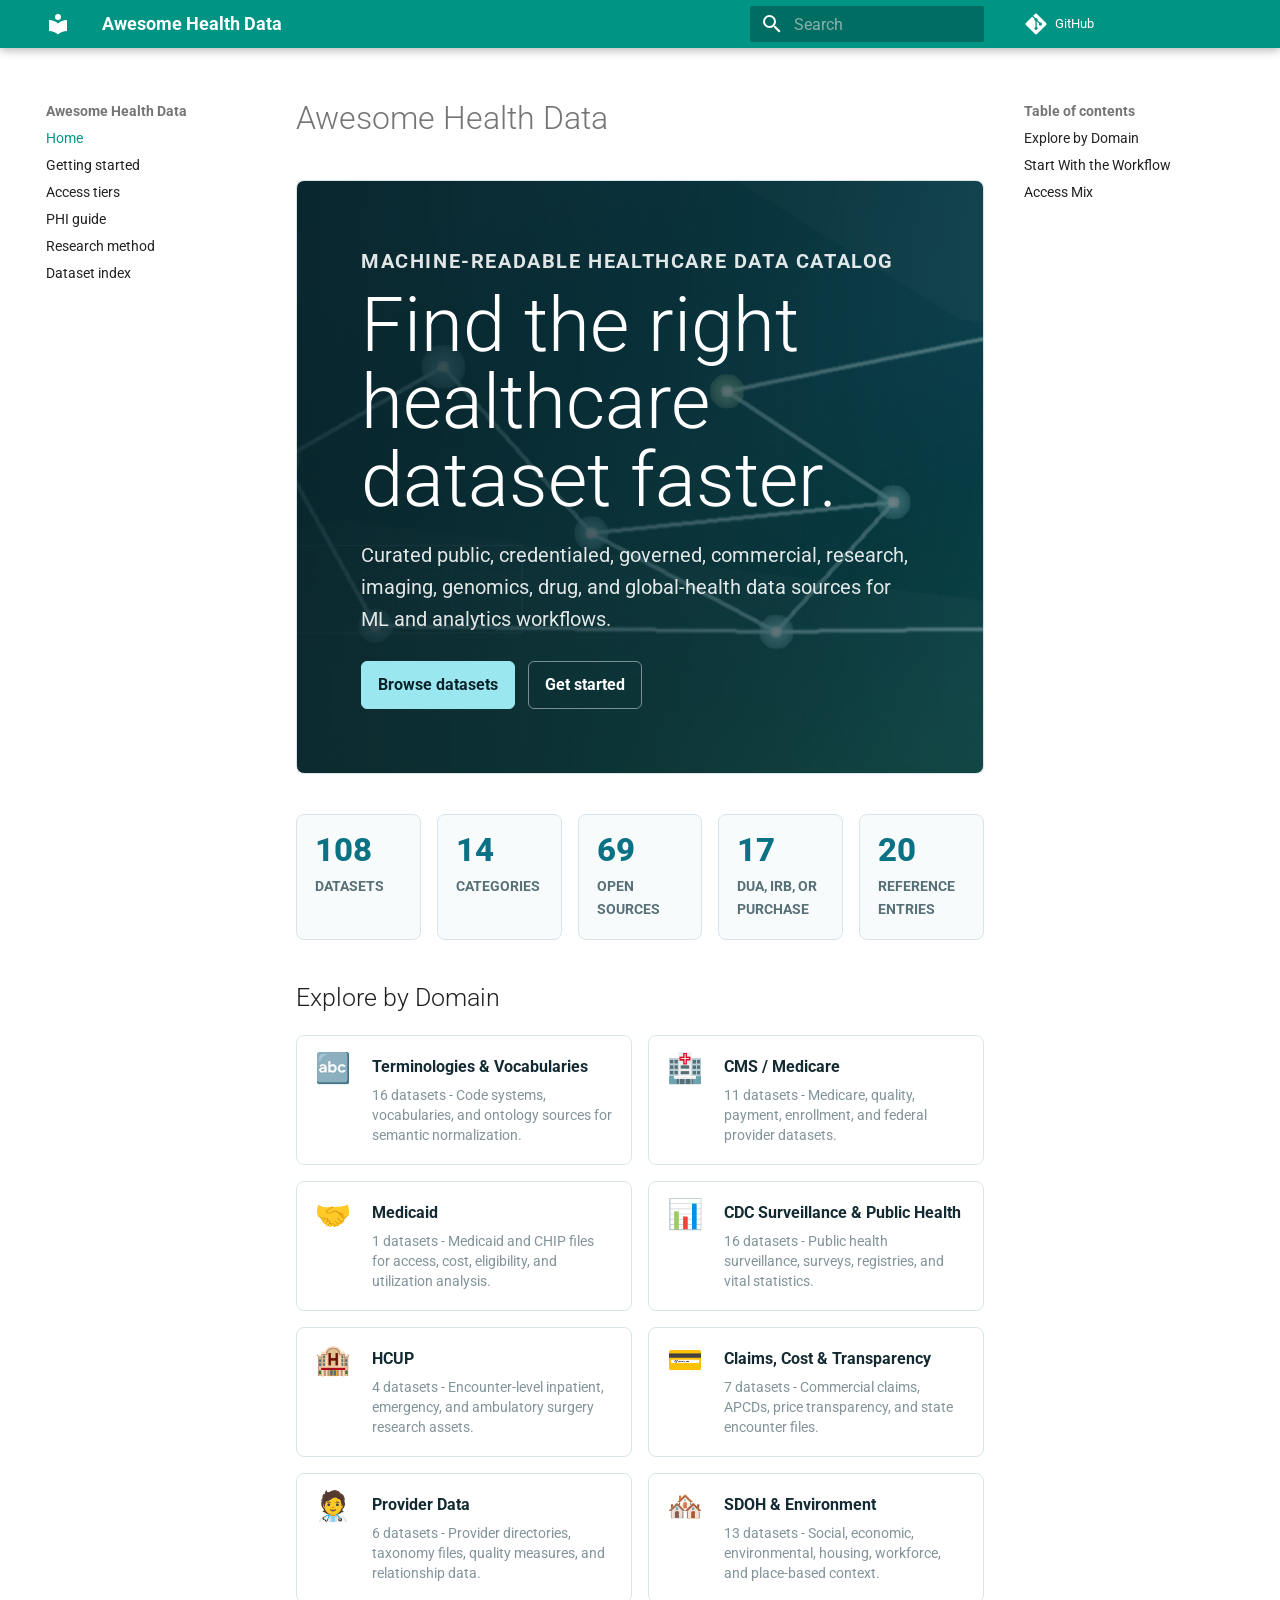
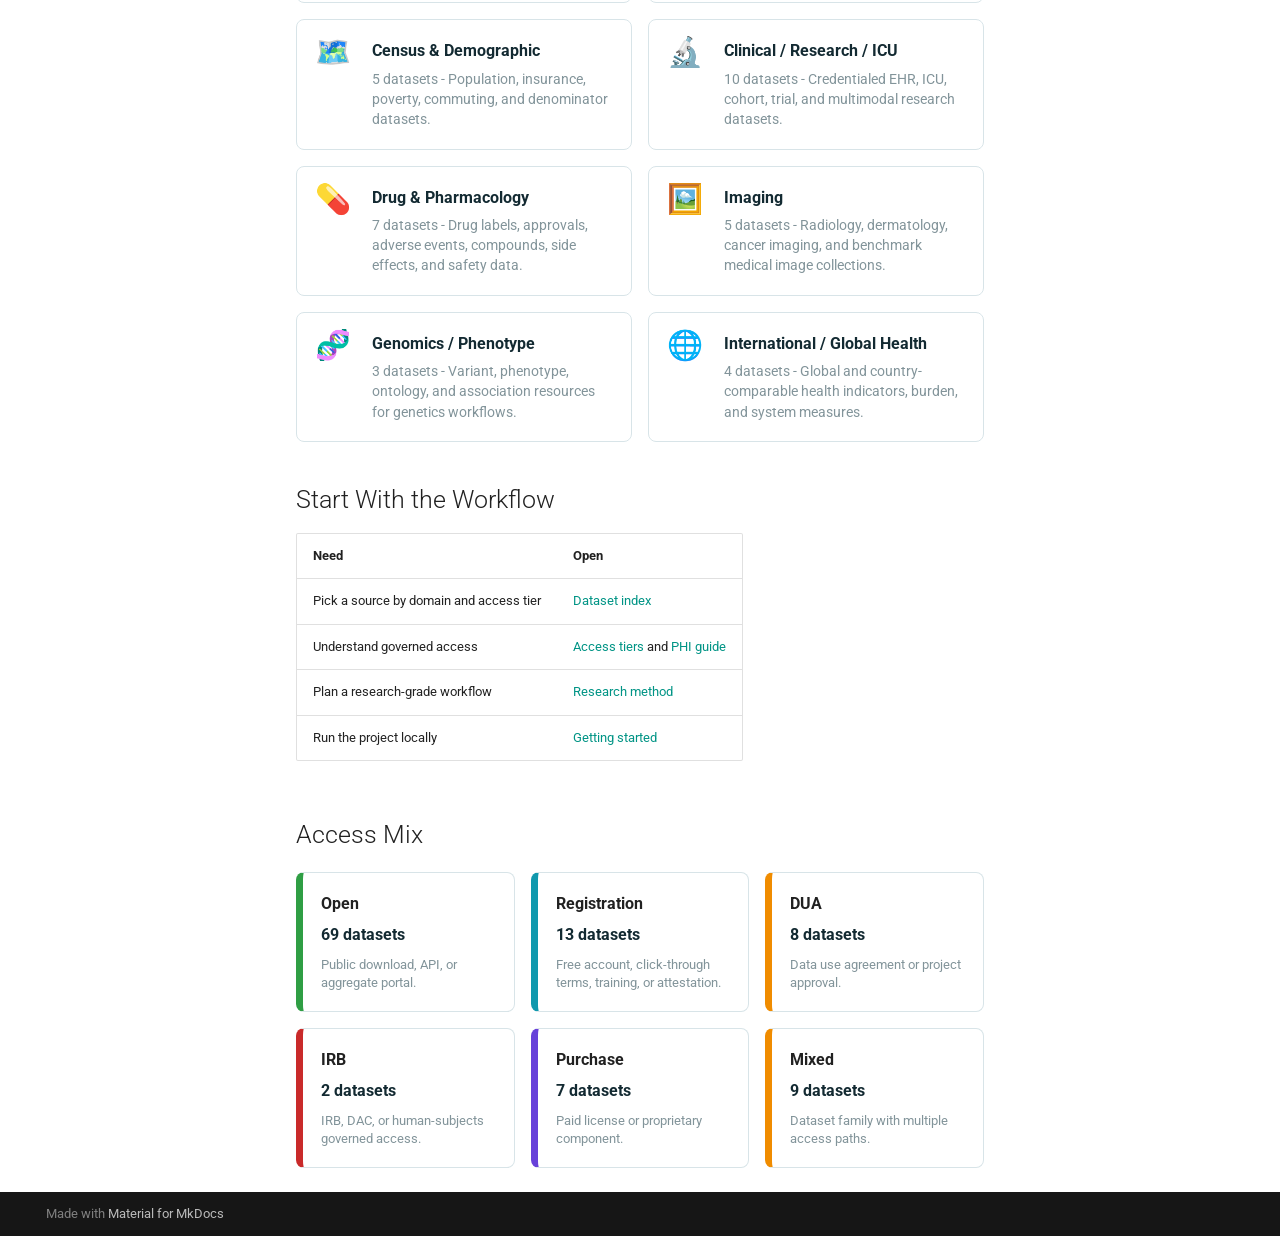
==== site/index.html @ 402366c4 "Add generated site and update docs/build scripts Add generated site output and many static assets (H" ====
<!doctype html>
<html lang="en" class="no-js">
  <head>
    
      <meta charset="utf-8">
      <meta name="viewport" content="width=device-width,initial-scale=1">
      
        <meta name="description" content="Machine-readable healthcare dataset catalog for ML and analytics">
      
      
      
      
      
        <link rel="next" href="getting-started/">
      
      
        
      
      
      <link rel="icon" href="assets/images/favicon.png">
      <meta name="generator" content="mkdocs-1.6.1, mkdocs-material-9.7.6">
    
    
      
        <title>Awesome Health Data</title>
      
    
    
      <link rel="stylesheet" href="assets/stylesheets/main.484c7ddc.min.css">
      
        
        <link rel="stylesheet" href="assets/stylesheets/palette.ab4e12ef.min.css">
      
      


    
    
      
    
    
      
        
        
        <link rel="preconnect" href="https://fonts.gstatic.com" crossorigin>
        <link rel="stylesheet" href="https://fonts.googleapis.com/css?family=Roboto:300,300i,400,400i,700,700i%7CRoboto+Mono:400,400i,700,700i&display=fallback">
        <style>:root{--md-text-font:"Roboto";--md-code-font:"Roboto Mono"}</style>
      
    
    
      <link rel="stylesheet" href="stylesheets/extra.css">
    
    <script>__md_scope=new URL(".",location),__md_hash=e=>[...e].reduce(((e,_)=>(e<<5)-e+_.charCodeAt(0)),0),__md_get=(e,_=localStorage,t=__md_scope)=>JSON.parse(_.getItem(t.pathname+"."+e)),__md_set=(e,_,t=localStorage,a=__md_scope)=>{try{t.setItem(a.pathname+"."+e,JSON.stringify(_))}catch(e){}}</script>
    
      

    
    
  </head>
  
  
    
    
    
    
    
    <body dir="ltr" data-md-color-scheme="default" data-md-color-primary="teal" data-md-color-accent="cyan">
  
    
    <input class="md-toggle" data-md-toggle="drawer" type="checkbox" id="__drawer" autocomplete="off">
    <input class="md-toggle" data-md-toggle="search" type="checkbox" id="__search" autocomplete="off">
    <label class="md-overlay" for="__drawer"></label>
    <div data-md-component="skip">
      
        
        <a href="#awesome-health-data" class="md-skip">
          Skip to content
        </a>
      
    </div>
    <div data-md-component="announce">
      
    </div>
    
    
      

  

<header class="md-header md-header--shadow" data-md-component="header">
  <nav class="md-header__inner md-grid" aria-label="Header">
    <a href="." title="Awesome Health Data" class="md-header__button md-logo" aria-label="Awesome Health Data" data-md-component="logo">
      
  
  <svg xmlns="http://www.w3.org/2000/svg" viewBox="0 0 24 24"><path d="M12 8a3 3 0 0 0 3-3 3 3 0 0 0-3-3 3 3 0 0 0-3 3 3 3 0 0 0 3 3m0 3.54C9.64 9.35 6.5 8 3 8v11c3.5 0 6.64 1.35 9 3.54 2.36-2.19 5.5-3.54 9-3.54V8c-3.5 0-6.64 1.35-9 3.54"/></svg>

    </a>
    <label class="md-header__button md-icon" for="__drawer">
      
      <svg xmlns="http://www.w3.org/2000/svg" viewBox="0 0 24 24"><path d="M3 6h18v2H3zm0 5h18v2H3zm0 5h18v2H3z"/></svg>
    </label>
    <div class="md-header__title" data-md-component="header-title">
      <div class="md-header__ellipsis">
        <div class="md-header__topic">
          <span class="md-ellipsis">
            Awesome Health Data
          </span>
        </div>
        <div class="md-header__topic" data-md-component="header-topic">
          <span class="md-ellipsis">
            
              Home
            
          </span>
        </div>
      </div>
    </div>
    
      
    
    
    
    
      
      
        <label class="md-header__button md-icon" for="__search">
          
          <svg xmlns="http://www.w3.org/2000/svg" viewBox="0 0 24 24"><path d="M9.5 3A6.5 6.5 0 0 1 16 9.5c0 1.61-.59 3.09-1.56 4.23l.27.27h.79l5 5-1.5 1.5-5-5v-.79l-.27-.27A6.52 6.52 0 0 1 9.5 16 6.5 6.5 0 0 1 3 9.5 6.5 6.5 0 0 1 9.5 3m0 2C7 5 5 7 5 9.5S7 14 9.5 14 14 12 14 9.5 12 5 9.5 5"/></svg>
        </label>
        <div class="md-search" data-md-component="search" role="dialog">
  <label class="md-search__overlay" for="__search"></label>
  <div class="md-search__inner" role="search">
    <form class="md-search__form" name="search">
      <input type="text" class="md-search__input" name="query" aria-label="Search" placeholder="Search" autocapitalize="off" autocorrect="off" autocomplete="off" spellcheck="false" data-md-component="search-query" required>
      <label class="md-search__icon md-icon" for="__search">
        
        <svg xmlns="http://www.w3.org/2000/svg" viewBox="0 0 24 24"><path d="M9.5 3A6.5 6.5 0 0 1 16 9.5c0 1.61-.59 3.09-1.56 4.23l.27.27h.79l5 5-1.5 1.5-5-5v-.79l-.27-.27A6.52 6.52 0 0 1 9.5 16 6.5 6.5 0 0 1 3 9.5 6.5 6.5 0 0 1 9.5 3m0 2C7 5 5 7 5 9.5S7 14 9.5 14 14 12 14 9.5 12 5 9.5 5"/></svg>
        
        <svg xmlns="http://www.w3.org/2000/svg" viewBox="0 0 24 24"><path d="M20 11v2H8l5.5 5.5-1.42 1.42L4.16 12l7.92-7.92L13.5 5.5 8 11z"/></svg>
      </label>
      <nav class="md-search__options" aria-label="Search">
        
        <button type="reset" class="md-search__icon md-icon" title="Clear" aria-label="Clear" tabindex="-1">
          
          <svg xmlns="http://www.w3.org/2000/svg" viewBox="0 0 24 24"><path d="M19 6.41 17.59 5 12 10.59 6.41 5 5 6.41 10.59 12 5 17.59 6.41 19 12 13.41 17.59 19 19 17.59 13.41 12z"/></svg>
        </button>
      </nav>
      
        <div class="md-search__suggest" data-md-component="search-suggest"></div>
      
    </form>
    <div class="md-search__output">
      <div class="md-search__scrollwrap" tabindex="0" data-md-scrollfix>
        <div class="md-search-result" data-md-component="search-result">
          <div class="md-search-result__meta">
            Initializing search
          </div>
          <ol class="md-search-result__list" role="presentation"></ol>
        </div>
      </div>
    </div>
  </div>
</div>
      
    
    
      <div class="md-header__source">
        <a href="https://github.com/adnanmasood/awesome-health-data" title="Go to repository" class="md-source" data-md-component="source">
  <div class="md-source__icon md-icon">
    
    <svg xmlns="http://www.w3.org/2000/svg" viewBox="0 0 448 512"><!--! Font Awesome Free 7.1.0 by @fontawesome - https://fontawesome.com License - https://fontawesome.com/license/free (Icons: CC BY 4.0, Fonts: SIL OFL 1.1, Code: MIT License) Copyright 2025 Fonticons, Inc.--><path d="M439.6 236.1 244 40.5c-5.4-5.5-12.8-8.5-20.4-8.5s-15 3-20.4 8.4L162.5 81l51.5 51.5c27.1-9.1 52.7 16.8 43.4 43.7l49.7 49.7c34.2-11.8 61.2 31 35.5 56.7-26.5 26.5-70.2-2.9-56-37.3L240.3 199v121.9c25.3 12.5 22.3 41.8 9.1 55-6.4 6.4-15.2 10.1-24.3 10.1s-17.8-3.6-24.3-10.1c-17.6-17.6-11.1-46.9 11.2-56v-123c-20.8-8.5-24.6-30.7-18.6-45L142.6 101 8.5 235.1C3 240.6 0 247.9 0 255.5s3 15 8.5 20.4l195.6 195.7c5.4 5.4 12.7 8.4 20.4 8.4s15-3 20.4-8.4l194.7-194.7c5.4-5.4 8.4-12.8 8.4-20.4s-3-15-8.4-20.4"/></svg>
  </div>
  <div class="md-source__repository">
    GitHub
  </div>
</a>
      </div>
    
  </nav>
  
</header>
    
    <div class="md-container" data-md-component="container">
      
      
        
          
        
      
      <main class="md-main" data-md-component="main">
        <div class="md-main__inner md-grid">
          
            
              
              <div class="md-sidebar md-sidebar--primary" data-md-component="sidebar" data-md-type="navigation" >
                <div class="md-sidebar__scrollwrap">
                  <div class="md-sidebar__inner">
                    



<nav class="md-nav md-nav--primary" aria-label="Navigation" data-md-level="0">
  <label class="md-nav__title" for="__drawer">
    <a href="." title="Awesome Health Data" class="md-nav__button md-logo" aria-label="Awesome Health Data" data-md-component="logo">
      
  
  <svg xmlns="http://www.w3.org/2000/svg" viewBox="0 0 24 24"><path d="M12 8a3 3 0 0 0 3-3 3 3 0 0 0-3-3 3 3 0 0 0-3 3 3 3 0 0 0 3 3m0 3.54C9.64 9.35 6.5 8 3 8v11c3.5 0 6.64 1.35 9 3.54 2.36-2.19 5.5-3.54 9-3.54V8c-3.5 0-6.64 1.35-9 3.54"/></svg>

    </a>
    Awesome Health Data
  </label>
  
    <div class="md-nav__source">
      <a href="https://github.com/adnanmasood/awesome-health-data" title="Go to repository" class="md-source" data-md-component="source">
  <div class="md-source__icon md-icon">
    
    <svg xmlns="http://www.w3.org/2000/svg" viewBox="0 0 448 512"><!--! Font Awesome Free 7.1.0 by @fontawesome - https://fontawesome.com License - https://fontawesome.com/license/free (Icons: CC BY 4.0, Fonts: SIL OFL 1.1, Code: MIT License) Copyright 2025 Fonticons, Inc.--><path d="M439.6 236.1 244 40.5c-5.4-5.5-12.8-8.5-20.4-8.5s-15 3-20.4 8.4L162.5 81l51.5 51.5c27.1-9.1 52.7 16.8 43.4 43.7l49.7 49.7c34.2-11.8 61.2 31 35.5 56.7-26.5 26.5-70.2-2.9-56-37.3L240.3 199v121.9c25.3 12.5 22.3 41.8 9.1 55-6.4 6.4-15.2 10.1-24.3 10.1s-17.8-3.6-24.3-10.1c-17.6-17.6-11.1-46.9 11.2-56v-123c-20.8-8.5-24.6-30.7-18.6-45L142.6 101 8.5 235.1C3 240.6 0 247.9 0 255.5s3 15 8.5 20.4l195.6 195.7c5.4 5.4 12.7 8.4 20.4 8.4s15-3 20.4-8.4l194.7-194.7c5.4-5.4 8.4-12.8 8.4-20.4s-3-15-8.4-20.4"/></svg>
  </div>
  <div class="md-source__repository">
    GitHub
  </div>
</a>
    </div>
  
  <ul class="md-nav__list" data-md-scrollfix>
    
      
      
  
  
    
  
  
  
    <li class="md-nav__item md-nav__item--active">
      
      <input class="md-nav__toggle md-toggle" type="checkbox" id="__toc">
      
      
        
      
      
        <label class="md-nav__link md-nav__link--active" for="__toc">
          
  
  
  <span class="md-ellipsis">
    
  
    Home
  

    
  </span>
  
  

          <span class="md-nav__icon md-icon"></span>
        </label>
      
      <a href="." class="md-nav__link md-nav__link--active">
        
  
  
  <span class="md-ellipsis">
    
  
    Home
  

    
  </span>
  
  

      </a>
      
        

<nav class="md-nav md-nav--secondary" aria-label="Table of contents">
  
  
  
    
  
  
    <label class="md-nav__title" for="__toc">
      <span class="md-nav__icon md-icon"></span>
      Table of contents
    </label>
    <ul class="md-nav__list" data-md-component="toc" data-md-scrollfix>
      
        <li class="md-nav__item">
  <a href="#explore-by-domain" class="md-nav__link">
    <span class="md-ellipsis">
      
        Explore by Domain
      
    </span>
  </a>
  
</li>
      
        <li class="md-nav__item">
  <a href="#start-with-the-workflow" class="md-nav__link">
    <span class="md-ellipsis">
      
        Start With the Workflow
      
    </span>
  </a>
  
</li>
      
        <li class="md-nav__item">
  <a href="#access-mix" class="md-nav__link">
    <span class="md-ellipsis">
      
        Access Mix
      
    </span>
  </a>
  
</li>
      
    </ul>
  
</nav>
      
    </li>
  

    
      
      
  
  
  
  
    <li class="md-nav__item">
      <a href="getting-started/" class="md-nav__link">
        
  
  
  <span class="md-ellipsis">
    
  
    Getting started
  

    
  </span>
  
  

      </a>
    </li>
  

    
      
      
  
  
  
  
    <li class="md-nav__item">
      <a href="access-tiers/" class="md-nav__link">
        
  
  
  <span class="md-ellipsis">
    
  
    Access tiers
  

    
  </span>
  
  

      </a>
    </li>
  

    
      
      
  
  
  
  
    <li class="md-nav__item">
      <a href="phi-guide/" class="md-nav__link">
        
  
  
  <span class="md-ellipsis">
    
  
    PHI guide
  

    
  </span>
  
  

      </a>
    </li>
  

    
      
      
  
  
  
  
    <li class="md-nav__item">
      <a href="research-method/" class="md-nav__link">
        
  
  
  <span class="md-ellipsis">
    
  
    Research method
  

    
  </span>
  
  

      </a>
    </li>
  

    
      
      
  
  
  
  
    <li class="md-nav__item">
      <a href="datasets/" class="md-nav__link">
        
  
  
  <span class="md-ellipsis">
    
  
    Dataset index
  

    
  </span>
  
  

      </a>
    </li>
  

    
  </ul>
</nav>
                  </div>
                </div>
              </div>
            
            
              
              <div class="md-sidebar md-sidebar--secondary" data-md-component="sidebar" data-md-type="toc" >
                <div class="md-sidebar__scrollwrap">
                  <div class="md-sidebar__inner">
                    

<nav class="md-nav md-nav--secondary" aria-label="Table of contents">
  
  
  
    
  
  
    <label class="md-nav__title" for="__toc">
      <span class="md-nav__icon md-icon"></span>
      Table of contents
    </label>
    <ul class="md-nav__list" data-md-component="toc" data-md-scrollfix>
      
        <li class="md-nav__item">
  <a href="#explore-by-domain" class="md-nav__link">
    <span class="md-ellipsis">
      
        Explore by Domain
      
    </span>
  </a>
  
</li>
      
        <li class="md-nav__item">
  <a href="#start-with-the-workflow" class="md-nav__link">
    <span class="md-ellipsis">
      
        Start With the Workflow
      
    </span>
  </a>
  
</li>
      
        <li class="md-nav__item">
  <a href="#access-mix" class="md-nav__link">
    <span class="md-ellipsis">
      
        Access Mix
      
    </span>
  </a>
  
</li>
      
    </ul>
  
</nav>
                  </div>
                </div>
              </div>
            
          
          
            <div class="md-content" data-md-component="content">
              
              <article class="md-content__inner md-typeset">
                
                  


  
  


<h1 id="awesome-health-data">Awesome Health Data</h1>
<section class="catalog-hero" aria-label="Abstract healthcare data network banner">
  <div class="catalog-hero__content">
    <p class="catalog-hero__kicker">Machine-readable healthcare data catalog</p>
    <h1>Find the right healthcare dataset faster.</h1>
    <p>Curated public, credentialed, governed, commercial, research, imaging, genomics, drug, and global-health data sources for ML and analytics workflows.</p>
    <div class="catalog-hero__actions">
      <a class="catalog-button catalog-button--primary" href="datasets.md">Browse datasets</a>
      <a class="catalog-button" href="getting-started.md">Get started</a>
    </div>
  </div>
</section>

<section class="stat-grid" aria-label="Catalog statistics">
<div class="stat-card"><span class="stat-card__value">108</span><span class="stat-card__label">datasets</span></div>
<div class="stat-card"><span class="stat-card__value">14</span><span class="stat-card__label">categories</span></div>
<div class="stat-card"><span class="stat-card__value">69</span><span class="stat-card__label">open sources</span></div>
<div class="stat-card"><span class="stat-card__value">17</span><span class="stat-card__label">DUA, IRB, or purchase</span></div>
<div class="stat-card"><span class="stat-card__value">20</span><span class="stat-card__label">reference entries</span></div>
</section>

<h2 id="explore-by-domain">Explore by Domain</h2>
<section class="category-grid">
  <a class="category-card" href="datasets.md#terminologies">
    <span class="category-card__icon">&#x1F524;</span>
    <span>
      <strong>Terminologies & Vocabularies</strong>
      <small>16 datasets - Code systems, vocabularies, and ontology sources for semantic normalization.</small>
    </span>
  </a>
  <a class="category-card" href="datasets.md#cms-medicare">
    <span class="category-card__icon">&#x1F3E5;</span>
    <span>
      <strong>CMS / Medicare</strong>
      <small>11 datasets - Medicare, quality, payment, enrollment, and federal provider datasets.</small>
    </span>
  </a>
  <a class="category-card" href="datasets.md#medicaid">
    <span class="category-card__icon">&#x1F91D;</span>
    <span>
      <strong>Medicaid</strong>
      <small>1 datasets - Medicaid and CHIP files for access, cost, eligibility, and utilization analysis.</small>
    </span>
  </a>
  <a class="category-card" href="datasets.md#cdc-surveillance">
    <span class="category-card__icon">&#x1F4CA;</span>
    <span>
      <strong>CDC Surveillance & Public Health</strong>
      <small>16 datasets - Public health surveillance, surveys, registries, and vital statistics.</small>
    </span>
  </a>
  <a class="category-card" href="datasets.md#hcup">
    <span class="category-card__icon">&#x1F3E8;</span>
    <span>
      <strong>HCUP</strong>
      <small>4 datasets - Encounter-level inpatient, emergency, and ambulatory surgery research assets.</small>
    </span>
  </a>
  <a class="category-card" href="datasets.md#claims-commercial">
    <span class="category-card__icon">&#x1F4B3;</span>
    <span>
      <strong>Claims, Cost & Transparency</strong>
      <small>7 datasets - Commercial claims, APCDs, price transparency, and state encounter files.</small>
    </span>
  </a>
  <a class="category-card" href="datasets.md#provider">
    <span class="category-card__icon">&#x1F9D1;&#x200D;&#x2695;&#xFE0F;</span>
    <span>
      <strong>Provider Data</strong>
      <small>6 datasets - Provider directories, taxonomy files, quality measures, and relationship data.</small>
    </span>
  </a>
  <a class="category-card" href="datasets.md#sdoh">
    <span class="category-card__icon">&#x1F3D8;&#xFE0F;</span>
    <span>
      <strong>SDOH & Environment</strong>
      <small>13 datasets - Social, economic, environmental, housing, workforce, and place-based context.</small>
    </span>
  </a>
  <a class="category-card" href="datasets.md#census">
    <span class="category-card__icon">&#x1F5FA;&#xFE0F;</span>
    <span>
      <strong>Census & Demographic</strong>
      <small>5 datasets - Population, insurance, poverty, commuting, and denominator datasets.</small>
    </span>
  </a>
  <a class="category-card" href="datasets.md#clinical-research">
    <span class="category-card__icon">&#x1F52C;</span>
    <span>
      <strong>Clinical / Research / ICU</strong>
      <small>10 datasets - Credentialed EHR, ICU, cohort, trial, and multimodal research datasets.</small>
    </span>
  </a>
  <a class="category-card" href="datasets.md#drug-pharma">
    <span class="category-card__icon">&#x1F48A;</span>
    <span>
      <strong>Drug & Pharmacology</strong>
      <small>7 datasets - Drug labels, approvals, adverse events, compounds, side effects, and safety data.</small>
    </span>
  </a>
  <a class="category-card" href="datasets.md#imaging">
    <span class="category-card__icon">&#x1F5BC;&#xFE0F;</span>
    <span>
      <strong>Imaging</strong>
      <small>5 datasets - Radiology, dermatology, cancer imaging, and benchmark medical image collections.</small>
    </span>
  </a>
  <a class="category-card" href="datasets.md#genomics">
    <span class="category-card__icon">&#x1F9EC;</span>
    <span>
      <strong>Genomics / Phenotype</strong>
      <small>3 datasets - Variant, phenotype, ontology, and association resources for genetics workflows.</small>
    </span>
  </a>
  <a class="category-card" href="datasets.md#international">
    <span class="category-card__icon">&#x1F310;</span>
    <span>
      <strong>International / Global Health</strong>
      <small>4 datasets - Global and country-comparable health indicators, burden, and system measures.</small>
    </span>
  </a>
</section>

<h2 id="start-with-the-workflow">Start With the Workflow</h2>
<table>
<thead>
<tr>
<th>Need</th>
<th>Open</th>
</tr>
</thead>
<tbody>
<tr>
<td>Pick a source by domain and access tier</td>
<td><a href="datasets/">Dataset index</a></td>
</tr>
<tr>
<td>Understand governed access</td>
<td><a href="access-tiers/">Access tiers</a> and <a href="phi-guide/">PHI guide</a></td>
</tr>
<tr>
<td>Plan a research-grade workflow</td>
<td><a href="research-method/">Research method</a></td>
</tr>
<tr>
<td>Run the project locally</td>
<td><a href="getting-started/">Getting started</a></td>
</tr>
</tbody>
</table>
<h2 id="access-mix">Access Mix</h2>
<section class="tier-grid">
  <div class="tier-card tier-card--open">
    <strong>Open</strong>
    <span>69 datasets</span>
    <small>Public download, API, or aggregate portal.</small>
  </div>
  <div class="tier-card tier-card--registration">
    <strong>Registration</strong>
    <span>13 datasets</span>
    <small>Free account, click-through terms, training, or attestation.</small>
  </div>
  <div class="tier-card tier-card--dua">
    <strong>DUA</strong>
    <span>8 datasets</span>
    <small>Data use agreement or project approval.</small>
  </div>
  <div class="tier-card tier-card--irb">
    <strong>IRB</strong>
    <span>2 datasets</span>
    <small>IRB, DAC, or human-subjects governed access.</small>
  </div>
  <div class="tier-card tier-card--purchase">
    <strong>Purchase</strong>
    <span>7 datasets</span>
    <small>Paid license or proprietary component.</small>
  </div>
  <div class="tier-card tier-card--mixed">
    <strong>Mixed</strong>
    <span>9 datasets</span>
    <small>Dataset family with multiple access paths.</small>
  </div>
</section>












                
              </article>
            </div>
          
          
<script>var target=document.getElementById(location.hash.slice(1));target&&target.name&&(target.checked=target.name.startsWith("__tabbed_"))</script>
        </div>
        
          <button type="button" class="md-top md-icon" data-md-component="top" hidden>
  
  <svg xmlns="http://www.w3.org/2000/svg" viewBox="0 0 24 24"><path d="M13 20h-2V8l-5.5 5.5-1.42-1.42L12 4.16l7.92 7.92-1.42 1.42L13 8z"/></svg>
  Back to top
</button>
        
      </main>
      
        <footer class="md-footer">
  
  <div class="md-footer-meta md-typeset">
    <div class="md-footer-meta__inner md-grid">
      <div class="md-copyright">
  
  
    Made with
    <a href="https://squidfunk.github.io/mkdocs-material/" target="_blank" rel="noopener">
      Material for MkDocs
    </a>
  
</div>
      
    </div>
  </div>
</footer>
      
    </div>
    <div class="md-dialog" data-md-component="dialog">
      <div class="md-dialog__inner md-typeset"></div>
    </div>
    
    
    
      
      
      <script id="__config" type="application/json">{"annotate": null, "base": ".", "features": ["navigation.sections", "navigation.expand", "search.suggest", "search.highlight", "navigation.top", "content.code.copy"], "search": "assets/javascripts/workers/search.2c215733.min.js", "tags": null, "translations": {"clipboard.copied": "Copied to clipboard", "clipboard.copy": "Copy to clipboard", "search.result.more.one": "1 more on this page", "search.result.more.other": "# more on this page", "search.result.none": "No matching documents", "search.result.one": "1 matching document", "search.result.other": "# matching documents", "search.result.placeholder": "Type to start searching", "search.result.term.missing": "Missing", "select.version": "Select version"}, "version": null}</script>
    
    
      <script src="assets/javascripts/bundle.79ae519e.min.js"></script>
      
    
  </body>
</html>
---- site/assets/stylesheets/main.484c7ddc.min.css ----
@charset "UTF-8";html{-webkit-text-size-adjust:none;-moz-text-size-adjust:none;text-size-adjust:none;box-sizing:border-box}*,:after,:before{box-sizing:inherit}@media (prefers-reduced-motion){*,:after,:before{transition:none!important}}body{margin:0}a,button,input,label{-webkit-tap-highlight-color:transparent}a{color:inherit;text-decoration:none}hr{border:0;box-sizing:initial;display:block;height:.05rem;overflow:visible;padding:0}small{font-size:80%}sub,sup{line-height:1em}img{border-style:none}table{border-collapse:initial;border-spacing:0}td,th{font-weight:400;vertical-align:top}button{background:#0000;border:0;font-family:inherit;font-size:inherit;margin:0;padding:0}input{border:0;outline:none}:root{--md-primary-fg-color:#4051b5;--md-primary-fg-color--light:#5d6cc0;--md-primary-fg-color--dark:#303fa1;--md-primary-bg-color:#fff;--md-primary-bg-color--light:#ffffffb3;--md-accent-fg-color:#526cfe;--md-accent-fg-color--transparent:#526cfe1a;--md-accent-bg-color:#fff;--md-accent-bg-color--light:#ffffffb3}[data-md-color-scheme=default]{color-scheme:light}[data-md-color-scheme=default] img[src$="#gh-dark-mode-only"],[data-md-color-scheme=default] img[src$="#only-dark"]{display:none}:root,[data-md-color-scheme=default]{--md-hue:225deg;--md-default-fg-color:#000000de;--md-default-fg-color--light:#0000008a;--md-default-fg-color--lighter:#00000052;--md-default-fg-color--lightest:#00000012;--md-default-bg-color:#fff;--md-default-bg-color--light:#ffffffb3;--md-default-bg-color--lighter:#ffffff4d;--md-default-bg-color--lightest:#ffffff1f;--md-code-fg-color:#36464e;--md-code-bg-color:#f5f5f5;--md-code-bg-color--light:#f5f5f5b3;--md-code-bg-color--lighter:#f5f5f54d;--md-code-hl-color:#4287ff;--md-code-hl-color--light:#4287ff1a;--md-code-hl-number-color:#d52a2a;--md-code-hl-special-color:#db1457;--md-code-hl-function-color:#a846b9;--md-code-hl-constant-color:#6e59d9;--md-code-hl-keyword-color:#3f6ec6;--md-code-hl-string-color:#1c7d4d;--md-code-hl-name-color:var(--md-code-fg-color);--md-code-hl-operator-color:var(--md-default-fg-color--light);--md-code-hl-punctuation-color:var(--md-default-fg-color--light);--md-code-hl-comment-color:var(--md-default-fg-color--light);--md-code-hl-generic-color:var(--md-default-fg-color--light);--md-code-hl-variable-color:var(--md-default-fg-color--light);--md-typeset-color:var(--md-default-fg-color);--md-typeset-a-color:var(--md-primary-fg-color);--md-typeset-del-color:#f5503d26;--md-typeset-ins-color:#0bd57026;--md-typeset-kbd-color:#fafafa;--md-typeset-kbd-accent-color:#fff;--md-typeset-kbd-border-color:#b8b8b8;--md-typeset-mark-color:#ffff0080;--md-typeset-table-color:#0000001f;--md-typeset-table-color--light:rgba(0,0,0,.035);--md-admonition-fg-color:var(--md-default-fg-color);--md-admonition-bg-color:var(--md-default-bg-color);--md-warning-fg-color:#000000de;--md-warning-bg-color:#ff9;--md-footer-fg-color:#fff;--md-footer-fg-color--light:#ffffffb3;--md-footer-fg-color--lighter:#ffffff73;--md-footer-bg-color:#000000de;--md-footer-bg-color--dark:#00000052;--md-shadow-z1:0 0.2rem 0.5rem #0000000d,0 0 0.05rem #0000001a;--md-shadow-z2:0 0.2rem 0.5rem #0000001a,0 0 0.05rem #00000040;--md-shadow-z3:0 0.2rem 0.5rem #0003,0 0 0.05rem #00000059}.md-icon svg{fill:currentcolor;display:block;height:1.2rem;width:1.2rem}body{-webkit-font-smoothing:antialiased;-moz-osx-font-smoothing:grayscale;--md-text-font-family:var(--md-text-font,_),-apple-system,BlinkMacSystemFont,Helvetica,Arial,sans-serif;--md-code-font-family:var(--md-code-font,_),SFMono-Regular,Consolas,Menlo,monospace}aside,body,input{font-feature-settings:"kern","liga";color:var(--md-typeset-color);font-family:var(--md-text-font-family)}code,kbd,pre{font-feature-settings:"kern";font-family:var(--md-code-font-family)}:root{--md-typeset-table-sort-icon:url('data:image/svg+xml;charset=utf-8,<svg xmlns="http://www.w3.org/2000/svg" viewBox="0 0 24 24"><path d="m18 21-4-4h3V7h-3l4-4 4 4h-3v10h3M2 19v-2h10v2M2 13v-2h7v2M2 7V5h4v2z"/></svg>');--md-typeset-table-sort-icon--asc:url('data:image/svg+xml;charset=utf-8,<svg xmlns="http://www.w3.org/2000/svg" viewBox="0 0 24 24"><path d="M19 17h3l-4 4-4-4h3V3h2M2 17h10v2H2M6 5v2H2V5m0 6h7v2H2z"/></svg>');--md-typeset-table-sort-icon--desc:url('data:image/svg+xml;charset=utf-8,<svg xmlns="http://www.w3.org/2000/svg" viewBox="0 0 24 24"><path d="M19 7h3l-4-4-4 4h3v14h2M2 17h10v2H2M6 5v2H2V5m0 6h7v2H2z"/></svg>')}.md-typeset{-webkit-print-color-adjust:exact;color-adjust:exact;font-size:.8rem;line-height:1.6;overflow-wrap:break-word}@media print{.md-typeset{font-size:.68rem}}.md-typeset blockquote,.md-typeset dl,.md-typeset figure,.md-typeset ol,.md-typeset pre,.md-typeset ul{margin-bottom:1em;margin-top:1em}.md-typeset h1{color:var(--md-default-fg-color--light);font-size:2em;line-height:1.3;margin:0 0 1.25em}.md-typeset h1,.md-typeset h2{font-weight:300;letter-spacing:-.01em}.md-typeset h2{font-size:1.5625em;line-height:1.4;margin:1.6em 0 .64em}.md-typeset h3{font-size:1.25em;font-weight:400;letter-spacing:-.01em;line-height:1.5;margin:1.6em 0 .8em}.md-typeset h2+h3{margin-top:.8em}.md-typeset h4{font-weight:700;letter-spacing:-.01em;margin:1em 0}.md-typeset h5,.md-typeset h6{color:var(--md-default-fg-color--light);font-size:.8em;font-weight:700;letter-spacing:-.01em;margin:1.25em 0}.md-typeset h5{text-transform:uppercase}.md-typeset h5 code{text-transform:none}.md-typeset hr{border-bottom:.05rem solid var(--md-default-fg-color--lightest);display:flow-root;margin:1.5em 0}.md-typeset a{color:var(--md-typeset-a-color);word-break:break-word}.md-typeset a,.md-typeset a:before{transition:color 125ms}.md-typeset a:focus,.md-typeset a:hover{color:var(--md-accent-fg-color)}.md-typeset a:focus code,.md-typeset a:hover code{background-color:var(--md-accent-fg-color--transparent);color:var(--md-accent-fg-color)}.md-typeset a code{color:var(--md-typeset-a-color)}.md-typeset a.focus-visible{outline-color:var(--md-accent-fg-color);outline-offset:.2rem}.md-typeset code,.md-typeset kbd,.md-typeset pre{color:var(--md-code-fg-color);direction:ltr;font-variant-ligatures:none;transition:background-color 125ms}@media print{.md-typeset code,.md-typeset kbd,.md-typeset pre{white-space:pre-wrap}}.md-typeset code{background-color:var(--md-code-bg-color);border-radius:.1rem;-webkit-box-decoration-break:clone;box-decoration-break:clone;font-size:.85em;padding:0 .2941176471em;transition:color 125ms,background-color 125ms;word-break:break-word}.md-typeset code:not(.focus-visible){-webkit-tap-highlight-color:transparent;outline:none}.md-typeset pre{display:flow-root;line-height:1.4;position:relative}.md-typeset pre>code{-webkit-box-decoration-break:slice;box-decoration-break:slice;box-shadow:none;display:block;margin:0;outline-color:var(--md-accent-fg-color);overflow:auto;padding:.7720588235em 1.1764705882em;scrollbar-color:var(--md-default-fg-color--lighter) #0000;scrollbar-width:thin;touch-action:auto;word-break:normal}.md-typeset pre>code:hover{scrollbar-color:var(--md-accent-fg-color) #0000}.md-typeset pre>code::-webkit-scrollbar{height:.2rem;width:.2rem}.md-typeset pre>code::-webkit-scrollbar-thumb{background-color:var(--md-default-fg-color--lighter)}.md-typeset pre>code::-webkit-scrollbar-thumb:hover{background-color:var(--md-accent-fg-color)}.md-typeset kbd{background-color:var(--md-typeset-kbd-color);border-radius:.1rem;box-shadow:0 .1rem 0 .05rem var(--md-typeset-kbd-border-color),0 .1rem 0 var(--md-typeset-kbd-border-color),0 -.1rem .2rem var(--md-typeset-kbd-accent-color) inset;color:var(--md-default-fg-color);display:inline-block;font-size:.75em;padding:0 .6666666667em;vertical-align:text-top;word-break:break-word}.md-typeset mark{background-color:var(--md-typeset-mark-color);-webkit-box-decoration-break:clone;box-decoration-break:clone;color:inherit;word-break:break-word}.md-typeset abbr{cursor:help;text-decoration:none}.md-typeset [data-preview],.md-typeset abbr{border-bottom:.05rem dotted var(--md-default-fg-color--light)}.md-typeset small{opacity:.75}[dir=ltr] .md-typeset sub,[dir=ltr] .md-typeset sup{margin-left:.078125em}[dir=rtl] .md-typeset sub,[dir=rtl] .md-typeset sup{margin-right:.078125em}[dir=ltr] .md-typeset blockquote{padding-left:.6rem}[dir=rtl] .md-typeset blockquote{padding-right:.6rem}[dir=ltr] .md-typeset blockquote{border-left:.2rem solid var(--md-default-fg-color--lighter)}[dir=rtl] .md-typeset blockquote{border-right:.2rem solid var(--md-default-fg-color--lighter)}.md-typeset blockquote{color:var(--md-default-fg-color--light);margin-left:0;margin-right:0}.md-typeset ul{list-style-type:disc}.md-typeset ul[type]{list-style-type:revert-layer}[dir=ltr] .md-typeset ol,[dir=ltr] .md-typeset ul{margin-left:.625em}[dir=rtl] .md-typeset ol,[dir=rtl] .md-typeset ul{margin-right:.625em}.md-typeset ol,.md-typeset ul{padding:0}.md-typeset ol:not([hidden]),.md-typeset ul:not([hidden]){display:flow-root}.md-typeset ol ol,.md-typeset ul ol{list-style-type:lower-alpha}.md-typeset ol ol ol,.md-typeset ul ol ol{list-style-type:lower-roman}.md-typeset ol ol ol ol,.md-typeset ul ol ol ol{list-style-type:upper-alpha}.md-typeset ol ol ol ol ol,.md-typeset ul ol ol ol ol{list-style-type:upper-roman}.md-typeset ol[type],.md-typeset ul[type]{list-style-type:revert-layer}[dir=ltr] .md-typeset ol li,[dir=ltr] .md-typeset ul li{margin-left:1.25em}[dir=rtl] .md-typeset ol li,[dir=rtl] .md-typeset ul li{margin-right:1.25em}.md-typeset ol li,.md-typeset ul li{margin-bottom:.5em}.md-typeset ol li blockquote,.md-typeset ol li p,.md-typeset ul li blockquote,.md-typeset ul li p{margin:.5em 0}.md-typeset ol li:last-child,.md-typeset ul li:last-child{margin-bottom:0}[dir=ltr] .md-typeset ol li ol,[dir=ltr] .md-typeset ol li ul,[dir=ltr] .md-typeset ul li ol,[dir=ltr] .md-typeset ul li ul{margin-left:.625em}[dir=rtl] .md-typeset ol li ol,[dir=rtl] .md-typeset ol li ul,[dir=rtl] .md-typeset ul li ol,[dir=rtl] .md-typeset ul li ul{margin-right:.625em}.md-typeset ol li ol,.md-typeset ol li ul,.md-typeset ul li ol,.md-typeset ul li ul{margin-bottom:.5em;margin-top:.5em}[dir=ltr] .md-typeset dd{margin-left:1.875em}[dir=rtl] .md-typeset dd{margin-right:1.875em}.md-typeset dd{margin-bottom:1.5em;margin-top:1em}.md-typeset img,.md-typeset svg,.md-typeset video{height:auto;max-width:100%}.md-typeset img[align=left]{margin:1em 1em 1em 0}.md-typeset img[align=right]{margin:1em 0 1em 1em}.md-typeset img[align]:only-child{margin-top:0}.md-typeset figure{display:flow-root;margin:1em auto;max-width:100%;text-align:center;width:fit-content}.md-typeset figure img{display:block;margin:0 auto}.md-typeset figcaption{font-style:italic;margin:1em auto;max-width:24rem}.md-typeset iframe{max-width:100%}.md-typeset table:not([class]){background-color:var(--md-default-bg-color);border:.05rem solid var(--md-typeset-table-color);border-radius:.1rem;display:inline-block;font-size:.64rem;max-width:100%;overflow:auto;touch-action:auto}@media print{.md-typeset table:not([class]){display:table}}.md-typeset table:not([class])+*{margin-top:1.5em}.md-typeset table:not([class]) td>:first-child,.md-typeset table:not([class]) th>:first-child{margin-top:0}.md-typeset table:not([class]) td>:last-child,.md-typeset table:not([class]) th>:last-child{margin-bottom:0}.md-typeset table:not([class]) td:not([align]),.md-typeset table:not([class]) th:not([align]){text-align:left}[dir=rtl] .md-typeset table:not([class]) td:not([align]),[dir=rtl] .md-typeset table:not([class]) th:not([align]){text-align:right}.md-typeset table:not([class]) th{font-weight:700;min-width:5rem;padding:.9375em 1.25em;vertical-align:top}.md-typeset table:not([class]) td{border-top:.05rem solid var(--md-typeset-table-color);padding:.9375em 1.25em;vertical-align:top}.md-typeset table:not([class]) tbody tr{transition:background-color 125ms}.md-typeset table:not([class]) tbody tr:hover{background-color:var(--md-typeset-table-color--light);box-shadow:0 .05rem 0 var(--md-default-bg-color) inset}.md-typeset table:not([class]) a{word-break:normal}.md-typeset table th[role=columnheader]{cursor:pointer}[dir=ltr] .md-typeset table th[role=columnheader]:after{margin-left:.5em}[dir=rtl] .md-typeset table th[role=columnheader]:after{margin-right:.5em}.md-typeset table th[role=columnheader]:after{content:"";display:inline-block;height:1.2em;-webkit-mask-image:var(--md-typeset-table-sort-icon);mask-image:var(--md-typeset-table-sort-icon);-webkit-mask-repeat:no-repeat;mask-repeat:no-repeat;-webkit-mask-size:contain;mask-size:contain;transition:background-color 125ms;vertical-align:text-bottom;width:1.2em}.md-typeset table th[role=columnheader]:hover:after{background-color:var(--md-default-fg-color--lighter)}.md-typeset table th[role=columnheader][aria-sort=ascending]:after{background-color:var(--md-default-fg-color--light);-webkit-mask-image:var(--md-typeset-table-sort-icon--asc);mask-image:var(--md-typeset-table-sort-icon--asc)}.md-typeset table th[role=columnheader][aria-sort=descending]:after{background-color:var(--md-default-fg-color--light);-webkit-mask-image:var(--md-typeset-table-sort-icon--desc);mask-image:var(--md-typeset-table-sort-icon--desc)}.md-typeset__scrollwrap{margin:1em -.8rem;overflow-x:auto;touch-action:auto}.md-typeset__table{display:inline-block;margin-bottom:.5em;padding:0 .8rem}@media print{.md-typeset__table{display:block}}html .md-typeset__table table{display:table;margin:0;overflow:hidden;width:100%}@media screen and (max-width:44.984375em){.md-content__inner>pre{margin:1em -.8rem}.md-content__inner>pre code{border-radius:0}}.md-typeset .md-author{border-radius:100%;display:block;flex-shrink:0;height:1.6rem;overflow:hidden;position:relative;transition:color 125ms,transform 125ms;width:1.6rem}.md-typeset .md-author img{display:block}.md-typeset .md-author--more{background:var(--md-default-fg-color--lightest);color:var(--md-default-fg-color--lighter);font-size:.6rem;font-weight:700;line-height:1.6rem;text-align:center}.md-typeset .md-author--long{height:2.4rem;width:2.4rem}.md-typeset a.md-author{transform:scale(1)}.md-typeset a.md-author img{border-radius:100%;filter:grayscale(100%) opacity(75%);transition:filter 125ms}.md-typeset a.md-author:focus,.md-typeset a.md-author:hover{transform:scale(1.1);z-index:1}.md-typeset a.md-author:focus img,.md-typeset a.md-author:hover img{filter:grayscale(0)}.md-banner{background-color:var(--md-footer-bg-color);color:var(--md-footer-fg-color);overflow:auto}@media print{.md-banner{display:none}}.md-banner--warning{background-color:var(--md-warning-bg-color);color:var(--md-warning-fg-color)}.md-banner__inner{font-size:.7rem;margin:.6rem auto;padding:0 .8rem}[dir=ltr] .md-banner__button{float:right}[dir=rtl] .md-banner__button{float:left}.md-banner__button{color:inherit;cursor:pointer;transition:opacity .25s}.no-js .md-banner__button{display:none}.md-banner__button:hover{opacity:.7}html{font-size:125%;height:100%;overflow-x:hidden}@media screen and (min-width:100em){html{font-size:137.5%}}@media screen and (min-width:125em){html{font-size:150%}}body{background-color:var(--md-default-bg-color);display:flex;flex-direction:column;font-size:.5rem;min-height:100%;position:relative;width:100%}@media print{body{display:block}}@media screen and (max-width:59.984375em){body[data-md-scrolllock]{position:fixed}}.md-grid{margin-left:auto;margin-right:auto;max-width:61rem}.md-container{display:flex;flex-direction:column;flex-grow:1}@media print{.md-container{display:block}}.md-main{flex-grow:1}.md-main__inner{display:flex;height:100%;margin-top:1.5rem}.md-ellipsis{overflow:hidden;text-overflow:ellipsis}.md-toggle{display:none}.md-option{height:0;opacity:0;position:absolute;width:0}.md-option:checked+label:not([hidden]){display:block}.md-option.focus-visible+label{outline-color:var(--md-accent-fg-color);outline-style:auto}.md-skip{background-color:var(--md-default-fg-color);border-radius:.1rem;color:var(--md-default-bg-color);font-size:.64rem;margin:.5rem;opacity:0;outline-color:var(--md-accent-fg-color);padding:.3rem .5rem;position:fixed;transform:translateY(.4rem);z-index:-1}.md-skip:focus{opacity:1;transform:translateY(0);transition:transform .25s cubic-bezier(.4,0,.2,1),opacity 175ms 75ms;z-index:10}@page{margin:25mm}:root{--md-clipboard-icon:url('data:image/svg+xml;charset=utf-8,<svg xmlns="http://www.w3.org/2000/svg" viewBox="0 0 24 24"><path d="M19 21H8V7h11m0-2H8a2 2 0 0 0-2 2v14a2 2 0 0 0 2 2h11a2 2 0 0 0 2-2V7a2 2 0 0 0-2-2m-3-4H4a2 2 0 0 0-2 2v14h2V3h12z"/></svg>')}.md-clipboard{border-radius:.1rem;color:var(--md-default-fg-color--lightest);cursor:pointer;height:1.5em;outline-color:var(--md-accent-fg-color);outline-offset:.1rem;transition:color .25s;width:1.5em;z-index:1}@media print{.md-clipboard{display:none}}.md-clipboard:not(.focus-visible){-webkit-tap-highlight-color:transparent;outline:none}:hover>.md-clipboard{color:var(--md-default-fg-color--light)}.md-clipboard:focus,.md-clipboard:hover{color:var(--md-accent-fg-color)}.md-clipboard:after{background-color:currentcolor;content:"";display:block;height:1.125em;margin:0 auto;-webkit-mask-image:var(--md-clipboard-icon);mask-image:var(--md-clipboard-icon);-webkit-mask-position:center;mask-position:center;-webkit-mask-repeat:no-repeat;mask-repeat:no-repeat;-webkit-mask-size:contain;mask-size:contain;width:1.125em}.md-clipboard--inline{cursor:pointer}.md-clipboard--inline code{transition:color .25s,background-color .25s}.md-clipboard--inline:focus code,.md-clipboard--inline:hover code{background-color:var(--md-accent-fg-color--transparent);color:var(--md-accent-fg-color)}:root{--md-code-select-icon:url('data:image/svg+xml;charset=utf-8,<svg xmlns="http://www.w3.org/2000/svg" viewBox="0 0 24 24"><path d="M19 19h-4v2h4c1.1 0 2-.9 2-2v-4h-2m0-12h-4v2h4v4h2V5c0-1.1-.9-2-2-2M5 5h4V3H5c-1.1 0-2 .9-2 2v4h2m0 6H3v4c0 1.1.9 2 2 2h4v-2H5zm2-4h2v2H7zm4 0h2v2h-2zm4 0h2v2h-2zM7 7h2v2H7zm4 0h2v2h-2zm4 0h2v2h-2zm-8 8h2v2H7zm4 0h2v2h-2zm4 0h2v2h-2z"/></svg>');--md-code-copy-icon:url('data:image/svg+xml;charset=utf-8,<svg xmlns="http://www.w3.org/2000/svg" viewBox="0 0 24 24"><path d="M19 21H8V7h11m0-2H8a2 2 0 0 0-2 2v14a2 2 0 0 0 2 2h11a2 2 0 0 0 2-2V7a2 2 0 0 0-2-2m-3-4H4a2 2 0 0 0-2 2v14h2V3h12z"/></svg>')}.md-typeset .md-code__content{display:grid}.md-code__nav{background-color:var(--md-code-bg-color--lighter);border-radius:.1rem;display:flex;gap:.2rem;padding:.2rem;position:absolute;right:.25em;top:.25em;transition:background-color .25s;z-index:1}:hover>.md-code__nav{background-color:var(--md-code-bg-color--light)}.md-code__button{color:var(--md-default-fg-color--lightest);cursor:pointer;display:block;height:1.5em;outline-color:var(--md-accent-fg-color);outline-offset:.1rem;transition:color .25s;width:1.5em}:hover>*>.md-code__button{color:var(--md-default-fg-color--light)}.md-code__button.focus-visible,.md-code__button:hover{color:var(--md-accent-fg-color)}.md-code__button--active{color:var(--md-default-fg-color)!important}.md-code__button:after{background-color:currentcolor;content:"";display:block;height:1.125em;margin:0 auto;-webkit-mask-position:center;mask-position:center;-webkit-mask-repeat:no-repeat;mask-repeat:no-repeat;-webkit-mask-size:contain;mask-size:contain;width:1.125em}.md-code__button[data-md-type=select]:after{-webkit-mask-image:var(--md-code-select-icon);mask-image:var(--md-code-select-icon)}.md-code__button[data-md-type=copy]:after{-webkit-mask-image:var(--md-code-copy-icon);mask-image:var(--md-code-copy-icon)}@keyframes consent{0%{opacity:0;transform:translateY(100%)}to{opacity:1;transform:translateY(0)}}@keyframes overlay{0%{opacity:0}to{opacity:1}}.md-consent__overlay{animation:overlay .25s both;-webkit-backdrop-filter:blur(.1rem);backdrop-filter:blur(.1rem);background-color:#0000008a;height:100%;opacity:1;position:fixed;top:0;width:100%;z-index:5}.md-consent__inner{animation:consent .5s cubic-bezier(.1,.7,.1,1) both;background-color:var(--md-default-bg-color);border:0;border-radius:.1rem;bottom:0;box-shadow:0 0 .2rem #0000001a,0 .2rem .4rem #0003;max-height:100%;overflow:auto;padding:0;position:fixed;width:100%;z-index:5}.md-consent__form{padding:.8rem}.md-consent__settings{display:none;margin:1em 0}input:checked+.md-consent__settings{display:block}.md-consent__controls{margin-bottom:.8rem}.md-typeset .md-consent__controls .md-button{display:inline}@media screen and (max-width:44.984375em){.md-typeset .md-consent__controls .md-button{display:block;margin-top:.4rem;text-align:center;width:100%}}.md-consent label{cursor:pointer}.md-content{flex-grow:1;min-width:0}.md-content__inner{margin:0 .8rem 1.2rem;padding-top:.6rem}@media screen and (min-width:76.25em){[dir=ltr] .md-sidebar--primary:not([hidden])~.md-content>.md-content__inner{margin-left:1.2rem}[dir=ltr] .md-sidebar--secondary:not([hidden])~.md-content>.md-content__inner,[dir=rtl] .md-sidebar--primary:not([hidden])~.md-content>.md-content__inner{margin-right:1.2rem}[dir=rtl] .md-sidebar--secondary:not([hidden])~.md-content>.md-content__inner{margin-left:1.2rem}}.md-content__inner:before{content:"";display:block;height:.4rem}.md-content__inner>:last-child{margin-bottom:0}[dir=ltr] .md-content__button{float:right}[dir=rtl] .md-content__button{float:left}[dir=ltr] .md-content__button{margin-left:.4rem}[dir=rtl] .md-content__button{margin-right:.4rem}.md-content__button{margin:.4rem 0;padding:0}@media print{.md-content__button{display:none}}.md-typeset .md-content__button{color:var(--md-default-fg-color--lighter)}.md-content__button svg{display:inline;vertical-align:top}[dir=rtl] .md-content__button svg{transform:scaleX(-1)}[dir=ltr] .md-dialog{right:.8rem}[dir=rtl] .md-dialog{left:.8rem}.md-dialog{background-color:var(--md-default-fg-color);border-radius:.1rem;bottom:.8rem;box-shadow:var(--md-shadow-z3);min-width:11.1rem;opacity:0;padding:.4rem .6rem;pointer-events:none;position:fixed;transform:translateY(100%);transition:transform 0ms .4s,opacity .4s;z-index:4}@media print{.md-dialog{display:none}}.md-dialog--active{opacity:1;pointer-events:auto;transform:translateY(0);transition:transform .4s cubic-bezier(.075,.85,.175,1),opacity .4s}.md-dialog__inner{color:var(--md-default-bg-color);font-size:.7rem}.md-feedback{margin:2em 0 1em;text-align:center}.md-feedback fieldset{border:none;margin:0;padding:0}.md-feedback__title{font-weight:700;margin:1em auto}.md-feedback__inner{position:relative}.md-feedback__list{display:flex;flex-wrap:wrap;place-content:baseline center;position:relative}.md-feedback__list:hover .md-icon:not(:disabled){color:var(--md-default-fg-color--lighter)}:disabled .md-feedback__list{min-height:1.8rem}.md-feedback__icon{color:var(--md-default-fg-color--light);cursor:pointer;flex-shrink:0;margin:0 .1rem;transition:color 125ms}.md-feedback__icon:not(:disabled).md-icon:hover{color:var(--md-accent-fg-color)}.md-feedback__icon:disabled{color:var(--md-default-fg-color--lightest);pointer-events:none}.md-feedback__note{opacity:0;position:relative;transform:translateY(.4rem);transition:transform .4s cubic-bezier(.1,.7,.1,1),opacity .15s}.md-feedback__note>*{margin:0 auto;max-width:16rem}:disabled .md-feedback__note{opacity:1;transform:translateY(0)}@media print{.md-feedback{display:none}}.md-footer{background-color:var(--md-footer-bg-color);color:var(--md-footer-fg-color)}@media print{.md-footer{display:none}}.md-footer__inner{justify-content:space-between;overflow:auto;padding:.2rem}.md-footer__inner:not([hidden]){display:flex}.md-footer__link{align-items:end;display:flex;flex-grow:0.01;margin-bottom:.4rem;margin-top:1rem;max-width:100%;outline-color:var(--md-accent-fg-color);overflow:hidden;transition:opacity .25s}.md-footer__link:focus,.md-footer__link:hover{opacity:.7}[dir=rtl] .md-footer__link svg{transform:scaleX(-1)}@media screen and (max-width:44.984375em){.md-footer__link--prev{flex-shrink:0}.md-footer__link--prev .md-footer__title{display:none}}[dir=ltr] .md-footer__link--next{margin-left:auto}[dir=rtl] .md-footer__link--next{margin-right:auto}.md-footer__link--next{text-align:right}[dir=rtl] .md-footer__link--next{text-align:left}.md-footer__title{flex-grow:1;font-size:.9rem;margin-bottom:.7rem;max-width:calc(100% - 2.4rem);padding:0 1rem;white-space:nowrap}.md-footer__button{margin:.2rem;padding:.4rem}.md-footer__direction{font-size:.64rem;opacity:.7}.md-footer-meta{background-color:var(--md-footer-bg-color--dark)}.md-footer-meta__inner{display:flex;flex-wrap:wrap;justify-content:space-between;padding:.2rem}html .md-footer-meta.md-typeset a{color:var(--md-footer-fg-color--light)}html .md-footer-meta.md-typeset a:focus,html .md-footer-meta.md-typeset a:hover{color:var(--md-footer-fg-color)}.md-copyright{color:var(--md-footer-fg-color--lighter);font-size:.64rem;margin:auto .6rem;padding:.4rem 0;width:100%}@media screen and (min-width:45em){.md-copyright{width:auto}}.md-copyright__highlight{color:var(--md-footer-fg-color--light)}.md-social{display:inline-flex;gap:.2rem;margin:0 .4rem;padding:.2rem 0 .6rem}@media screen and (min-width:45em){.md-social{padding:.6rem 0}}.md-social__link{display:inline-block;height:1.6rem;text-align:center;width:1.6rem}.md-social__link:before{line-height:1.9}.md-social__link svg{fill:currentcolor;max-height:.8rem;vertical-align:-25%}.md-typeset .md-button{border:.1rem solid;border-radius:.1rem;color:var(--md-primary-fg-color);cursor:pointer;display:inline-block;font-weight:700;padding:.625em 2em;transition:color 125ms,background-color 125ms,border-color 125ms}.md-typeset .md-button--primary{background-color:var(--md-primary-fg-color);border-color:var(--md-primary-fg-color);color:var(--md-primary-bg-color)}.md-typeset .md-button:focus,.md-typeset .md-button:hover{background-color:var(--md-accent-fg-color);border-color:var(--md-accent-fg-color);color:var(--md-accent-bg-color)}[dir=ltr] .md-typeset .md-input{border-top-left-radius:.1rem}[dir=ltr] .md-typeset .md-input,[dir=rtl] .md-typeset .md-input{border-top-right-radius:.1rem}[dir=rtl] .md-typeset .md-input{border-top-left-radius:.1rem}.md-typeset .md-input{border-bottom:.1rem solid var(--md-default-fg-color--lighter);box-shadow:var(--md-shadow-z1);font-size:.8rem;height:1.8rem;padding:0 .6rem;transition:border .25s,box-shadow .25s}.md-typeset .md-input:focus,.md-typeset .md-input:hover{border-bottom-color:var(--md-accent-fg-color);box-shadow:var(--md-shadow-z2)}.md-typeset .md-input--stretch{width:100%}.md-header{background-color:var(--md-primary-fg-color);box-shadow:0 0 .2rem #0000,0 .2rem .4rem #0000;color:var(--md-primary-bg-color);display:block;left:0;position:sticky;right:0;top:0;z-index:4}@media print{.md-header{display:none}}.md-header[hidden]{transform:translateY(-100%);transition:transform .25s cubic-bezier(.8,0,.6,1),box-shadow .25s}.md-header--shadow{box-shadow:0 0 .2rem #0000001a,0 .2rem .4rem #0003;transition:transform .25s cubic-bezier(.1,.7,.1,1),box-shadow .25s}.md-header__inner{align-items:center;display:flex;padding:0 .2rem}.md-header__button{color:currentcolor;cursor:pointer;margin:.2rem;outline-color:var(--md-accent-fg-color);padding:.4rem;position:relative;transition:opacity .25s;vertical-align:middle;z-index:1}.md-header__button:hover{opacity:.7}.md-header__button:not([hidden]){display:inline-block}.md-header__button:not(.focus-visible){-webkit-tap-highlight-color:transparent;outline:none}.md-header__button.md-logo{margin:.2rem;padding:.4rem}@media screen and (max-width:76.234375em){.md-header__button.md-logo{display:none}}.md-header__button.md-logo img,.md-header__button.md-logo svg{fill:currentcolor;display:block;height:1.2rem;width:auto}@media screen and (min-width:60em){.md-header__button[for=__search]{display:none}}.no-js .md-header__button[for=__search]{display:none}[dir=rtl] .md-header__button[for=__search] svg{transform:scaleX(-1)}@media screen and (min-width:76.25em){.md-header__button[for=__drawer]{display:none}}.md-header__topic{display:flex;max-width:100%;position:absolute;transition:transform .4s cubic-bezier(.1,.7,.1,1),opacity .15s;white-space:nowrap}.md-header__topic+.md-header__topic{opacity:0;pointer-events:none;transform:translateX(1.25rem);transition:transform .4s cubic-bezier(1,.7,.1,.1),opacity .15s;z-index:-1}[dir=rtl] .md-header__topic+.md-header__topic{transform:translateX(-1.25rem)}.md-header__topic:first-child{font-weight:700}[dir=ltr] .md-header__title{margin-left:1rem;margin-right:.4rem}[dir=rtl] .md-header__title{margin-left:.4rem;margin-right:1rem}.md-header__title{flex-grow:1;font-size:.9rem;height:2.4rem;line-height:2.4rem}.md-header__title--active .md-header__topic{opacity:0;pointer-events:none;transform:translateX(-1.25rem);transition:transform .4s cubic-bezier(1,.7,.1,.1),opacity .15s;z-index:-1}[dir=rtl] .md-header__title--active .md-header__topic{transform:translateX(1.25rem)}.md-header__title--active .md-header__topic+.md-header__topic{opacity:1;pointer-events:auto;transform:translateX(0);transition:transform .4s cubic-bezier(.1,.7,.1,1),opacity .15s;z-index:0}.md-header__title>.md-header__ellipsis{height:100%;position:relative;width:100%}.md-header__option{display:flex;flex-shrink:0;max-width:100%;transition:max-width 0ms .25s,opacity .25s .25s;white-space:nowrap}[data-md-toggle=search]:checked~.md-header .md-header__option{max-width:0;opacity:0;transition:max-width 0ms,opacity 0ms}.md-header__option>input{bottom:0}.md-header__source{display:none}@media screen and (min-width:60em){[dir=ltr] .md-header__source{margin-left:1rem}[dir=rtl] .md-header__source{margin-right:1rem}.md-header__source{display:block;max-width:11.7rem;width:11.7rem}}@media screen and (min-width:76.25em){[dir=ltr] .md-header__source{margin-left:1.4rem}[dir=rtl] .md-header__source{margin-right:1.4rem}}.md-meta{color:var(--md-default-fg-color--light);font-size:.7rem;line-height:1.3}.md-meta__list{display:inline-flex;flex-wrap:wrap;list-style:none;margin:0;padding:0}.md-meta__item:not(:last-child):after{content:"·";margin-left:.2rem;margin-right:.2rem}.md-meta__link{color:var(--md-typeset-a-color)}.md-meta__link:focus,.md-meta__link:hover{color:var(--md-accent-fg-color)}.md-draft{background-color:#ff1744;border-radius:.125em;color:#fff;display:inline-block;font-weight:700;padding-left:.5714285714em;padding-right:.5714285714em}:root{--md-nav-icon--prev:url('data:image/svg+xml;charset=utf-8,<svg xmlns="http://www.w3.org/2000/svg" viewBox="0 0 24 24"><path d="M20 11v2H8l5.5 5.5-1.42 1.42L4.16 12l7.92-7.92L13.5 5.5 8 11z"/></svg>');--md-nav-icon--next:url('data:image/svg+xml;charset=utf-8,<svg xmlns="http://www.w3.org/2000/svg" viewBox="0 0 24 24"><path d="M8.59 16.58 13.17 12 8.59 7.41 10 6l6 6-6 6z"/></svg>');--md-toc-icon:url('data:image/svg+xml;charset=utf-8,<svg xmlns="http://www.w3.org/2000/svg" viewBox="0 0 24 24"><path d="M3 9h14V7H3zm0 4h14v-2H3zm0 4h14v-2H3zm16 0h2v-2h-2zm0-10v2h2V7zm0 6h2v-2h-2z"/></svg>')}.md-nav{font-size:.7rem;line-height:1.3}.md-nav__title{color:var(--md-default-fg-color--light);display:block;font-weight:700;overflow:hidden;padding:0 .6rem;text-overflow:ellipsis}.md-nav__title .md-nav__button{display:none}.md-nav__title .md-nav__button img{height:100%;width:auto}.md-nav__title .md-nav__button.md-logo img,.md-nav__title .md-nav__button.md-logo svg{fill:currentcolor;display:block;height:2.4rem;max-width:100%;object-fit:contain;width:auto}.md-nav__list{list-style:none;margin:0;padding:0}.md-nav__link{align-items:flex-start;display:flex;gap:.4rem;margin-top:.625em;scroll-snap-align:start;transition:color 125ms}.md-nav__link--passed,.md-nav__link--passed code{color:var(--md-default-fg-color--light)}.md-nav__item .md-nav__link--active,.md-nav__item .md-nav__link--active code{color:var(--md-typeset-a-color)}.md-nav__link .md-ellipsis{position:relative}.md-nav__link .md-ellipsis code{word-break:normal}[dir=ltr] .md-nav__link .md-icon:last-child{margin-left:auto}[dir=rtl] .md-nav__link .md-icon:last-child{margin-right:auto}.md-nav__link .md-typeset{font-size:.7rem;line-height:1.3}.md-nav__link svg{fill:currentcolor;flex-shrink:0;height:1.3em;position:relative}.md-nav__link[for]:focus,.md-nav__link[for]:hover,.md-nav__link[href]:focus,.md-nav__link[href]:hover{color:var(--md-accent-fg-color);cursor:pointer}.md-nav__link[for]:focus code,.md-nav__link[for]:hover code,.md-nav__link[href]:focus code,.md-nav__link[href]:hover code{background-color:var(--md-accent-fg-color--transparent);color:var(--md-accent-fg-color)}.md-nav__link.focus-visible{outline-color:var(--md-accent-fg-color);outline-offset:.2rem}.md-nav--primary .md-nav__link[for=__toc]{display:none}.md-nav--primary .md-nav__link[for=__toc] .md-icon:after{background-color:currentcolor;display:block;height:100%;-webkit-mask-image:var(--md-toc-icon);mask-image:var(--md-toc-icon);width:100%}.md-nav--primary .md-nav__link[for=__toc]~.md-nav{display:none}.md-nav__container>.md-nav__link{margin-top:0}.md-nav__container>.md-nav__link:first-child{flex-grow:1;min-width:0}.md-nav__icon{flex-shrink:0}.md-nav__source{display:none}@media screen and (max-width:76.234375em){.md-nav--primary,.md-nav--primary .md-nav{background-color:var(--md-default-bg-color);display:flex;flex-direction:column;height:100%;left:0;position:absolute;right:0;top:0;z-index:1}.md-nav--primary .md-nav__item,.md-nav--primary .md-nav__title{font-size:.8rem;line-height:1.5}.md-nav--primary .md-nav__title{background-color:var(--md-default-fg-color--lightest);color:var(--md-default-fg-color--light);cursor:pointer;height:5.6rem;line-height:2.4rem;padding:3rem .8rem .2rem;position:relative;white-space:nowrap}[dir=ltr] .md-nav--primary .md-nav__title .md-nav__icon{left:.4rem}[dir=rtl] .md-nav--primary .md-nav__title .md-nav__icon{right:.4rem}.md-nav--primary .md-nav__title .md-nav__icon{display:block;height:1.2rem;margin:.2rem;position:absolute;top:.4rem;width:1.2rem}.md-nav--primary .md-nav__title .md-nav__icon:after{background-color:currentcolor;content:"";display:block;height:100%;-webkit-mask-image:var(--md-nav-icon--prev);mask-image:var(--md-nav-icon--prev);-webkit-mask-position:center;mask-position:center;-webkit-mask-repeat:no-repeat;mask-repeat:no-repeat;-webkit-mask-size:contain;mask-size:contain;width:100%}.md-nav--primary .md-nav__title~.md-nav__list{background-color:var(--md-default-bg-color);box-shadow:0 .05rem 0 var(--md-default-fg-color--lightest) inset;overflow-y:auto;scroll-snap-type:y mandatory;touch-action:pan-y}.md-nav--primary .md-nav__title~.md-nav__list>:first-child{border-top:0}.md-nav--primary .md-nav__title[for=__drawer]{background-color:var(--md-primary-fg-color);color:var(--md-primary-bg-color);font-weight:700}.md-nav--primary .md-nav__title .md-logo{display:block;left:.2rem;margin:.2rem;padding:.4rem;position:absolute;right:.2rem;top:.2rem}.md-nav--primary .md-nav__list{flex:1}.md-nav--primary .md-nav__item{border-top:.05rem solid var(--md-default-fg-color--lightest)}.md-nav--primary .md-nav__item--active>.md-nav__link{color:var(--md-typeset-a-color)}.md-nav--primary .md-nav__item--active>.md-nav__link:focus,.md-nav--primary .md-nav__item--active>.md-nav__link:hover{color:var(--md-accent-fg-color)}.md-nav--primary .md-nav__link{margin-top:0;padding:.6rem .8rem}.md-nav--primary .md-nav__link svg{margin-top:.1em}.md-nav--primary .md-nav__link>.md-nav__link{padding:0}[dir=ltr] .md-nav--primary .md-nav__link .md-nav__icon{margin-right:-.2rem}[dir=rtl] .md-nav--primary .md-nav__link .md-nav__icon{margin-left:-.2rem}.md-nav--primary .md-nav__link .md-nav__icon{font-size:1.2rem;height:1.2rem;width:1.2rem}.md-nav--primary .md-nav__link .md-nav__icon:after{background-color:currentcolor;content:"";display:block;height:100%;-webkit-mask-image:var(--md-nav-icon--next);mask-image:var(--md-nav-icon--next);-webkit-mask-position:center;mask-position:center;-webkit-mask-repeat:no-repeat;mask-repeat:no-repeat;-webkit-mask-size:contain;mask-size:contain;width:100%}[dir=rtl] .md-nav--primary .md-nav__icon:after{transform:scale(-1)}.md-nav--primary .md-nav--secondary .md-nav{background-color:initial;position:static}[dir=ltr] .md-nav--primary .md-nav--secondary .md-nav .md-nav__link{padding-left:1.4rem}[dir=rtl] .md-nav--primary .md-nav--secondary .md-nav .md-nav__link{padding-right:1.4rem}[dir=ltr] .md-nav--primary .md-nav--secondary .md-nav .md-nav .md-nav__link{padding-left:2rem}[dir=rtl] .md-nav--primary .md-nav--secondary .md-nav .md-nav .md-nav__link{padding-right:2rem}[dir=ltr] .md-nav--primary .md-nav--secondary .md-nav .md-nav .md-nav .md-nav__link{padding-left:2.6rem}[dir=rtl] .md-nav--primary .md-nav--secondary .md-nav .md-nav .md-nav .md-nav__link{padding-right:2.6rem}[dir=ltr] .md-nav--primary .md-nav--secondary .md-nav .md-nav .md-nav .md-nav .md-nav__link{padding-left:3.2rem}[dir=rtl] .md-nav--primary .md-nav--secondary .md-nav .md-nav .md-nav .md-nav .md-nav__link{padding-right:3.2rem}.md-nav--secondary{background-color:initial}.md-nav__toggle~.md-nav{display:flex;opacity:0;transform:translateX(100%);transition:transform .25s cubic-bezier(.8,0,.6,1),opacity 125ms 50ms}[dir=rtl] .md-nav__toggle~.md-nav{transform:translateX(-100%)}.md-nav__toggle:checked~.md-nav{opacity:1;transform:translateX(0);transition:transform .25s cubic-bezier(.4,0,.2,1),opacity 125ms 125ms}.md-nav__toggle:checked~.md-nav>.md-nav__list{backface-visibility:hidden}}@media screen and (max-width:59.984375em){.md-nav--primary .md-nav__link[for=__toc]{display:flex}.md-nav--primary .md-nav__link[for=__toc] .md-icon:after{content:""}.md-nav--primary .md-nav__link[for=__toc]+.md-nav__link{display:none}.md-nav--primary .md-nav__link[for=__toc]~.md-nav{display:flex}.md-nav__source{background-color:var(--md-primary-fg-color--dark);color:var(--md-primary-bg-color);display:block;padding:0 .2rem}}@media screen and (min-width:60em) and (max-width:76.234375em){.md-nav--integrated .md-nav__link[for=__toc]{display:flex}.md-nav--integrated .md-nav__link[for=__toc] .md-icon:after{content:""}.md-nav--integrated .md-nav__link[for=__toc]+.md-nav__link{display:none}.md-nav--integrated .md-nav__link[for=__toc]~.md-nav{display:flex}}@media screen and (min-width:60em){.md-nav{margin-bottom:-.4rem}.md-nav--secondary .md-nav__title{background:var(--md-default-bg-color);box-shadow:0 0 .4rem .4rem var(--md-default-bg-color);position:sticky;top:0;z-index:1}.md-nav--secondary .md-nav__title[for=__toc]{scroll-snap-align:start}.md-nav--secondary .md-nav__title .md-nav__icon{display:none}[dir=ltr] .md-nav--secondary .md-nav__list{padding-left:.6rem}[dir=rtl] .md-nav--secondary .md-nav__list{padding-right:.6rem}.md-nav--secondary .md-nav__list{padding-bottom:.4rem}[dir=ltr] .md-nav--secondary .md-nav__item>.md-nav__link{margin-right:.4rem}[dir=rtl] .md-nav--secondary .md-nav__item>.md-nav__link{margin-left:.4rem}}@media screen and (min-width:76.25em){.md-nav{margin-bottom:-.4rem;transition:max-height .25s cubic-bezier(.86,0,.07,1)}.md-nav--primary .md-nav__title{background:var(--md-default-bg-color);box-shadow:0 0 .4rem .4rem var(--md-default-bg-color);position:sticky;top:0;z-index:1}.md-nav--primary .md-nav__title[for=__drawer]{scroll-snap-align:start}.md-nav--primary .md-nav__title .md-nav__icon{display:none}[dir=ltr] .md-nav--primary .md-nav__list{padding-left:.6rem}[dir=rtl] .md-nav--primary .md-nav__list{padding-right:.6rem}.md-nav--primary .md-nav__list{padding-bottom:.4rem}[dir=ltr] .md-nav--primary .md-nav__item>.md-nav__link{margin-right:.4rem}[dir=rtl] .md-nav--primary .md-nav__item>.md-nav__link{margin-left:.4rem}.md-nav__toggle~.md-nav{display:grid;grid-template-rows:minmax(.4rem,0fr);opacity:0;transition:grid-template-rows .25s cubic-bezier(.86,0,.07,1),opacity .25s,visibility 0ms .25s;visibility:collapse}.md-nav__toggle~.md-nav>.md-nav__list{overflow:hidden}.md-nav__toggle.md-toggle--indeterminate~.md-nav,.md-nav__toggle:checked~.md-nav{grid-template-rows:minmax(.4rem,1fr);opacity:1;transition:grid-template-rows .25s cubic-bezier(.86,0,.07,1),opacity .15s .1s,visibility 0ms;visibility:visible}.md-nav__toggle.md-toggle--indeterminate~.md-nav{transition:none}.md-nav__item--nested>.md-nav>.md-nav__title{display:none}.md-nav__item--section{display:block;margin:1.25em 0}.md-nav__item--section:last-child{margin-bottom:0}.md-nav__item--section>.md-nav__link{font-weight:700}.md-nav__item--section>.md-nav__link[for]{color:var(--md-default-fg-color--light)}.md-nav__item--section>.md-nav__link:not(.md-nav__container){pointer-events:none}.md-nav__item--section>.md-nav__link .md-icon,.md-nav__item--section>.md-nav__link>[for]{display:none}[dir=ltr] .md-nav__item--section>.md-nav{margin-left:-.6rem}[dir=rtl] .md-nav__item--section>.md-nav{margin-right:-.6rem}.md-nav__item--section>.md-nav{display:block;opacity:1;visibility:visible}.md-nav__item--section>.md-nav>.md-nav__list>.md-nav__item{padding:0}.md-nav__icon{border-radius:100%;height:.9rem;transition:background-color .25s;width:.9rem}.md-nav__icon:hover{background-color:var(--md-accent-fg-color--transparent)}.md-nav__icon:after{background-color:currentcolor;border-radius:100%;content:"";display:inline-block;height:100%;-webkit-mask-image:var(--md-nav-icon--next);mask-image:var(--md-nav-icon--next);-webkit-mask-position:center;mask-position:center;-webkit-mask-repeat:no-repeat;mask-repeat:no-repeat;-webkit-mask-size:contain;mask-size:contain;transition:transform .25s;vertical-align:-.1rem;width:100%}[dir=rtl] .md-nav__icon:after{transform:rotate(180deg)}.md-nav__item--nested .md-nav__toggle:checked~.md-nav__link .md-nav__icon:after,.md-nav__item--nested .md-toggle--indeterminate~.md-nav__link .md-nav__icon:after{transform:rotate(90deg)}.md-nav--lifted>.md-nav__list>.md-nav__item,.md-nav--lifted>.md-nav__title{display:none}.md-nav--lifted>.md-nav__list>.md-nav__item--active{display:block}.md-nav--lifted>.md-nav__list>.md-nav__item--active>.md-nav__link{background:var(--md-default-bg-color);box-shadow:0 0 .4rem .4rem var(--md-default-bg-color);margin-top:0;position:sticky;top:0;z-index:1}.md-nav--lifted>.md-nav__list>.md-nav__item--active>.md-nav__link:not(.md-nav__container){pointer-events:none}.md-nav--lifted>.md-nav__list>.md-nav__item--active.md-nav__item--section{margin:0}[dir=ltr] .md-nav--lifted>.md-nav__list>.md-nav__item>.md-nav:not(.md-nav--secondary){margin-left:-.6rem}[dir=rtl] .md-nav--lifted>.md-nav__list>.md-nav__item>.md-nav:not(.md-nav--secondary){margin-right:-.6rem}.md-nav--lifted>.md-nav__list>.md-nav__item>[for]{color:var(--md-default-fg-color--light)}.md-nav--lifted .md-nav[data-md-level="1"]{grid-template-rows:minmax(.4rem,1fr);opacity:1;visibility:visible}[dir=ltr] .md-nav--integrated>.md-nav__list>.md-nav__item--active .md-nav--secondary{border-left:.05rem solid var(--md-primary-fg-color)}[dir=rtl] .md-nav--integrated>.md-nav__list>.md-nav__item--active .md-nav--secondary{border-right:.05rem solid var(--md-primary-fg-color)}.md-nav--integrated>.md-nav__list>.md-nav__item--active .md-nav--secondary{display:block;margin-bottom:1.25em;opacity:1;visibility:visible}.md-nav--integrated>.md-nav__list>.md-nav__item--active .md-nav--secondary>.md-nav__list{overflow:visible;padding-bottom:0}.md-nav--integrated>.md-nav__list>.md-nav__item--active .md-nav--secondary>.md-nav__title{display:none}}.md-pagination{font-size:.8rem;font-weight:700;gap:.4rem}.md-pagination,.md-pagination>*{align-items:center;display:flex;justify-content:center}.md-pagination>*{border-radius:.2rem;height:1.8rem;min-width:1.8rem;text-align:center}.md-pagination__current{background-color:var(--md-default-fg-color--lightest);color:var(--md-default-fg-color--light)}.md-pagination__link{transition:color 125ms,background-color 125ms}.md-pagination__link:focus,.md-pagination__link:hover{background-color:var(--md-accent-fg-color--transparent);color:var(--md-accent-fg-color)}.md-pagination__link:focus svg,.md-pagination__link:hover svg{color:var(--md-accent-fg-color)}.md-pagination__link.focus-visible{outline-color:var(--md-accent-fg-color);outline-offset:.2rem}.md-pagination__link svg{fill:currentcolor;color:var(--md-default-fg-color--lighter);display:block;max-height:100%;width:1.2rem}:root{--md-path-icon:url('data:image/svg+xml;charset=utf-8,<svg xmlns="http://www.w3.org/2000/svg" viewBox="0 0 24 24"><path d="M8.59 16.58 13.17 12 8.59 7.41 10 6l6 6-6 6z"/></svg>')}.md-path{font-size:.7rem;margin:0 .8rem;overflow:auto;padding-top:1.2rem}.md-path:not([hidden]){display:block}@media screen and (min-width:76.25em){.md-path{margin:0 1.2rem}}.md-path__list{align-items:center;display:flex;gap:.2rem;list-style:none;margin:0;padding:0}.md-path__item:not(:first-child){display:inline-flex;gap:.2rem;white-space:nowrap}.md-path__item:not(:first-child):before{background-color:var(--md-default-fg-color--lighter);content:"";display:inline;height:.8rem;-webkit-mask-image:var(--md-path-icon);mask-image:var(--md-path-icon);width:.8rem}.md-path__link{align-items:center;color:var(--md-default-fg-color--light);display:flex}.md-path__link:focus,.md-path__link:hover{color:var(--md-accent-fg-color)}:root{--md-post-pin-icon:url('data:image/svg+xml;charset=utf-8,<svg xmlns="http://www.w3.org/2000/svg" viewBox="0 0 24 24"><path d="M16 12V4h1V2H7v2h1v8l-2 2v2h5.2v6h1.6v-6H18v-2z"/></svg>')}.md-post__back{border-bottom:.05rem solid var(--md-default-fg-color--lightest);margin-bottom:1.2rem;padding-bottom:1.2rem}@media screen and (max-width:76.234375em){.md-post__back{display:none}}[dir=rtl] .md-post__back svg{transform:scaleX(-1)}.md-post__authors{display:flex;flex-direction:column;gap:.6rem;margin:0 .6rem 1.2rem}.md-post .md-post__meta a{transition:color 125ms}.md-post .md-post__meta a:focus,.md-post .md-post__meta a:hover{color:var(--md-accent-fg-color)}.md-post__title{color:var(--md-default-fg-color--light);font-weight:700}.md-post--excerpt{margin-bottom:3.2rem}.md-post--excerpt .md-post__header{align-items:center;display:flex;gap:.6rem;min-height:1.6rem}.md-post--excerpt .md-post__authors{align-items:center;display:inline-flex;flex-direction:row;gap:.2rem;margin:0;min-height:2.4rem}[dir=ltr] .md-post--excerpt .md-post__meta .md-meta__list{margin-right:.4rem}[dir=rtl] .md-post--excerpt .md-post__meta .md-meta__list{margin-left:.4rem}.md-post--excerpt .md-post__content>:first-child{--md-scroll-margin:6rem;margin-top:0}.md-post>.md-nav--secondary{margin:1em 0}.md-pin{background:var(--md-default-fg-color--lightest);border-radius:1rem;margin-top:-.05rem;padding:.2rem}.md-pin:after{background-color:currentcolor;content:"";display:block;height:.6rem;margin:0 auto;-webkit-mask-image:var(--md-post-pin-icon);mask-image:var(--md-post-pin-icon);-webkit-mask-position:center;mask-position:center;-webkit-mask-repeat:no-repeat;mask-repeat:no-repeat;-webkit-mask-size:contain;mask-size:contain;width:.6rem}.md-profile{align-items:center;display:flex;font-size:.7rem;gap:.6rem;line-height:1.4;width:100%}.md-profile__description{flex-grow:1}.md-content--post{display:flex}@media screen and (max-width:76.234375em){.md-content--post{flex-flow:column-reverse}}.md-content--post>.md-content__inner{flex-grow:1;min-width:0}@media screen and (min-width:76.25em){[dir=ltr] .md-content--post>.md-content__inner{margin-left:1.2rem}[dir=rtl] .md-content--post>.md-content__inner{margin-right:1.2rem}}@media screen and (max-width:76.234375em){.md-sidebar.md-sidebar--post{padding:0;position:static;width:100%}.md-sidebar.md-sidebar--post .md-sidebar__scrollwrap{overflow:visible}.md-sidebar.md-sidebar--post .md-sidebar__inner{padding:0}.md-sidebar.md-sidebar--post .md-post__meta{margin-left:.6rem;margin-right:.6rem}.md-sidebar.md-sidebar--post .md-nav__item{border:none;display:inline}.md-sidebar.md-sidebar--post .md-nav__list{display:inline-flex;flex-wrap:wrap;gap:.6rem;padding-bottom:.6rem;padding-top:.6rem}.md-sidebar.md-sidebar--post .md-nav__link{padding:0}.md-sidebar.md-sidebar--post .md-nav{height:auto;margin-bottom:0;position:static}}:root{--md-progress-value:0;--md-progress-delay:400ms}.md-progress{background:var(--md-primary-bg-color);height:.075rem;opacity:min(clamp(0,var(--md-progress-value),1),clamp(0,100 - var(--md-progress-value),1));position:fixed;top:0;transform:scaleX(calc(var(--md-progress-value)*1%));transform-origin:left;transition:transform .5s cubic-bezier(.19,1,.22,1),opacity .25s var(--md-progress-delay);width:100%;z-index:4}:root{--md-search-result-icon:url('data:image/svg+xml;charset=utf-8,<svg xmlns="http://www.w3.org/2000/svg" viewBox="0 0 24 24"><path d="M14 2H6a2 2 0 0 0-2 2v16a2 2 0 0 0 2 2h7c-.41-.25-.8-.56-1.14-.9-.33-.33-.61-.7-.86-1.1H6V4h7v5h5v1.18c.71.16 1.39.43 2 .82V8zm6.31 16.9c1.33-2.11.69-4.9-1.4-6.22-2.11-1.33-4.91-.68-6.22 1.4-1.34 2.11-.69 4.89 1.4 6.22 1.46.93 3.32.93 4.79.02L22 23.39 23.39 22zm-3.81.1a2.5 2.5 0 0 1-2.5-2.5 2.5 2.5 0 0 1 2.5-2.5 2.5 2.5 0 0 1 2.5 2.5 2.5 2.5 0 0 1-2.5 2.5"/></svg>')}.md-search{position:relative}@media screen and (min-width:60em){.md-search{padding:.2rem 0}}.no-js .md-search{display:none}.md-search__overlay{opacity:0;z-index:1}@media screen and (max-width:59.984375em){[dir=ltr] .md-search__overlay{left:-2.2rem}[dir=rtl] .md-search__overlay{right:-2.2rem}.md-search__overlay{background-color:var(--md-default-bg-color);border-radius:1rem;height:2rem;overflow:hidden;pointer-events:none;position:absolute;top:-1rem;transform-origin:center;transition:transform .3s .1s,opacity .2s .2s;width:2rem}[data-md-toggle=search]:checked~.md-header .md-search__overlay{opacity:1;transition:transform .4s,opacity .1s}}@media screen and (min-width:60em){[dir=ltr] .md-search__overlay{left:0}[dir=rtl] .md-search__overlay{right:0}.md-search__overlay{background-color:#0000008a;cursor:pointer;height:0;position:fixed;top:0;transition:width 0ms .25s,height 0ms .25s,opacity .25s;width:0}[data-md-toggle=search]:checked~.md-header .md-search__overlay{height:200vh;opacity:1;transition:width 0ms,height 0ms,opacity .25s;width:100%}}@media screen and (max-width:29.984375em){[data-md-toggle=search]:checked~.md-header .md-search__overlay{transform:scale(45)}}@media screen and (min-width:30em) and (max-width:44.984375em){[data-md-toggle=search]:checked~.md-header .md-search__overlay{transform:scale(60)}}@media screen and (min-width:45em) and (max-width:59.984375em){[data-md-toggle=search]:checked~.md-header .md-search__overlay{transform:scale(75)}}.md-search__inner{backface-visibility:hidden}@media screen and (max-width:59.984375em){[dir=ltr] .md-search__inner{left:0}[dir=rtl] .md-search__inner{right:0}.md-search__inner{height:0;opacity:0;overflow:hidden;position:fixed;top:0;transform:translateX(5%);transition:width 0ms .3s,height 0ms .3s,transform .15s cubic-bezier(.4,0,.2,1) .15s,opacity .15s .15s;width:0;z-index:2}[dir=rtl] .md-search__inner{transform:translateX(-5%)}[data-md-toggle=search]:checked~.md-header .md-search__inner{height:100%;opacity:1;transform:translateX(0);transition:width 0ms 0ms,height 0ms 0ms,transform .15s cubic-bezier(.1,.7,.1,1) .15s,opacity .15s .15s;width:100%}}@media screen and (min-width:60em){[dir=ltr] .md-search__inner{float:right}[dir=rtl] .md-search__inner{float:left}.md-search__inner{padding:.1rem 0;position:relative;transition:width .25s cubic-bezier(.1,.7,.1,1);width:11.7rem}}@media screen and (min-width:60em) and (max-width:76.234375em){[data-md-toggle=search]:checked~.md-header .md-search__inner{width:23.4rem}}@media screen and (min-width:76.25em){[data-md-toggle=search]:checked~.md-header .md-search__inner{width:34.4rem}}.md-search__form{background-color:var(--md-default-bg-color);box-shadow:0 0 .6rem #0000;height:2.4rem;position:relative;transition:color .25s,background-color .25s;z-index:2}@media screen and (min-width:60em){.md-search__form{background-color:#00000042;border-radius:.1rem;height:1.8rem}.md-search__form:hover{background-color:#ffffff1f}}[data-md-toggle=search]:checked~.md-header .md-search__form{background-color:var(--md-default-bg-color);border-radius:.1rem .1rem 0 0;box-shadow:0 0 .6rem #00000012;color:var(--md-default-fg-color)}[dir=ltr] .md-search__input{padding-left:3.6rem;padding-right:2.2rem}[dir=rtl] .md-search__input{padding-left:2.2rem;padding-right:3.6rem}.md-search__input{background:#0000;font-size:.9rem;height:100%;position:relative;text-overflow:ellipsis;width:100%;z-index:2}.md-search__input::placeholder{transition:color .25s}.md-search__input::placeholder,.md-search__input~.md-search__icon{color:var(--md-default-fg-color--light)}.md-search__input::-ms-clear{display:none}@media screen and (max-width:59.984375em){.md-search__input{font-size:.9rem;height:2.4rem;width:100%}}@media screen and (min-width:60em){[dir=ltr] .md-search__input{padding-left:2.2rem}[dir=rtl] .md-search__input{padding-right:2.2rem}.md-search__input{color:inherit;font-size:.8rem}.md-search__input::placeholder{color:var(--md-primary-bg-color--light)}.md-search__input+.md-search__icon{color:var(--md-primary-bg-color)}[data-md-toggle=search]:checked~.md-header .md-search__input{text-overflow:clip}[data-md-toggle=search]:checked~.md-header .md-search__input+.md-search__icon{color:var(--md-default-fg-color--light)}[data-md-toggle=search]:checked~.md-header .md-search__input::placeholder{color:#0000}}.md-search__icon{cursor:pointer;display:inline-block;height:1.2rem;transition:color .25s,opacity .25s;width:1.2rem}.md-search__icon:hover{opacity:.7}[dir=ltr] .md-search__icon[for=__search]{left:.5rem}[dir=rtl] .md-search__icon[for=__search]{right:.5rem}.md-search__icon[for=__search]{position:absolute;top:.3rem;z-index:2}[dir=rtl] .md-search__icon[for=__search] svg{transform:scaleX(-1)}@media screen and (max-width:59.984375em){[dir=ltr] .md-search__icon[for=__search]{left:.8rem}[dir=rtl] .md-search__icon[for=__search]{right:.8rem}.md-search__icon[for=__search]{top:.6rem}.md-search__icon[for=__search] svg:first-child{display:none}}@media screen and (min-width:60em){.md-search__icon[for=__search]{pointer-events:none}.md-search__icon[for=__search] svg:last-child{display:none}}[dir=ltr] .md-search__options{right:.5rem}[dir=rtl] .md-search__options{left:.5rem}.md-search__options{pointer-events:none;position:absolute;top:.3rem;z-index:2}@media screen and (max-width:59.984375em){[dir=ltr] .md-search__options{right:.8rem}[dir=rtl] .md-search__options{left:.8rem}.md-search__options{top:.6rem}}[dir=ltr] .md-search__options>.md-icon{margin-left:.2rem}[dir=rtl] .md-search__options>.md-icon{margin-right:.2rem}.md-search__options>.md-icon{color:var(--md-default-fg-color--light);opacity:0;transform:scale(.75);transition:transform .15s cubic-bezier(.1,.7,.1,1),opacity .15s}.md-search__options>.md-icon:not(.focus-visible){-webkit-tap-highlight-color:transparent;outline:none}[data-md-toggle=search]:checked~.md-header .md-search__input:valid~.md-search__options>.md-icon{opacity:1;pointer-events:auto;transform:scale(1)}[data-md-toggle=search]:checked~.md-header .md-search__input:valid~.md-search__options>.md-icon:hover{opacity:.7}[dir=ltr] .md-search__suggest{padding-left:3.6rem;padding-right:2.2rem}[dir=rtl] .md-search__suggest{padding-left:2.2rem;padding-right:3.6rem}.md-search__suggest{align-items:center;color:var(--md-default-fg-color--lighter);display:flex;font-size:.9rem;height:100%;opacity:0;position:absolute;top:0;transition:opacity 50ms;white-space:nowrap;width:100%}@media screen and (min-width:60em){[dir=ltr] .md-search__suggest{padding-left:2.2rem}[dir=rtl] .md-search__suggest{padding-right:2.2rem}.md-search__suggest{font-size:.8rem}}[data-md-toggle=search]:checked~.md-header .md-search__suggest{opacity:1;transition:opacity .3s .1s}[dir=ltr] .md-search__output{border-bottom-left-radius:.1rem}[dir=ltr] .md-search__output,[dir=rtl] .md-search__output{border-bottom-right-radius:.1rem}[dir=rtl] .md-search__output{border-bottom-left-radius:.1rem}.md-search__output{overflow:hidden;position:absolute;width:100%;z-index:1}@media screen and (max-width:59.984375em){.md-search__output{bottom:0;top:2.4rem}}@media screen and (min-width:60em){.md-search__output{opacity:0;top:1.9rem;transition:opacity .4s}[data-md-toggle=search]:checked~.md-header .md-search__output{box-shadow:var(--md-shadow-z3);opacity:1}}.md-search__scrollwrap{backface-visibility:hidden;background-color:var(--md-default-bg-color);height:100%;overflow-y:auto;touch-action:pan-y}@media (-webkit-max-device-pixel-ratio:1),(max-resolution:1dppx){.md-search__scrollwrap{transform:translateZ(0)}}@media screen and (min-width:60em) and (max-width:76.234375em){.md-search__scrollwrap{width:23.4rem}}@media screen and (min-width:76.25em){.md-search__scrollwrap{width:34.4rem}}@media screen and (min-width:60em){.md-search__scrollwrap{max-height:0;scrollbar-color:var(--md-default-fg-color--lighter) #0000;scrollbar-width:thin}[data-md-toggle=search]:checked~.md-header .md-search__scrollwrap{max-height:75vh}.md-search__scrollwrap:hover{scrollbar-color:var(--md-accent-fg-color) #0000}.md-search__scrollwrap::-webkit-scrollbar{height:.2rem;width:.2rem}.md-search__scrollwrap::-webkit-scrollbar-thumb{background-color:var(--md-default-fg-color--lighter)}.md-search__scrollwrap::-webkit-scrollbar-thumb:hover{background-color:var(--md-accent-fg-color)}}.md-search-result{color:var(--md-default-fg-color);word-break:break-word}.md-search-result__meta{background-color:var(--md-default-fg-color--lightest);color:var(--md-default-fg-color--light);font-size:.64rem;line-height:1.8rem;padding:0 .8rem;scroll-snap-align:start}@media screen and (min-width:60em){[dir=ltr] .md-search-result__meta{padding-left:2.2rem}[dir=rtl] .md-search-result__meta{padding-right:2.2rem}}.md-search-result__list{list-style:none;margin:0;padding:0;-webkit-user-select:none;user-select:none}.md-search-result__item{box-shadow:0 -.05rem var(--md-default-fg-color--lightest)}.md-search-result__item:first-child{box-shadow:none}.md-search-result__link{display:block;outline:none;scroll-snap-align:start;transition:background-color .25s}.md-search-result__link:focus,.md-search-result__link:hover{background-color:var(--md-accent-fg-color--transparent)}.md-search-result__link:last-child p:last-child{margin-bottom:.6rem}.md-search-result__more>summary{cursor:pointer;display:block;outline:none;position:sticky;scroll-snap-align:start;top:0;z-index:1}.md-search-result__more>summary::marker{display:none}.md-search-result__more>summary::-webkit-details-marker{display:none}.md-search-result__more>summary>div{color:var(--md-typeset-a-color);font-size:.64rem;padding:.75em .8rem;transition:color .25s,background-color .25s}@media screen and (min-width:60em){[dir=ltr] .md-search-result__more>summary>div{padding-left:2.2rem}[dir=rtl] .md-search-result__more>summary>div{padding-right:2.2rem}}.md-search-result__more>summary:focus>div,.md-search-result__more>summary:hover>div{background-color:var(--md-accent-fg-color--transparent);color:var(--md-accent-fg-color)}.md-search-result__more[open]>summary{background-color:var(--md-default-bg-color)}.md-search-result__article{overflow:hidden;padding:0 .8rem;position:relative}@media screen and (min-width:60em){[dir=ltr] .md-search-result__article{padding-left:2.2rem}[dir=rtl] .md-search-result__article{padding-right:2.2rem}}[dir=ltr] .md-search-result__icon{left:0}[dir=rtl] .md-search-result__icon{right:0}.md-search-result__icon{color:var(--md-default-fg-color--light);height:1.2rem;margin:.5rem;position:absolute;width:1.2rem}@media screen and (max-width:59.984375em){.md-search-result__icon{display:none}}.md-search-result__icon:after{background-color:currentcolor;content:"";display:inline-block;height:100%;-webkit-mask-image:var(--md-search-result-icon);mask-image:var(--md-search-result-icon);-webkit-mask-position:center;mask-position:center;-webkit-mask-repeat:no-repeat;mask-repeat:no-repeat;-webkit-mask-size:contain;mask-size:contain;width:100%}[dir=rtl] .md-search-result__icon:after{transform:scaleX(-1)}.md-search-result .md-typeset{color:var(--md-default-fg-color--light);font-size:.64rem;line-height:1.6}.md-search-result .md-typeset h1{color:var(--md-default-fg-color);font-size:.8rem;font-weight:400;line-height:1.4;margin:.55rem 0}.md-search-result .md-typeset h1 mark{text-decoration:none}.md-search-result .md-typeset h2{color:var(--md-default-fg-color);font-size:.64rem;font-weight:700;line-height:1.6;margin:.5em 0}.md-search-result .md-typeset h2 mark{text-decoration:none}.md-search-result__terms{color:var(--md-default-fg-color);display:block;font-size:.64rem;font-style:italic;margin:.5em 0}.md-search-result mark{background-color:initial;color:var(--md-accent-fg-color);text-decoration:underline}.md-select{position:relative;z-index:1}.md-select__inner{background-color:var(--md-default-bg-color);border-radius:.1rem;box-shadow:var(--md-shadow-z2);color:var(--md-default-fg-color);left:50%;margin-top:.2rem;max-height:0;opacity:0;position:absolute;top:calc(100% - .2rem);transform:translate3d(-50%,.3rem,0);transition:transform .25s 375ms,opacity .25s .25s,max-height 0ms .5s}.md-select:focus-within .md-select__inner,.md-select:hover .md-select__inner{max-height:10rem;opacity:1;transform:translate3d(-50%,0,0);transition:transform .25s cubic-bezier(.1,.7,.1,1),opacity .25s,max-height 0ms}.md-select__inner:after{border-bottom:.2rem solid #0000;border-bottom-color:var(--md-default-bg-color);border-left:.2rem solid #0000;border-right:.2rem solid #0000;border-top:0;content:"";height:0;left:50%;margin-left:-.2rem;margin-top:-.2rem;position:absolute;top:0;width:0}.md-select__list{border-radius:.1rem;font-size:.8rem;list-style-type:none;margin:0;max-height:inherit;overflow:auto;padding:0}.md-select__item{line-height:1.8rem}[dir=ltr] .md-select__link{padding-left:.6rem;padding-right:1.2rem}[dir=rtl] .md-select__link{padding-left:1.2rem;padding-right:.6rem}.md-select__link{cursor:pointer;display:block;outline:none;scroll-snap-align:start;transition:background-color .25s,color .25s;width:100%}.md-select__link:focus,.md-select__link:hover{color:var(--md-accent-fg-color)}.md-select__link:focus{background-color:var(--md-default-fg-color--lightest)}.md-sidebar{align-self:flex-start;flex-shrink:0;padding:1.2rem 0;position:sticky;top:2.4rem;width:12.1rem}@media print{.md-sidebar{display:none}}@media screen and (max-width:76.234375em){[dir=ltr] .md-sidebar--primary{left:-12.1rem}[dir=rtl] .md-sidebar--primary{right:-12.1rem}.md-sidebar--primary{background-color:var(--md-default-bg-color);display:block;height:100%;position:fixed;top:0;transform:translateX(0);transition:transform .25s cubic-bezier(.4,0,.2,1),box-shadow .25s;width:12.1rem;z-index:5}[data-md-toggle=drawer]:checked~.md-container .md-sidebar--primary{box-shadow:var(--md-shadow-z3);transform:translateX(12.1rem)}[dir=rtl] [data-md-toggle=drawer]:checked~.md-container .md-sidebar--primary{transform:translateX(-12.1rem)}.md-sidebar--primary .md-sidebar__scrollwrap{bottom:0;left:0;margin:0;overflow:hidden;position:absolute;right:0;scroll-snap-type:none;top:0}}@media screen and (min-width:76.25em){.md-sidebar{height:0}.no-js .md-sidebar{height:auto}.md-header--lifted~.md-container .md-sidebar{top:4.8rem}}.md-sidebar--secondary{display:none;order:2}@media screen and (min-width:60em){.md-sidebar--secondary{height:0}.no-js .md-sidebar--secondary{height:auto}.md-sidebar--secondary:not([hidden]){display:block}.md-sidebar--secondary .md-sidebar__scrollwrap{touch-action:pan-y}}.md-sidebar__scrollwrap{backface-visibility:hidden;margin:0 .2rem;overflow-y:auto;scrollbar-color:var(--md-default-fg-color--lighter) #0000}@media screen and (min-width:60em){.md-sidebar__scrollwrap{scrollbar-gutter:stable;scrollbar-width:thin}}.md-sidebar__scrollwrap::-webkit-scrollbar{height:.2rem;width:.2rem}.md-sidebar__scrollwrap:focus-within,.md-sidebar__scrollwrap:hover{scrollbar-color:var(--md-accent-fg-color) #0000}.md-sidebar__scrollwrap:focus-within::-webkit-scrollbar-thumb,.md-sidebar__scrollwrap:hover::-webkit-scrollbar-thumb{background-color:var(--md-default-fg-color--lighter)}.md-sidebar__scrollwrap:focus-within::-webkit-scrollbar-thumb:hover,.md-sidebar__scrollwrap:hover::-webkit-scrollbar-thumb:hover{background-color:var(--md-accent-fg-color)}@supports selector(::-webkit-scrollbar){.md-sidebar__scrollwrap{scrollbar-gutter:auto}[dir=ltr] .md-sidebar__inner{padding-right:calc(100% - 11.5rem)}[dir=rtl] .md-sidebar__inner{padding-left:calc(100% - 11.5rem)}}@media screen and (max-width:76.234375em){.md-overlay{background-color:#0000008a;height:0;opacity:0;position:fixed;top:0;transition:width 0ms .25s,height 0ms .25s,opacity .25s;width:0;z-index:5}[data-md-toggle=drawer]:checked~.md-overlay{height:100%;opacity:1;transition:width 0ms,height 0ms,opacity .25s;width:100%}}@keyframes facts{0%{height:0}to{height:.65rem}}@keyframes fact{0%{opacity:0;transform:translateY(100%)}50%{opacity:0}to{opacity:1;transform:translateY(0)}}:root{--md-source-forks-icon:url('data:image/svg+xml;charset=utf-8,<svg xmlns="http://www.w3.org/2000/svg" viewBox="0 0 16 16"><path d="M5 5.372v.878c0 .414.336.75.75.75h4.5a.75.75 0 0 0 .75-.75v-.878a2.25 2.25 0 1 1 1.5 0v.878a2.25 2.25 0 0 1-2.25 2.25h-1.5v2.128a2.251 2.251 0 1 1-1.5 0V8.5h-1.5A2.25 2.25 0 0 1 3.5 6.25v-.878a2.25 2.25 0 1 1 1.5 0M5 3.25a.75.75 0 1 0-1.5 0 .75.75 0 0 0 1.5 0m6.75.75a.75.75 0 1 0 0-1.5.75.75 0 0 0 0 1.5m-3 8.75a.75.75 0 1 0-1.5 0 .75.75 0 0 0 1.5 0"/></svg>');--md-source-repositories-icon:url('data:image/svg+xml;charset=utf-8,<svg xmlns="http://www.w3.org/2000/svg" viewBox="0 0 16 16"><path d="M2 2.5A2.5 2.5 0 0 1 4.5 0h8.75a.75.75 0 0 1 .75.75v12.5a.75.75 0 0 1-.75.75h-2.5a.75.75 0 0 1 0-1.5h1.75v-2h-8a1 1 0 0 0-.714 1.7.75.75 0 1 1-1.072 1.05A2.5 2.5 0 0 1 2 11.5Zm10.5-1h-8a1 1 0 0 0-1 1v6.708A2.5 2.5 0 0 1 4.5 9h8ZM5 12.25a.25.25 0 0 1 .25-.25h3.5a.25.25 0 0 1 .25.25v3.25a.25.25 0 0 1-.4.2l-1.45-1.087a.25.25 0 0 0-.3 0L5.4 15.7a.25.25 0 0 1-.4-.2Z"/></svg>');--md-source-stars-icon:url('data:image/svg+xml;charset=utf-8,<svg xmlns="http://www.w3.org/2000/svg" viewBox="0 0 16 16"><path d="M8 .25a.75.75 0 0 1 .673.418l1.882 3.815 4.21.612a.75.75 0 0 1 .416 1.279l-3.046 2.97.719 4.192a.751.751 0 0 1-1.088.791L8 12.347l-3.766 1.98a.75.75 0 0 1-1.088-.79l.72-4.194L.818 6.374a.75.75 0 0 1 .416-1.28l4.21-.611L7.327.668A.75.75 0 0 1 8 .25m0 2.445L6.615 5.5a.75.75 0 0 1-.564.41l-3.097.45 2.24 2.184a.75.75 0 0 1 .216.664l-.528 3.084 2.769-1.456a.75.75 0 0 1 .698 0l2.77 1.456-.53-3.084a.75.75 0 0 1 .216-.664l2.24-2.183-3.096-.45a.75.75 0 0 1-.564-.41z"/></svg>');--md-source-version-icon:url('data:image/svg+xml;charset=utf-8,<svg xmlns="http://www.w3.org/2000/svg" viewBox="0 0 16 16"><path d="M1 7.775V2.75C1 1.784 1.784 1 2.75 1h5.025c.464 0 .91.184 1.238.513l6.25 6.25a1.75 1.75 0 0 1 0 2.474l-5.026 5.026a1.75 1.75 0 0 1-2.474 0l-6.25-6.25A1.75 1.75 0 0 1 1 7.775m1.5 0c0 .066.026.13.073.177l6.25 6.25a.25.25 0 0 0 .354 0l5.025-5.025a.25.25 0 0 0 0-.354l-6.25-6.25a.25.25 0 0 0-.177-.073H2.75a.25.25 0 0 0-.25.25ZM6 5a1 1 0 1 1 0 2 1 1 0 0 1 0-2"/></svg>')}.md-source{backface-visibility:hidden;display:block;font-size:.65rem;line-height:1.2;outline-color:var(--md-accent-fg-color);transition:opacity .25s;white-space:nowrap}.md-source:hover{opacity:.7}.md-source__icon{display:inline-block;height:2.4rem;vertical-align:middle;width:2rem}[dir=ltr] .md-source__icon svg{margin-left:.6rem}[dir=rtl] .md-source__icon svg{margin-right:.6rem}.md-source__icon svg{margin-top:.6rem}[dir=ltr] .md-source__icon+.md-source__repository{padding-left:2rem}[dir=rtl] .md-source__icon+.md-source__repository{padding-right:2rem}[dir=ltr] .md-source__icon+.md-source__repository{margin-left:-2rem}[dir=rtl] .md-source__icon+.md-source__repository{margin-right:-2rem}[dir=ltr] .md-source__repository{margin-left:.6rem}[dir=rtl] .md-source__repository{margin-right:.6rem}.md-source__repository{display:inline-block;max-width:calc(100% - 1.2rem);overflow:hidden;text-overflow:ellipsis;vertical-align:middle}.md-source__facts{display:flex;font-size:.55rem;gap:.4rem;list-style-type:none;margin:.1rem 0 0;opacity:.75;overflow:hidden;padding:0;width:100%}.md-source__repository--active .md-source__facts{animation:facts .25s ease-in}.md-source__fact{overflow:hidden;text-overflow:ellipsis}.md-source__repository--active .md-source__fact{animation:fact .4s ease-out}[dir=ltr] .md-source__fact:before{margin-right:.1rem}[dir=rtl] .md-source__fact:before{margin-left:.1rem}.md-source__fact:before{background-color:currentcolor;content:"";display:inline-block;height:.6rem;-webkit-mask-position:center;mask-position:center;-webkit-mask-repeat:no-repeat;mask-repeat:no-repeat;-webkit-mask-size:contain;mask-size:contain;vertical-align:text-top;width:.6rem}.md-source__fact:nth-child(1n+2){flex-shrink:0}.md-source__fact--version:before{-webkit-mask-image:var(--md-source-version-icon);mask-image:var(--md-source-version-icon)}.md-source__fact--stars:before{-webkit-mask-image:var(--md-source-stars-icon);mask-image:var(--md-source-stars-icon)}.md-source__fact--forks:before{-webkit-mask-image:var(--md-source-forks-icon);mask-image:var(--md-source-forks-icon)}.md-source__fact--repositories:before{-webkit-mask-image:var(--md-source-repositories-icon);mask-image:var(--md-source-repositories-icon)}.md-source-file{margin:1em 0}[dir=ltr] .md-source-file__fact{margin-right:.6rem}[dir=rtl] .md-source-file__fact{margin-left:.6rem}.md-source-file__fact{align-items:center;color:var(--md-default-fg-color--light);display:inline-flex;font-size:.68rem;gap:.3rem}.md-source-file__fact .md-icon{flex-shrink:0;margin-bottom:.05rem}[dir=ltr] .md-source-file__fact .md-author{float:left}[dir=rtl] .md-source-file__fact .md-author{float:right}.md-source-file__fact .md-author{margin-right:.2rem}.md-source-file__fact svg{width:.9rem}:root{--md-status:url('data:image/svg+xml;charset=utf-8,<svg xmlns="http://www.w3.org/2000/svg" viewBox="0 0 24 24"><path d="M11 9h2V7h-2m1 13c-4.41 0-8-3.59-8-8s3.59-8 8-8 8 3.59 8 8-3.59 8-8 8m0-18A10 10 0 0 0 2 12a10 10 0 0 0 10 10 10 10 0 0 0 10-10A10 10 0 0 0 12 2m-1 15h2v-6h-2z"/></svg>');--md-status--new:url('data:image/svg+xml;charset=utf-8,<svg xmlns="http://www.w3.org/2000/svg" viewBox="0 0 24 24"><path d="m23 12-2.44-2.78.34-3.68-3.61-.82-1.89-3.18L12 3 8.6 1.54 6.71 4.72l-3.61.81.34 3.68L1 12l2.44 2.78-.34 3.69 3.61.82 1.89 3.18L12 21l3.4 1.46 1.89-3.18 3.61-.82-.34-3.68zm-10 5h-2v-2h2zm0-4h-2V7h2z"/></svg>');--md-status--deprecated:url('data:image/svg+xml;charset=utf-8,<svg xmlns="http://www.w3.org/2000/svg" viewBox="0 0 24 24"><path d="M9 3v1H4v2h1v13a2 2 0 0 0 2 2h10a2 2 0 0 0 2-2V6h1V4h-5V3zm0 5h2v9H9zm4 0h2v9h-2z"/></svg>');--md-status--encrypted:url('data:image/svg+xml;charset=utf-8,<svg xmlns="http://www.w3.org/2000/svg" viewBox="0 0 24 24"><path d="M12 1 3 5v6c0 5.55 3.84 10.74 9 12 5.16-1.26 9-6.45 9-12V5zm0 6c1.4 0 2.8 1.1 2.8 2.5V11c.6 0 1.2.6 1.2 1.3v3.5c0 .6-.6 1.2-1.3 1.2H9.2c-.6 0-1.2-.6-1.2-1.3v-3.5c0-.6.6-1.2 1.2-1.2V9.5C9.2 8.1 10.6 7 12 7m0 1.2c-.8 0-1.5.5-1.5 1.3V11h3V9.5c0-.8-.7-1.3-1.5-1.3"/></svg>')}.md-status:after{background-color:var(--md-default-fg-color--light);content:"";display:inline-block;height:1.125em;-webkit-mask-image:var(--md-status);mask-image:var(--md-status);-webkit-mask-position:center;mask-position:center;-webkit-mask-repeat:no-repeat;mask-repeat:no-repeat;-webkit-mask-size:contain;mask-size:contain;vertical-align:text-bottom;width:1.125em}.md-status:hover:after{background-color:currentcolor}.md-status--new:after{-webkit-mask-image:var(--md-status--new);mask-image:var(--md-status--new)}.md-status--deprecated:after{-webkit-mask-image:var(--md-status--deprecated);mask-image:var(--md-status--deprecated)}.md-status--encrypted:after{-webkit-mask-image:var(--md-status--encrypted);mask-image:var(--md-status--encrypted)}.md-tabs{background-color:var(--md-primary-fg-color);color:var(--md-primary-bg-color);display:block;line-height:1.3;overflow:auto;width:100%;z-index:3}@media print{.md-tabs{display:none}}@media screen and (max-width:76.234375em){.md-tabs{display:none}}.md-tabs[hidden]{pointer-events:none}[dir=ltr] .md-tabs__list{margin-left:.2rem}[dir=rtl] .md-tabs__list{margin-right:.2rem}.md-tabs__list{contain:content;display:flex;list-style:none;margin:0;overflow:auto;padding:0;scrollbar-width:none;white-space:nowrap}.md-tabs__list::-webkit-scrollbar{display:none}.md-tabs__item{height:2.4rem;padding-left:.6rem;padding-right:.6rem}.md-tabs__item--active .md-tabs__link{color:inherit;opacity:1}.md-tabs__link{backface-visibility:hidden;display:flex;font-size:.7rem;margin-top:.8rem;opacity:.7;outline-color:var(--md-accent-fg-color);outline-offset:.2rem;transition:transform .4s cubic-bezier(.1,.7,.1,1),opacity .25s}.md-tabs__link:focus,.md-tabs__link:hover{color:inherit;opacity:1}[dir=ltr] .md-tabs__link svg{margin-right:.4rem}[dir=rtl] .md-tabs__link svg{margin-left:.4rem}.md-tabs__link svg{fill:currentcolor;height:1.3em}.md-tabs__item:nth-child(2) .md-tabs__link{transition-delay:20ms}.md-tabs__item:nth-child(3) .md-tabs__link{transition-delay:40ms}.md-tabs__item:nth-child(4) .md-tabs__link{transition-delay:60ms}.md-tabs__item:nth-child(5) .md-tabs__link{transition-delay:80ms}.md-tabs__item:nth-child(6) .md-tabs__link{transition-delay:.1s}.md-tabs__item:nth-child(7) .md-tabs__link{transition-delay:.12s}.md-tabs__item:nth-child(8) .md-tabs__link{transition-delay:.14s}.md-tabs__item:nth-child(9) .md-tabs__link{transition-delay:.16s}.md-tabs__item:nth-child(10) .md-tabs__link{transition-delay:.18s}.md-tabs__item:nth-child(11) .md-tabs__link{transition-delay:.2s}.md-tabs__item:nth-child(12) .md-tabs__link{transition-delay:.22s}.md-tabs__item:nth-child(13) .md-tabs__link{transition-delay:.24s}.md-tabs__item:nth-child(14) .md-tabs__link{transition-delay:.26s}.md-tabs__item:nth-child(15) .md-tabs__link{transition-delay:.28s}.md-tabs__item:nth-child(16) .md-tabs__link{transition-delay:.3s}.md-tabs[hidden] .md-tabs__link{opacity:0;transform:translateY(50%);transition:transform 0ms .1s,opacity .1s}:root{--md-tag-icon:url('data:image/svg+xml;charset=utf-8,<svg xmlns="http://www.w3.org/2000/svg" viewBox="0 0 24 24"><path d="m5.41 21 .71-4h-4l.35-2h4l1.06-6h-4l.35-2h4l.71-4h2l-.71 4h6l.71-4h2l-.71 4h4l-.35 2h-4l-1.06 6h4l-.35 2h-4l-.71 4h-2l.71-4h-6l-.71 4zM9.53 9l-1.06 6h6l1.06-6z"/></svg>')}.md-typeset .md-tags:not([hidden]){display:inline-flex;flex-wrap:wrap;gap:.5em;margin-bottom:.75em;margin-top:-.125em}.md-typeset .md-tag{align-items:center;background:var(--md-default-fg-color--lightest);border-radius:2.4rem;display:inline-flex;font-size:.64rem;font-size:min(.8em,.64rem);font-weight:700;gap:.5em;letter-spacing:normal;line-height:1.6;padding:.3125em .78125em}.md-typeset .md-tag[href]{-webkit-tap-highlight-color:transparent;color:inherit;outline:none;transition:color 125ms,background-color 125ms}.md-typeset .md-tag[href]:focus,.md-typeset .md-tag[href]:hover{background-color:var(--md-accent-fg-color);color:var(--md-accent-bg-color)}[id]>.md-typeset .md-tag{vertical-align:text-top}.md-typeset .md-tag-shadow{opacity:.5}.md-typeset .md-tag-icon:before{background-color:var(--md-default-fg-color--lighter);content:"";display:inline-block;height:1.2em;-webkit-mask-image:var(--md-tag-icon);mask-image:var(--md-tag-icon);-webkit-mask-position:center;mask-position:center;-webkit-mask-repeat:no-repeat;mask-repeat:no-repeat;-webkit-mask-size:contain;mask-size:contain;transition:background-color 125ms;vertical-align:text-bottom;width:1.2em}.md-typeset .md-tag-icon[href]:focus:before,.md-typeset .md-tag-icon[href]:hover:before{background-color:var(--md-accent-bg-color)}@keyframes pulse{0%{transform:scale(.95)}75%{transform:scale(1)}to{transform:scale(.95)}}:root{--md-annotation-bg-icon:url('data:image/svg+xml;charset=utf-8,<svg xmlns="http://www.w3.org/2000/svg" viewBox="0 0 24 24"><path d="M12 2A10 10 0 0 0 2 12a10 10 0 0 0 10 10 10 10 0 0 0 10-10A10 10 0 0 0 12 2"/></svg>');--md-annotation-icon:url('data:image/svg+xml;charset=utf-8,<svg xmlns="http://www.w3.org/2000/svg" viewBox="0 0 24 24"><path d="M17 13h-4v4h-2v-4H7v-2h4V7h2v4h4m-5-9A10 10 0 0 0 2 12a10 10 0 0 0 10 10 10 10 0 0 0 10-10A10 10 0 0 0 12 2"/></svg>')}.md-tooltip{backface-visibility:hidden;background-color:var(--md-default-bg-color);border-radius:.1rem;box-shadow:var(--md-shadow-z2);color:var(--md-default-fg-color);font-family:var(--md-text-font-family);left:clamp(var(--md-tooltip-0,0rem) + .8rem,var(--md-tooltip-x),100vw + var(--md-tooltip-0,0rem) + .8rem - var(--md-tooltip-width) - 2 * .8rem);max-width:calc(100vw - 1.6rem);opacity:0;position:absolute;top:var(--md-tooltip-y);transform:translateY(-.4rem);transition:transform 0ms .25s,opacity .25s,z-index .25s;width:var(--md-tooltip-width);z-index:0}.md-tooltip--active{opacity:1;transform:translateY(0);transition:transform .25s cubic-bezier(.1,.7,.1,1),opacity .25s,z-index 0ms;z-index:2}.md-tooltip--inline{font-weight:700;-webkit-user-select:none;user-select:none;width:auto}.md-tooltip--inline:not(.md-tooltip--active){transform:translateY(.2rem) scale(.9)}.md-tooltip--inline .md-tooltip__inner{font-size:.5rem;padding:.2rem .4rem}[hidden]+.md-tooltip--inline{display:none}.focus-visible>.md-tooltip,.md-tooltip:target{outline:var(--md-accent-fg-color) auto}.md-tooltip__inner{font-size:.64rem;padding:.8rem}.md-tooltip__inner.md-typeset>:first-child{margin-top:0}.md-tooltip__inner.md-typeset>:last-child{margin-bottom:0}.md-annotation{font-style:normal;font-weight:400;outline:none;text-align:initial;vertical-align:text-bottom;white-space:normal}[dir=rtl] .md-annotation{direction:rtl}code .md-annotation{font-family:var(--md-code-font-family);font-size:inherit}.md-annotation:not([hidden]){display:inline-block;line-height:1.25}.md-annotation__index{border-radius:.01px;cursor:pointer;display:inline-block;margin-left:.4ch;margin-right:.4ch;outline:none;overflow:hidden;position:relative;-webkit-user-select:none;user-select:none;vertical-align:text-top;z-index:0}.md-annotation .md-annotation__index{transition:z-index .25s}@media screen{.md-annotation__index{width:2.2ch}[data-md-visible]>.md-annotation__index{animation:pulse 2s infinite}.md-annotation__index:before{background:var(--md-default-bg-color);-webkit-mask-image:var(--md-annotation-bg-icon);mask-image:var(--md-annotation-bg-icon)}.md-annotation__index:after,.md-annotation__index:before{content:"";height:2.2ch;-webkit-mask-position:center;mask-position:center;-webkit-mask-repeat:no-repeat;mask-repeat:no-repeat;-webkit-mask-size:contain;mask-size:contain;position:absolute;top:-.1ch;width:2.2ch;z-index:-1}.md-annotation__index:after{background-color:var(--md-default-fg-color--lighter);-webkit-mask-image:var(--md-annotation-icon);mask-image:var(--md-annotation-icon);transform:scale(1.0001);transition:background-color .25s,transform .25s}.md-tooltip--active+.md-annotation__index:after{transform:rotate(45deg)}.md-tooltip--active+.md-annotation__index:after,:hover>.md-annotation__index:after{background-color:var(--md-accent-fg-color)}}.md-tooltip--active+.md-annotation__index{animation-play-state:paused;transition-duration:0ms;z-index:2}.md-annotation__index [data-md-annotation-id]{display:inline-block}@media print{.md-annotation__index [data-md-annotation-id]{background:var(--md-default-fg-color--lighter);border-radius:2ch;color:var(--md-default-bg-color);font-weight:700;padding:0 .6ch;white-space:nowrap}.md-annotation__index [data-md-annotation-id]:after{content:attr(data-md-annotation-id)}}.md-typeset .md-annotation-list{counter-reset:annotation;list-style:none!important}.md-typeset .md-annotation-list li{position:relative}[dir=ltr] .md-typeset .md-annotation-list li:before{left:-2.125em}[dir=rtl] .md-typeset .md-annotation-list li:before{right:-2.125em}.md-typeset .md-annotation-list li:before{background:var(--md-default-fg-color--lighter);border-radius:2ch;color:var(--md-default-bg-color);content:counter(annotation);counter-increment:annotation;font-size:.8875em;font-weight:700;height:2ch;line-height:1.25;min-width:2ch;padding:0 .6ch;position:absolute;text-align:center;top:.25em}:root{--md-tooltip-width:20rem;--md-tooltip-tail:0.3rem}.md-tooltip2{backface-visibility:hidden;color:var(--md-default-fg-color);font-family:var(--md-text-font-family);opacity:0;pointer-events:none;position:absolute;top:calc(var(--md-tooltip-host-y) + var(--md-tooltip-y));transform:translateY(-.4rem);transform-origin:calc(var(--md-tooltip-host-x) + var(--md-tooltip-x)) 0;transition:transform 0ms .25s,opacity .25s,z-index .25s;width:100%;z-index:0}.md-tooltip2:before{border-left:var(--md-tooltip-tail) solid #0000;border-right:var(--md-tooltip-tail) solid #0000;content:"";display:block;left:clamp(1.5 * .8rem,var(--md-tooltip-host-x) + var(--md-tooltip-x) - var(--md-tooltip-tail),100vw - 2 * var(--md-tooltip-tail) - 1.5 * .8rem);position:absolute;z-index:1}.md-tooltip2--top:before{border-top:var(--md-tooltip-tail) solid var(--md-default-bg-color);bottom:calc(var(--md-tooltip-tail)*-1 + .025rem);filter:drop-shadow(0 1px 0 hsla(0,0%,0%,.05))}.md-tooltip2--bottom:before{border-bottom:var(--md-tooltip-tail) solid var(--md-default-bg-color);filter:drop-shadow(0 -1px 0 hsla(0,0%,0%,.05));top:calc(var(--md-tooltip-tail)*-1 + .025rem)}.md-tooltip2--active{opacity:1;transform:translateY(0);transition:transform .4s cubic-bezier(0,1,.5,1),opacity .25s,z-index 0ms;z-index:2}.md-tooltip2__inner{scrollbar-gutter:stable;background-color:var(--md-default-bg-color);border-radius:.1rem;box-shadow:var(--md-shadow-z2);left:clamp(.8rem,var(--md-tooltip-host-x) - .8rem,100vw - var(--md-tooltip-width) - .8rem);max-height:40vh;max-width:calc(100vw - 1.6rem);position:relative;scrollbar-width:thin}.md-tooltip2__inner::-webkit-scrollbar{height:.2rem;width:.2rem}.md-tooltip2__inner::-webkit-scrollbar-thumb{background-color:var(--md-default-fg-color--lighter)}.md-tooltip2__inner::-webkit-scrollbar-thumb:hover{background-color:var(--md-accent-fg-color)}[role=dialog]>.md-tooltip2__inner{font-size:.64rem;overflow:auto;padding:0 .8rem;pointer-events:auto;width:var(--md-tooltip-width)}[role=dialog]>.md-tooltip2__inner:after,[role=dialog]>.md-tooltip2__inner:before{content:"";display:block;height:.8rem;position:sticky;width:100%;z-index:10}[role=dialog]>.md-tooltip2__inner:before{background:linear-gradient(var(--md-default-bg-color),#0000 75%);top:0}[role=dialog]>.md-tooltip2__inner:after{background:linear-gradient(#0000,var(--md-default-bg-color) 75%);bottom:0}[role=tooltip]>.md-tooltip2__inner{font-size:.5rem;font-weight:700;left:clamp(.8rem,var(--md-tooltip-host-x) + var(--md-tooltip-x) - var(--md-tooltip-width)/2,100vw - var(--md-tooltip-width) - .8rem);max-width:min(100vw - 2 * .8rem,400px);padding:.2rem .4rem;-webkit-user-select:none;user-select:none;width:fit-content}.md-tooltip2__inner.md-typeset>:first-child{margin-top:0}.md-tooltip2__inner.md-typeset>:last-child{margin-bottom:0}[dir=ltr] .md-top{margin-left:50%}[dir=rtl] .md-top{margin-right:50%}.md-top{background-color:var(--md-default-bg-color);border-radius:1.6rem;box-shadow:var(--md-shadow-z2);color:var(--md-default-fg-color--light);cursor:pointer;display:block;font-size:.7rem;outline:none;padding:.4rem .8rem;position:fixed;top:3.2rem;transform:translate(-50%);transition:color 125ms,background-color 125ms,transform 125ms cubic-bezier(.4,0,.2,1),opacity 125ms;z-index:2}@media print{.md-top{display:none}}[dir=rtl] .md-top{transform:translate(50%)}.md-top[hidden]{opacity:0;pointer-events:none;transform:translate(-50%,.2rem);transition-duration:0ms}[dir=rtl] .md-top[hidden]{transform:translate(50%,.2rem)}.md-top:focus,.md-top:hover{background-color:var(--md-accent-fg-color);color:var(--md-accent-bg-color)}.md-top svg{display:inline-block;vertical-align:-.5em}@keyframes hoverfix{0%{pointer-events:none}}:root{--md-version-icon:url('data:image/svg+xml;charset=utf-8,<svg xmlns="http://www.w3.org/2000/svg" viewBox="0 0 320 512"><!--! Font Awesome Free 7.1.0 by @fontawesome - https://fontawesome.com License - https://fontawesome.com/license/free (Icons: CC BY 4.0, Fonts: SIL OFL 1.1, Code: MIT License) Copyright 2025 Fonticons, Inc.--><path d="M140.3 376.8c12.6 10.2 31.1 9.5 42.8-2.2l128-128c9.2-9.2 11.9-22.9 6.9-34.9S301.4 192 288.5 192h-256c-12.9 0-24.6 7.8-29.6 19.8s-2.2 25.7 7 34.8l128 128z"/></svg>')}.md-version{flex-shrink:0;font-size:.8rem;height:2.4rem}[dir=ltr] .md-version__current{margin-left:1.4rem;margin-right:.4rem}[dir=rtl] .md-version__current{margin-left:.4rem;margin-right:1.4rem}.md-version__current{color:inherit;cursor:pointer;outline:none;position:relative;top:.05rem}[dir=ltr] .md-version__current:after{margin-left:.4rem}[dir=rtl] .md-version__current:after{margin-right:.4rem}.md-version__current:after{background-color:currentcolor;content:"";display:inline-block;height:.6rem;-webkit-mask-image:var(--md-version-icon);mask-image:var(--md-version-icon);-webkit-mask-position:center;mask-position:center;-webkit-mask-repeat:no-repeat;mask-repeat:no-repeat;-webkit-mask-size:contain;mask-size:contain;width:.4rem}.md-version__alias{margin-left:.3rem;opacity:.7}.md-version__list{background-color:var(--md-default-bg-color);border-radius:.1rem;box-shadow:var(--md-shadow-z2);color:var(--md-default-fg-color);list-style-type:none;margin:.2rem .8rem;max-height:0;opacity:0;overflow:auto;padding:0;position:absolute;scroll-snap-type:y mandatory;top:.15rem;transition:max-height 0ms .5s,opacity .25s .25s;z-index:3}.md-version:focus-within .md-version__list,.md-version:hover .md-version__list{max-height:10rem;opacity:1;transition:max-height 0ms,opacity .25s}@media (hover:none),(pointer:coarse){.md-version:hover .md-version__list{animation:hoverfix .25s forwards}.md-version:focus-within .md-version__list{animation:none}}.md-version__item{line-height:1.8rem}[dir=ltr] .md-version__link{padding-left:.6rem;padding-right:1.2rem}[dir=rtl] .md-version__link{padding-left:1.2rem;padding-right:.6rem}.md-version__link{cursor:pointer;display:block;outline:none;scroll-snap-align:start;transition:color .25s,background-color .25s;white-space:nowrap;width:100%}.md-version__link:focus,.md-version__link:hover{color:var(--md-accent-fg-color)}.md-version__link:focus{background-color:var(--md-default-fg-color--lightest)}:root{--md-admonition-icon--note:url('data:image/svg+xml;charset=utf-8,<svg xmlns="http://www.w3.org/2000/svg" viewBox="0 0 24 24"><path d="M12 2C6.47 2 2 6.47 2 12s4.47 10 10 10 10-4.47 10-10S17.53 2 12 2m3.1 5.07c.14 0 .28.05.4.16l1.27 1.27c.23.22.23.57 0 .78l-1 1-2.05-2.05 1-1c.1-.11.24-.16.38-.16m-1.97 1.74 2.06 2.06-6.06 6.06H7.07v-2.06z"/></svg>');--md-admonition-icon--abstract:url('data:image/svg+xml;charset=utf-8,<svg xmlns="http://www.w3.org/2000/svg" viewBox="0 0 24 24"><path d="M17 9H7V7h10m0 6H7v-2h10m-3 6H7v-2h7M12 3a1 1 0 0 1 1 1 1 1 0 0 1-1 1 1 1 0 0 1-1-1 1 1 0 0 1 1-1m7 0h-4.18C14.4 1.84 13.3 1 12 1s-2.4.84-2.82 2H5a2 2 0 0 0-2 2v14a2 2 0 0 0 2 2h14a2 2 0 0 0 2-2V5a2 2 0 0 0-2-2"/></svg>');--md-admonition-icon--info:url('data:image/svg+xml;charset=utf-8,<svg xmlns="http://www.w3.org/2000/svg" viewBox="0 0 24 24"><path d="M13 9h-2V7h2m0 10h-2v-6h2m-1-9A10 10 0 0 0 2 12a10 10 0 0 0 10 10 10 10 0 0 0 10-10A10 10 0 0 0 12 2"/></svg>');--md-admonition-icon--tip:url('data:image/svg+xml;charset=utf-8,<svg xmlns="http://www.w3.org/2000/svg" viewBox="0 0 24 24"><path d="M17.66 11.2c-.23-.3-.51-.56-.77-.82-.67-.6-1.43-1.03-2.07-1.66C13.33 7.26 13 4.85 13.95 3c-.95.23-1.78.75-2.49 1.32-2.59 2.08-3.61 5.75-2.39 8.9.04.1.08.2.08.33 0 .22-.15.42-.35.5-.23.1-.47.04-.66-.12a.6.6 0 0 1-.14-.17c-1.13-1.43-1.31-3.48-.55-5.12C5.78 10 4.87 12.3 5 14.47c.06.5.12 1 .29 1.5.14.6.41 1.2.71 1.73 1.08 1.73 2.95 2.97 4.96 3.22 2.14.27 4.43-.12 6.07-1.6 1.83-1.66 2.47-4.32 1.53-6.6l-.13-.26c-.21-.46-.77-1.26-.77-1.26m-3.16 6.3c-.28.24-.74.5-1.1.6-1.12.4-2.24-.16-2.9-.82 1.19-.28 1.9-1.16 2.11-2.05.17-.8-.15-1.46-.28-2.23-.12-.74-.1-1.37.17-2.06.19.38.39.76.63 1.06.77 1 1.98 1.44 2.24 2.8.04.14.06.28.06.43.03.82-.33 1.72-.93 2.27"/></svg>');--md-admonition-icon--success:url('data:image/svg+xml;charset=utf-8,<svg xmlns="http://www.w3.org/2000/svg" viewBox="0 0 24 24"><path d="M21 7 9 19l-5.5-5.5 1.41-1.41L9 16.17 19.59 5.59z"/></svg>');--md-admonition-icon--question:url('data:image/svg+xml;charset=utf-8,<svg xmlns="http://www.w3.org/2000/svg" viewBox="0 0 24 24"><path d="m15.07 11.25-.9.92C13.45 12.89 13 13.5 13 15h-2v-.5c0-1.11.45-2.11 1.17-2.83l1.24-1.26c.37-.36.59-.86.59-1.41a2 2 0 0 0-2-2 2 2 0 0 0-2 2H8a4 4 0 0 1 4-4 4 4 0 0 1 4 4 3.2 3.2 0 0 1-.93 2.25M13 19h-2v-2h2M12 2A10 10 0 0 0 2 12a10 10 0 0 0 10 10 10 10 0 0 0 10-10c0-5.53-4.5-10-10-10"/></svg>');--md-admonition-icon--warning:url('data:image/svg+xml;charset=utf-8,<svg xmlns="http://www.w3.org/2000/svg" viewBox="0 0 24 24"><path d="M13 14h-2V9h2m0 9h-2v-2h2M1 21h22L12 2z"/></svg>');--md-admonition-icon--failure:url('data:image/svg+xml;charset=utf-8,<svg xmlns="http://www.w3.org/2000/svg" viewBox="0 0 24 24"><path d="M19 6.41 17.59 5 12 10.59 6.41 5 5 6.41 10.59 12 5 17.59 6.41 19 12 13.41 17.59 19 19 17.59 13.41 12z"/></svg>');--md-admonition-icon--danger:url('data:image/svg+xml;charset=utf-8,<svg xmlns="http://www.w3.org/2000/svg" viewBox="0 0 24 24"><path d="m11.5 20 4.86-9.73H13V4l-5 9.73h3.5zM12 2c2.75 0 5.1 1 7.05 2.95S22 9.25 22 12s-1 5.1-2.95 7.05S14.75 22 12 22s-5.1-1-7.05-2.95S2 14.75 2 12s1-5.1 2.95-7.05S9.25 2 12 2"/></svg>');--md-admonition-icon--bug:url('data:image/svg+xml;charset=utf-8,<svg xmlns="http://www.w3.org/2000/svg" viewBox="0 0 24 24"><path d="M11 13h2v1h-2zm10-8v6c0 5.5-3.8 10.7-9 12-5.2-1.3-9-6.5-9-12V5l9-4zm-4 5h-2.2c-.2-.6-.6-1.1-1.1-1.5l1.2-1.2-.7-.7L12.8 8H12c-.2 0-.5 0-.7.1L9.9 6.6l-.8.8 1.2 1.2c-.5.3-.9.8-1.1 1.4H7v1h2v1H7v1h2v1H7v1h2.2c.4 1.2 1.5 2 2.8 2s2.4-.8 2.8-2H17v-1h-2v-1h2v-1h-2v-1h2zm-6 2h2v-1h-2z"/></svg>');--md-admonition-icon--example:url('data:image/svg+xml;charset=utf-8,<svg xmlns="http://www.w3.org/2000/svg" viewBox="0 0 24 24"><path d="M7 2v2h1v14a4 4 0 0 0 4 4 4 4 0 0 0 4-4V4h1V2zm4 14c-.6 0-1-.4-1-1s.4-1 1-1 1 .4 1 1-.4 1-1 1m2-4c-.6 0-1-.4-1-1s.4-1 1-1 1 .4 1 1-.4 1-1 1m1-5h-4V4h4z"/></svg>');--md-admonition-icon--quote:url('data:image/svg+xml;charset=utf-8,<svg xmlns="http://www.w3.org/2000/svg" viewBox="0 0 24 24"><path d="M14 17h3l2-4V7h-6v6h3M6 17h3l2-4V7H5v6h3z"/></svg>')}.md-typeset .admonition,.md-typeset details{background-color:var(--md-admonition-bg-color);border:.075rem solid #448aff;border-radius:.2rem;box-shadow:var(--md-shadow-z1);color:var(--md-admonition-fg-color);display:flow-root;font-size:.64rem;margin:1.5625em 0;padding:0 .6rem;page-break-inside:avoid;transition:box-shadow 125ms}@media print{.md-typeset .admonition,.md-typeset details{box-shadow:none}}.md-typeset .admonition:focus-within,.md-typeset details:focus-within{box-shadow:0 0 0 .2rem #448aff1a}.md-typeset .admonition>*,.md-typeset details>*{box-sizing:border-box}.md-typeset .admonition .admonition,.md-typeset .admonition details,.md-typeset details .admonition,.md-typeset details details{margin-bottom:1em;margin-top:1em}.md-typeset .admonition .md-typeset__scrollwrap,.md-typeset details .md-typeset__scrollwrap{margin:1em -.6rem}.md-typeset .admonition .md-typeset__table,.md-typeset details .md-typeset__table{padding:0 .6rem}.md-typeset .admonition>.tabbed-set:only-child,.md-typeset details>.tabbed-set:only-child{margin-top:0}html .md-typeset .admonition>:last-child,html .md-typeset details>:last-child{margin-bottom:.6rem}[dir=ltr] .md-typeset .admonition-title,[dir=ltr] .md-typeset summary{padding-left:2rem;padding-right:.6rem}[dir=rtl] .md-typeset .admonition-title,[dir=rtl] .md-typeset summary{padding-left:.6rem;padding-right:2rem}[dir=ltr] .md-typeset .admonition-title,[dir=ltr] .md-typeset summary{border-left-width:.2rem}[dir=rtl] .md-typeset .admonition-title,[dir=rtl] .md-typeset summary{border-right-width:.2rem}[dir=ltr] .md-typeset .admonition-title,[dir=ltr] .md-typeset summary{border-top-left-radius:.1rem}[dir=ltr] .md-typeset .admonition-title,[dir=ltr] .md-typeset summary,[dir=rtl] .md-typeset .admonition-title,[dir=rtl] .md-typeset summary{border-top-right-radius:.1rem}[dir=rtl] .md-typeset .admonition-title,[dir=rtl] .md-typeset summary{border-top-left-radius:.1rem}.md-typeset .admonition-title,.md-typeset summary{background-color:#448aff1a;border:none;font-weight:700;margin:0 -.6rem;padding-bottom:.4rem;padding-top:.4rem;position:relative}html .md-typeset .admonition-title:last-child,html .md-typeset summary:last-child{margin-bottom:0}[dir=ltr] .md-typeset .admonition-title:before,[dir=ltr] .md-typeset summary:before{left:.6rem}[dir=rtl] .md-typeset .admonition-title:before,[dir=rtl] .md-typeset summary:before{right:.6rem}.md-typeset .admonition-title:before,.md-typeset summary:before{background-color:#448aff;content:"";height:1rem;-webkit-mask-image:var(--md-admonition-icon--note);mask-image:var(--md-admonition-icon--note);-webkit-mask-position:center;mask-position:center;-webkit-mask-repeat:no-repeat;mask-repeat:no-repeat;-webkit-mask-size:contain;mask-size:contain;position:absolute;top:.625em;width:1rem}.md-typeset .admonition-title code,.md-typeset summary code{box-shadow:0 0 0 .05rem var(--md-default-fg-color--lightest)}.md-typeset .admonition.note,.md-typeset details.note{border-color:#448aff}.md-typeset .admonition.note:focus-within,.md-typeset details.note:focus-within{box-shadow:0 0 0 .2rem #448aff1a}.md-typeset .note>.admonition-title,.md-typeset .note>summary{background-color:#448aff1a}.md-typeset .note>.admonition-title:before,.md-typeset .note>summary:before{background-color:#448aff;-webkit-mask-image:var(--md-admonition-icon--note);mask-image:var(--md-admonition-icon--note)}.md-typeset .note>.admonition-title:after,.md-typeset .note>summary:after{color:#448aff}.md-typeset .admonition.abstract,.md-typeset details.abstract{border-color:#00b0ff}.md-typeset .admonition.abstract:focus-within,.md-typeset details.abstract:focus-within{box-shadow:0 0 0 .2rem #00b0ff1a}.md-typeset .abstract>.admonition-title,.md-typeset .abstract>summary{background-color:#00b0ff1a}.md-typeset .abstract>.admonition-title:before,.md-typeset .abstract>summary:before{background-color:#00b0ff;-webkit-mask-image:var(--md-admonition-icon--abstract);mask-image:var(--md-admonition-icon--abstract)}.md-typeset .abstract>.admonition-title:after,.md-typeset .abstract>summary:after{color:#00b0ff}.md-typeset .admonition.info,.md-typeset details.info{border-color:#00b8d4}.md-typeset .admonition.info:focus-within,.md-typeset details.info:focus-within{box-shadow:0 0 0 .2rem #00b8d41a}.md-typeset .info>.admonition-title,.md-typeset .info>summary{background-color:#00b8d41a}.md-typeset .info>.admonition-title:before,.md-typeset .info>summary:before{background-color:#00b8d4;-webkit-mask-image:var(--md-admonition-icon--info);mask-image:var(--md-admonition-icon--info)}.md-typeset .info>.admonition-title:after,.md-typeset .info>summary:after{color:#00b8d4}.md-typeset .admonition.tip,.md-typeset details.tip{border-color:#00bfa5}.md-typeset .admonition.tip:focus-within,.md-typeset details.tip:focus-within{box-shadow:0 0 0 .2rem #00bfa51a}.md-typeset .tip>.admonition-title,.md-typeset .tip>summary{background-color:#00bfa51a}.md-typeset .tip>.admonition-title:before,.md-typeset .tip>summary:before{background-color:#00bfa5;-webkit-mask-image:var(--md-admonition-icon--tip);mask-image:var(--md-admonition-icon--tip)}.md-typeset .tip>.admonition-title:after,.md-typeset .tip>summary:after{color:#00bfa5}.md-typeset .admonition.success,.md-typeset details.success{border-color:#00c853}.md-typeset .admonition.success:focus-within,.md-typeset details.success:focus-within{box-shadow:0 0 0 .2rem #00c8531a}.md-typeset .success>.admonition-title,.md-typeset .success>summary{background-color:#00c8531a}.md-typeset .success>.admonition-title:before,.md-typeset .success>summary:before{background-color:#00c853;-webkit-mask-image:var(--md-admonition-icon--success);mask-image:var(--md-admonition-icon--success)}.md-typeset .success>.admonition-title:after,.md-typeset .success>summary:after{color:#00c853}.md-typeset .admonition.question,.md-typeset details.question{border-color:#64dd17}.md-typeset .admonition.question:focus-within,.md-typeset details.question:focus-within{box-shadow:0 0 0 .2rem #64dd171a}.md-typeset .question>.admonition-title,.md-typeset .question>summary{background-color:#64dd171a}.md-typeset .question>.admonition-title:before,.md-typeset .question>summary:before{background-color:#64dd17;-webkit-mask-image:var(--md-admonition-icon--question);mask-image:var(--md-admonition-icon--question)}.md-typeset .question>.admonition-title:after,.md-typeset .question>summary:after{color:#64dd17}.md-typeset .admonition.warning,.md-typeset details.warning{border-color:#ff9100}.md-typeset .admonition.warning:focus-within,.md-typeset details.warning:focus-within{box-shadow:0 0 0 .2rem #ff91001a}.md-typeset .warning>.admonition-title,.md-typeset .warning>summary{background-color:#ff91001a}.md-typeset .warning>.admonition-title:before,.md-typeset .warning>summary:before{background-color:#ff9100;-webkit-mask-image:var(--md-admonition-icon--warning);mask-image:var(--md-admonition-icon--warning)}.md-typeset .warning>.admonition-title:after,.md-typeset .warning>summary:after{color:#ff9100}.md-typeset .admonition.failure,.md-typeset details.failure{border-color:#ff5252}.md-typeset .admonition.failure:focus-within,.md-typeset details.failure:focus-within{box-shadow:0 0 0 .2rem #ff52521a}.md-typeset .failure>.admonition-title,.md-typeset .failure>summary{background-color:#ff52521a}.md-typeset .failure>.admonition-title:before,.md-typeset .failure>summary:before{background-color:#ff5252;-webkit-mask-image:var(--md-admonition-icon--failure);mask-image:var(--md-admonition-icon--failure)}.md-typeset .failure>.admonition-title:after,.md-typeset .failure>summary:after{color:#ff5252}.md-typeset .admonition.danger,.md-typeset details.danger{border-color:#ff1744}.md-typeset .admonition.danger:focus-within,.md-typeset details.danger:focus-within{box-shadow:0 0 0 .2rem #ff17441a}.md-typeset .danger>.admonition-title,.md-typeset .danger>summary{background-color:#ff17441a}.md-typeset .danger>.admonition-title:before,.md-typeset .danger>summary:before{background-color:#ff1744;-webkit-mask-image:var(--md-admonition-icon--danger);mask-image:var(--md-admonition-icon--danger)}.md-typeset .danger>.admonition-title:after,.md-typeset .danger>summary:after{color:#ff1744}.md-typeset .admonition.bug,.md-typeset details.bug{border-color:#f50057}.md-typeset .admonition.bug:focus-within,.md-typeset details.bug:focus-within{box-shadow:0 0 0 .2rem #f500571a}.md-typeset .bug>.admonition-title,.md-typeset .bug>summary{background-color:#f500571a}.md-typeset .bug>.admonition-title:before,.md-typeset .bug>summary:before{background-color:#f50057;-webkit-mask-image:var(--md-admonition-icon--bug);mask-image:var(--md-admonition-icon--bug)}.md-typeset .bug>.admonition-title:after,.md-typeset .bug>summary:after{color:#f50057}.md-typeset .admonition.example,.md-typeset details.example{border-color:#7c4dff}.md-typeset .admonition.example:focus-within,.md-typeset details.example:focus-within{box-shadow:0 0 0 .2rem #7c4dff1a}.md-typeset .example>.admonition-title,.md-typeset .example>summary{background-color:#7c4dff1a}.md-typeset .example>.admonition-title:before,.md-typeset .example>summary:before{background-color:#7c4dff;-webkit-mask-image:var(--md-admonition-icon--example);mask-image:var(--md-admonition-icon--example)}.md-typeset .example>.admonition-title:after,.md-typeset .example>summary:after{color:#7c4dff}.md-typeset .admonition.quote,.md-typeset details.quote{border-color:#9e9e9e}.md-typeset .admonition.quote:focus-within,.md-typeset details.quote:focus-within{box-shadow:0 0 0 .2rem #9e9e9e1a}.md-typeset .quote>.admonition-title,.md-typeset .quote>summary{background-color:#9e9e9e1a}.md-typeset .quote>.admonition-title:before,.md-typeset .quote>summary:before{background-color:#9e9e9e;-webkit-mask-image:var(--md-admonition-icon--quote);mask-image:var(--md-admonition-icon--quote)}.md-typeset .quote>.admonition-title:after,.md-typeset .quote>summary:after{color:#9e9e9e}:root{--md-footnotes-icon:url('data:image/svg+xml;charset=utf-8,<svg xmlns="http://www.w3.org/2000/svg" viewBox="0 0 24 24"><path d="M19 7v4H5.83l3.58-3.59L8 6l-6 6 6 6 1.41-1.42L5.83 13H21V7z"/></svg>')}.md-typeset .footnote{color:var(--md-default-fg-color--light);font-size:.64rem}[dir=ltr] .md-typeset .footnote>ol{margin-left:0}[dir=rtl] .md-typeset .footnote>ol{margin-right:0}.md-typeset .footnote>ol>li{transition:color 125ms}.md-typeset .footnote>ol>li:target{color:var(--md-default-fg-color)}.md-typeset .footnote>ol>li:focus-within .footnote-backref{opacity:1;transform:translateX(0);transition:none}.md-typeset .footnote>ol>li:hover .footnote-backref,.md-typeset .footnote>ol>li:target .footnote-backref{opacity:1;transform:translateX(0)}.md-typeset .footnote>ol>li>:first-child{margin-top:0}.md-typeset .footnote-ref{font-size:.75em;font-weight:700}html .md-typeset .footnote-ref{outline-offset:.1rem}.md-typeset [id^="fnref:"]:target>.footnote-ref{outline:auto}.md-typeset .footnote-backref{color:var(--md-typeset-a-color);display:inline-block;font-size:0;opacity:0;transform:translateX(.25rem);transition:color .25s,transform .25s .25s,opacity 125ms .25s;vertical-align:text-bottom}@media print{.md-typeset .footnote-backref{color:var(--md-typeset-a-color);opacity:1;transform:translateX(0)}}[dir=rtl] .md-typeset .footnote-backref{transform:translateX(-.25rem)}.md-typeset .footnote-backref:hover{color:var(--md-accent-fg-color)}.md-typeset .footnote-backref:before{background-color:currentcolor;content:"";display:inline-block;height:.8rem;-webkit-mask-image:var(--md-footnotes-icon);mask-image:var(--md-footnotes-icon);-webkit-mask-position:center;mask-position:center;-webkit-mask-repeat:no-repeat;mask-repeat:no-repeat;-webkit-mask-size:contain;mask-size:contain;width:.8rem}[dir=rtl] .md-typeset .footnote-backref:before{transform:scaleX(-1)}[dir=ltr] .md-typeset .headerlink{margin-left:.5rem}[dir=rtl] .md-typeset .headerlink{margin-right:.5rem}.md-typeset .headerlink{color:var(--md-default-fg-color--lighter);display:inline-block;opacity:0;transition:color .25s,opacity 125ms}@media print{.md-typeset .headerlink{display:none}}.md-typeset .headerlink:focus,.md-typeset :hover>.headerlink,.md-typeset :target>.headerlink{opacity:1;transition:color .25s,opacity 125ms}.md-typeset .headerlink:focus,.md-typeset .headerlink:hover,.md-typeset :target>.headerlink{color:var(--md-accent-fg-color)}.md-typeset :target{--md-scroll-margin:3.6rem;--md-scroll-offset:0rem;scroll-margin-top:calc(var(--md-scroll-margin) - var(--md-scroll-offset))}@media screen and (min-width:76.25em){.md-header--lifted~.md-container .md-typeset :target{--md-scroll-margin:6rem}}.md-typeset h1:target,.md-typeset h2:target,.md-typeset h3:target{--md-scroll-offset:0.2rem}.md-typeset h4:target{--md-scroll-offset:0.15rem}.md-typeset div.arithmatex{overflow:auto}@media screen and (max-width:44.984375em){.md-typeset div.arithmatex{margin:0 -.8rem}.md-typeset div.arithmatex>*{width:min-content}}.md-typeset div.arithmatex>*{margin-left:auto!important;margin-right:auto!important;padding:0 .8rem;touch-action:auto}.md-typeset div.arithmatex>* mjx-container{margin:0!important}.md-typeset div.arithmatex mjx-assistive-mml{height:0}.md-typeset .katex-html svg{max-width:revert}.md-typeset del.critic{background-color:var(--md-typeset-del-color)}.md-typeset del.critic,.md-typeset ins.critic{-webkit-box-decoration-break:clone;box-decoration-break:clone}.md-typeset ins.critic{background-color:var(--md-typeset-ins-color)}.md-typeset .critic.comment{-webkit-box-decoration-break:clone;box-decoration-break:clone;color:var(--md-code-hl-comment-color)}.md-typeset .critic.comment:before{content:"/* "}.md-typeset .critic.comment:after{content:" */"}.md-typeset .critic.block{box-shadow:none;display:block;margin:1em 0;overflow:auto;padding-left:.8rem;padding-right:.8rem}.md-typeset .critic.block>:first-child{margin-top:.5em}.md-typeset .critic.block>:last-child{margin-bottom:.5em}:root{--md-details-icon:url('data:image/svg+xml;charset=utf-8,<svg xmlns="http://www.w3.org/2000/svg" viewBox="0 0 24 24"><path d="M8.59 16.58 13.17 12 8.59 7.41 10 6l6 6-6 6z"/></svg>')}.md-typeset details{display:flow-root;overflow:visible;padding-top:0}.md-typeset details[open]>summary:after{transform:rotate(90deg)}.md-typeset details:not([open]){box-shadow:none;padding-bottom:0}.md-typeset details:not([open])>summary{border-radius:.1rem}[dir=ltr] .md-typeset summary{padding-right:1.8rem}[dir=rtl] .md-typeset summary{padding-left:1.8rem}[dir=ltr] .md-typeset summary{border-top-left-radius:.1rem}[dir=ltr] .md-typeset summary,[dir=rtl] .md-typeset summary{border-top-right-radius:.1rem}[dir=rtl] .md-typeset summary{border-top-left-radius:.1rem}.md-typeset summary{cursor:pointer;display:block;min-height:1rem;overflow:hidden}.md-typeset summary.focus-visible{outline-color:var(--md-accent-fg-color);outline-offset:.2rem}.md-typeset summary:not(.focus-visible){-webkit-tap-highlight-color:transparent;outline:none}[dir=ltr] .md-typeset summary:after{right:.4rem}[dir=rtl] .md-typeset summary:after{left:.4rem}.md-typeset summary:after{background-color:currentcolor;content:"";height:1rem;-webkit-mask-image:var(--md-details-icon);mask-image:var(--md-details-icon);-webkit-mask-position:center;mask-position:center;-webkit-mask-repeat:no-repeat;mask-repeat:no-repeat;-webkit-mask-size:contain;mask-size:contain;position:absolute;top:.625em;transform:rotate(0deg);transition:transform .25s;width:1rem}[dir=rtl] .md-typeset summary:after{transform:rotate(180deg)}.md-typeset summary::marker{display:none}.md-typeset summary::-webkit-details-marker{display:none}.md-typeset .emojione,.md-typeset .gemoji,.md-typeset .twemoji{--md-icon-size:1.125em;display:inline-flex;height:var(--md-icon-size);vertical-align:text-top}.md-typeset .emojione svg,.md-typeset .gemoji svg,.md-typeset .twemoji svg{fill:currentcolor;max-height:100%;width:var(--md-icon-size)}.md-typeset .lg,.md-typeset .xl,.md-typeset .xxl,.md-typeset .xxxl{vertical-align:text-bottom}.md-typeset .middle{vertical-align:middle}.md-typeset .lg{--md-icon-size:1.5em}.md-typeset .xl{--md-icon-size:2.25em}.md-typeset .xxl{--md-icon-size:3em}.md-typeset .xxxl{--md-icon-size:4em}.highlight .o,.highlight .ow{color:var(--md-code-hl-operator-color)}.highlight .p{color:var(--md-code-hl-punctuation-color)}.highlight .cpf,.highlight .l,.highlight .s,.highlight .s1,.highlight .s2,.highlight .sb,.highlight .sc,.highlight .si,.highlight .ss{color:var(--md-code-hl-string-color)}.highlight .cp,.highlight .se,.highlight .sh,.highlight .sr,.highlight .sx{color:var(--md-code-hl-special-color)}.highlight .il,.highlight .m,.highlight .mb,.highlight .mf,.highlight .mh,.highlight .mi,.highlight .mo{color:var(--md-code-hl-number-color)}.highlight .k,.highlight .kd,.highlight .kn,.highlight .kp,.highlight .kr,.highlight .kt{color:var(--md-code-hl-keyword-color)}.highlight .kc,.highlight .n{color:var(--md-code-hl-name-color)}.highlight .bp,.highlight .nb,.highlight .no{color:var(--md-code-hl-constant-color)}.highlight .nc,.highlight .ne,.highlight .nf,.highlight .nn{color:var(--md-code-hl-function-color)}.highlight .nd,.highlight .ni,.highlight .nl,.highlight .nt{color:var(--md-code-hl-keyword-color)}.highlight .c,.highlight .c1,.highlight .ch,.highlight .cm,.highlight .cs,.highlight .sd{color:var(--md-code-hl-comment-color)}.highlight .na,.highlight .nv,.highlight .vc,.highlight .vg,.highlight .vi{color:var(--md-code-hl-variable-color)}.highlight .ge,.highlight .gh,.highlight .go,.highlight .gp,.highlight .gr,.highlight .gs,.highlight .gt,.highlight .gu{color:var(--md-code-hl-generic-color)}.highlight .gd,.highlight .gi{border-radius:.1rem;margin:0 -.125em;padding:0 .125em}.highlight .gd{background-color:var(--md-typeset-del-color)}.highlight .gi{background-color:var(--md-typeset-ins-color)}.highlight .hll{background-color:var(--md-code-hl-color--light);box-shadow:2px 0 0 0 var(--md-code-hl-color) inset;display:block;margin:0 -1.1764705882em;padding:0 1.1764705882em}.highlight span.filename{background-color:var(--md-code-bg-color);border-bottom:.05rem solid var(--md-default-fg-color--lightest);border-top-left-radius:.1rem;border-top-right-radius:.1rem;display:flow-root;font-size:.85em;font-weight:700;margin-top:1em;padding:.6617647059em 1.1764705882em;position:relative}.highlight span.filename+pre{margin-top:0}.highlight span.filename+pre>code{border-top-left-radius:0;border-top-right-radius:0}.highlight [data-linenos]:before{background-color:var(--md-code-bg-color);box-shadow:-.05rem 0 var(--md-default-fg-color--lightest) inset;color:var(--md-default-fg-color--light);content:attr(data-linenos);float:left;left:-1.1764705882em;margin-left:-1.1764705882em;margin-right:1.1764705882em;padding-left:1.1764705882em;position:sticky;-webkit-user-select:none;user-select:none;z-index:3}.highlight code a[id]{position:absolute;visibility:hidden}.highlight code[data-md-copying]{display:initial}.highlight code[data-md-copying] .hll{display:contents}.highlight code[data-md-copying] .md-annotation{display:none}.highlighttable{display:flow-root}.highlighttable tbody,.highlighttable td{display:block;padding:0}.highlighttable tr{display:flex}.highlighttable pre{margin:0}.highlighttable th.filename{flex-grow:1;padding:0;text-align:left}.highlighttable th.filename span.filename{margin-top:0}.highlighttable .linenos{background-color:var(--md-code-bg-color);border-bottom-left-radius:.1rem;border-top-left-radius:.1rem;font-size:.85em;padding:.7720588235em 0 .7720588235em 1.1764705882em;-webkit-user-select:none;user-select:none}.highlighttable .linenodiv{box-shadow:-.05rem 0 var(--md-default-fg-color--lightest) inset}.highlighttable .linenodiv pre{color:var(--md-default-fg-color--light);text-align:right}.highlighttable .linenodiv span[class]{padding-right:.5882352941em}.highlighttable .code{flex:1;min-width:0}.linenodiv a{color:inherit}.md-typeset .highlighttable{direction:ltr;margin:1em 0}.md-typeset .highlighttable>tbody>tr>.code>div>pre>code{border-bottom-left-radius:0;border-top-left-radius:0}.md-typeset .highlight+.result{border:.05rem solid var(--md-code-bg-color);border-bottom-left-radius:.1rem;border-bottom-right-radius:.1rem;border-top-width:.1rem;margin-top:-1.125em;overflow:visible;padding:0 1em}.md-typeset .highlight+.result:after{clear:both;content:"";display:block}@media screen and (max-width:44.984375em){.md-content__inner>.highlight{margin:1em -.8rem}.md-content__inner>.highlight>.filename,.md-content__inner>.highlight>.highlighttable>tbody>tr>.code>div>pre>code,.md-content__inner>.highlight>.highlighttable>tbody>tr>.filename span.filename,.md-content__inner>.highlight>.highlighttable>tbody>tr>.linenos,.md-content__inner>.highlight>pre>code{border-radius:0}.md-content__inner>.highlight+.result{border-left-width:0;border-radius:0;border-right-width:0;margin-left:-.8rem;margin-right:-.8rem}}.md-typeset .keys kbd:after,.md-typeset .keys kbd:before{-moz-osx-font-smoothing:initial;-webkit-font-smoothing:initial;color:inherit;margin:0;position:relative}.md-typeset .keys span{color:var(--md-default-fg-color--light);padding:0 .2em}.md-typeset .keys .key-alt:before,.md-typeset .keys .key-left-alt:before,.md-typeset .keys .key-right-alt:before{content:"⎇";padding-right:.4em}.md-typeset .keys .key-command:before,.md-typeset .keys .key-left-command:before,.md-typeset .keys .key-right-command:before{content:"⌘";padding-right:.4em}.md-typeset .keys .key-control:before,.md-typeset .keys .key-left-control:before,.md-typeset .keys .key-right-control:before{content:"⌃";padding-right:.4em}.md-typeset .keys .key-left-meta:before,.md-typeset .keys .key-meta:before,.md-typeset .keys .key-right-meta:before{content:"◆";padding-right:.4em}.md-typeset .keys .key-left-option:before,.md-typeset .keys .key-option:before,.md-typeset .keys .key-right-option:before{content:"⌥";padding-right:.4em}.md-typeset .keys .key-left-shift:before,.md-typeset .keys .key-right-shift:before,.md-typeset .keys .key-shift:before{content:"⇧";padding-right:.4em}.md-typeset .keys .key-left-super:before,.md-typeset .keys .key-right-super:before,.md-typeset .keys .key-super:before{content:"❖";padding-right:.4em}.md-typeset .keys .key-left-windows:before,.md-typeset .keys .key-right-windows:before,.md-typeset .keys .key-windows:before{content:"⊞";padding-right:.4em}.md-typeset .keys .key-arrow-down:before{content:"↓";padding-right:.4em}.md-typeset .keys .key-arrow-left:before{content:"←";padding-right:.4em}.md-typeset .keys .key-arrow-right:before{content:"→";padding-right:.4em}.md-typeset .keys .key-arrow-up:before{content:"↑";padding-right:.4em}.md-typeset .keys .key-backspace:before{content:"⌫";padding-right:.4em}.md-typeset .keys .key-backtab:before{content:"⇤";padding-right:.4em}.md-typeset .keys .key-caps-lock:before{content:"⇪";padding-right:.4em}.md-typeset .keys .key-clear:before{content:"⌧";padding-right:.4em}.md-typeset .keys .key-context-menu:before{content:"☰";padding-right:.4em}.md-typeset .keys .key-delete:before{content:"⌦";padding-right:.4em}.md-typeset .keys .key-eject:before{content:"⏏";padding-right:.4em}.md-typeset .keys .key-end:before{content:"⤓";padding-right:.4em}.md-typeset .keys .key-escape:before{content:"⎋";padding-right:.4em}.md-typeset .keys .key-home:before{content:"⤒";padding-right:.4em}.md-typeset .keys .key-insert:before{content:"⎀";padding-right:.4em}.md-typeset .keys .key-page-down:before{content:"⇟";padding-right:.4em}.md-typeset .keys .key-page-up:before{content:"⇞";padding-right:.4em}.md-typeset .keys .key-print-screen:before{content:"⎙";padding-right:.4em}.md-typeset .keys .key-tab:after{content:"⇥";padding-left:.4em}.md-typeset .keys .key-num-enter:after{content:"⌤";padding-left:.4em}.md-typeset .keys .key-enter:after{content:"⏎";padding-left:.4em}:root{--md-tabbed-icon--prev:url('data:image/svg+xml;charset=utf-8,<svg xmlns="http://www.w3.org/2000/svg" viewBox="0 0 24 24"><path d="M15.41 16.58 10.83 12l4.58-4.59L14 6l-6 6 6 6z"/></svg>');--md-tabbed-icon--next:url('data:image/svg+xml;charset=utf-8,<svg xmlns="http://www.w3.org/2000/svg" viewBox="0 0 24 24"><path d="M8.59 16.58 13.17 12 8.59 7.41 10 6l6 6-6 6z"/></svg>')}.md-typeset .tabbed-set{border-radius:.1rem;display:flex;flex-flow:column wrap;margin:1em 0;position:relative}.md-typeset .tabbed-set>input{height:0;opacity:0;position:absolute;width:0}.md-typeset .tabbed-set>input:target{--md-scroll-offset:0.625em}.md-typeset .tabbed-set>input.focus-visible~.tabbed-labels:before{background-color:var(--md-accent-fg-color)}.md-typeset .tabbed-labels{-ms-overflow-style:none;box-shadow:0 -.05rem var(--md-default-fg-color--lightest) inset;display:flex;max-width:100%;overflow:auto;scrollbar-width:none}@media print{.md-typeset .tabbed-labels{display:contents}}@media screen{.js .md-typeset .tabbed-labels{position:relative}.js .md-typeset .tabbed-labels:before{background:var(--md-default-fg-color);bottom:0;content:"";display:block;height:2px;left:0;position:absolute;transform:translateX(var(--md-indicator-x));transition:width 225ms,background-color .25s,transform .25s;transition-timing-function:cubic-bezier(.4,0,.2,1);width:var(--md-indicator-width)}}.md-typeset .tabbed-labels::-webkit-scrollbar{display:none}.md-typeset .tabbed-labels>label{border-bottom:.1rem solid #0000;border-radius:.1rem .1rem 0 0;color:var(--md-default-fg-color--light);cursor:pointer;flex-shrink:0;font-size:.64rem;font-weight:700;padding:.78125em 1.25em .625em;scroll-margin-inline-start:1rem;transition:background-color .25s,color .25s;white-space:nowrap;width:auto}@media print{.md-typeset .tabbed-labels>label:first-child{order:1}.md-typeset .tabbed-labels>label:nth-child(2){order:2}.md-typeset .tabbed-labels>label:nth-child(3){order:3}.md-typeset .tabbed-labels>label:nth-child(4){order:4}.md-typeset .tabbed-labels>label:nth-child(5){order:5}.md-typeset .tabbed-labels>label:nth-child(6){order:6}.md-typeset .tabbed-labels>label:nth-child(7){order:7}.md-typeset .tabbed-labels>label:nth-child(8){order:8}.md-typeset .tabbed-labels>label:nth-child(9){order:9}.md-typeset .tabbed-labels>label:nth-child(10){order:10}.md-typeset .tabbed-labels>label:nth-child(11){order:11}.md-typeset .tabbed-labels>label:nth-child(12){order:12}.md-typeset .tabbed-labels>label:nth-child(13){order:13}.md-typeset .tabbed-labels>label:nth-child(14){order:14}.md-typeset .tabbed-labels>label:nth-child(15){order:15}.md-typeset .tabbed-labels>label:nth-child(16){order:16}.md-typeset .tabbed-labels>label:nth-child(17){order:17}.md-typeset .tabbed-labels>label:nth-child(18){order:18}.md-typeset .tabbed-labels>label:nth-child(19){order:19}.md-typeset .tabbed-labels>label:nth-child(20){order:20}}.md-typeset .tabbed-labels>label:hover{color:var(--md-default-fg-color)}.md-typeset .tabbed-labels>label>[href]:first-child{color:inherit}.md-typeset .tabbed-labels--linked>label{padding:0}.md-typeset .tabbed-labels--linked>label>a{display:block;padding:.78125em 1.25em .625em}.md-typeset .tabbed-content{width:100%}@media print{.md-typeset .tabbed-content{display:contents}}.md-typeset .tabbed-block{display:none}@media print{.md-typeset .tabbed-block{display:block}.md-typeset .tabbed-block:first-child{order:1}.md-typeset .tabbed-block:nth-child(2){order:2}.md-typeset .tabbed-block:nth-child(3){order:3}.md-typeset .tabbed-block:nth-child(4){order:4}.md-typeset .tabbed-block:nth-child(5){order:5}.md-typeset .tabbed-block:nth-child(6){order:6}.md-typeset .tabbed-block:nth-child(7){order:7}.md-typeset .tabbed-block:nth-child(8){order:8}.md-typeset .tabbed-block:nth-child(9){order:9}.md-typeset .tabbed-block:nth-child(10){order:10}.md-typeset .tabbed-block:nth-child(11){order:11}.md-typeset .tabbed-block:nth-child(12){order:12}.md-typeset .tabbed-block:nth-child(13){order:13}.md-typeset .tabbed-block:nth-child(14){order:14}.md-typeset .tabbed-block:nth-child(15){order:15}.md-typeset .tabbed-block:nth-child(16){order:16}.md-typeset .tabbed-block:nth-child(17){order:17}.md-typeset .tabbed-block:nth-child(18){order:18}.md-typeset .tabbed-block:nth-child(19){order:19}.md-typeset .tabbed-block:nth-child(20){order:20}}.md-typeset .tabbed-block>.highlight:first-child>pre,.md-typeset .tabbed-block>pre:first-child{margin:0}.md-typeset .tabbed-block>.highlight:first-child>pre>code,.md-typeset .tabbed-block>pre:first-child>code{border-top-left-radius:0;border-top-right-radius:0}.md-typeset .tabbed-block>.highlight:first-child>.filename{border-top-left-radius:0;border-top-right-radius:0;margin:0}.md-typeset .tabbed-block>.highlight:first-child>.highlighttable{margin:0}.md-typeset .tabbed-block>.highlight:first-child>.highlighttable>tbody>tr>.filename span.filename,.md-typeset .tabbed-block>.highlight:first-child>.highlighttable>tbody>tr>.linenos{border-top-left-radius:0;border-top-right-radius:0;margin:0}.md-typeset .tabbed-block>.highlight:first-child>.highlighttable>tbody>tr>.code>div>pre>code{border-top-left-radius:0;border-top-right-radius:0}.md-typeset .tabbed-block>.highlight:first-child+.result{margin-top:-.125em}.md-typeset .tabbed-block>.tabbed-set{margin:0}.md-typeset .tabbed-button{align-self:center;border-radius:100%;color:var(--md-default-fg-color--light);cursor:pointer;display:block;height:.9rem;margin-top:.1rem;pointer-events:auto;transition:background-color .25s;width:.9rem}.md-typeset .tabbed-button:hover{background-color:var(--md-accent-fg-color--transparent);color:var(--md-accent-fg-color)}.md-typeset .tabbed-button:after{background-color:currentcolor;content:"";display:block;height:100%;-webkit-mask-image:var(--md-tabbed-icon--prev);mask-image:var(--md-tabbed-icon--prev);-webkit-mask-position:center;mask-position:center;-webkit-mask-repeat:no-repeat;mask-repeat:no-repeat;-webkit-mask-size:contain;mask-size:contain;transition:background-color .25s,transform .25s;width:100%}.md-typeset .tabbed-control{background:linear-gradient(to right,var(--md-default-bg-color) 60%,#0000);display:flex;height:1.9rem;justify-content:start;pointer-events:none;position:absolute;transition:opacity 125ms;width:1.2rem}[dir=rtl] .md-typeset .tabbed-control{transform:rotate(180deg)}.md-typeset .tabbed-control[hidden]{opacity:0}.md-typeset .tabbed-control--next{background:linear-gradient(to left,var(--md-default-bg-color) 60%,#0000);justify-content:end;right:0}.md-typeset .tabbed-control--next .tabbed-button:after{-webkit-mask-image:var(--md-tabbed-icon--next);mask-image:var(--md-tabbed-icon--next)}@media screen and (max-width:44.984375em){[dir=ltr] .md-content__inner>.tabbed-set .tabbed-labels{padding-left:.8rem}[dir=rtl] .md-content__inner>.tabbed-set .tabbed-labels{padding-right:.8rem}.md-content__inner>.tabbed-set .tabbed-labels{margin:0 -.8rem;max-width:100vw;scroll-padding-inline-start:.8rem}[dir=ltr] .md-content__inner>.tabbed-set .tabbed-labels:after{padding-right:.8rem}[dir=rtl] .md-content__inner>.tabbed-set .tabbed-labels:after{padding-left:.8rem}.md-content__inner>.tabbed-set .tabbed-labels:after{content:""}[dir=ltr] .md-content__inner>.tabbed-set .tabbed-labels~.tabbed-control--prev{padding-left:.8rem}[dir=rtl] .md-content__inner>.tabbed-set .tabbed-labels~.tabbed-control--prev{padding-right:.8rem}[dir=ltr] .md-content__inner>.tabbed-set .tabbed-labels~.tabbed-control--prev{margin-left:-.8rem}[dir=rtl] .md-content__inner>.tabbed-set .tabbed-labels~.tabbed-control--prev{margin-right:-.8rem}.md-content__inner>.tabbed-set .tabbed-labels~.tabbed-control--prev{width:2rem}[dir=ltr] .md-content__inner>.tabbed-set .tabbed-labels~.tabbed-control--next{padding-right:.8rem}[dir=rtl] .md-content__inner>.tabbed-set .tabbed-labels~.tabbed-control--next{padding-left:.8rem}[dir=ltr] .md-content__inner>.tabbed-set .tabbed-labels~.tabbed-control--next{margin-right:-.8rem}[dir=rtl] .md-content__inner>.tabbed-set .tabbed-labels~.tabbed-control--next{margin-left:-.8rem}.md-content__inner>.tabbed-set .tabbed-labels~.tabbed-control--next{width:2rem}}@media screen{.md-typeset .tabbed-set>input:first-child:checked~.tabbed-labels>:first-child,.md-typeset .tabbed-set>input:nth-child(10):checked~.tabbed-labels>:nth-child(10),.md-typeset .tabbed-set>input:nth-child(11):checked~.tabbed-labels>:nth-child(11),.md-typeset .tabbed-set>input:nth-child(12):checked~.tabbed-labels>:nth-child(12),.md-typeset .tabbed-set>input:nth-child(13):checked~.tabbed-labels>:nth-child(13),.md-typeset .tabbed-set>input:nth-child(14):checked~.tabbed-labels>:nth-child(14),.md-typeset .tabbed-set>input:nth-child(15):checked~.tabbed-labels>:nth-child(15),.md-typeset .tabbed-set>input:nth-child(16):checked~.tabbed-labels>:nth-child(16),.md-typeset .tabbed-set>input:nth-child(17):checked~.tabbed-labels>:nth-child(17),.md-typeset .tabbed-set>input:nth-child(18):checked~.tabbed-labels>:nth-child(18),.md-typeset .tabbed-set>input:nth-child(19):checked~.tabbed-labels>:nth-child(19),.md-typeset .tabbed-set>input:nth-child(2):checked~.tabbed-labels>:nth-child(2),.md-typeset .tabbed-set>input:nth-child(20):checked~.tabbed-labels>:nth-child(20),.md-typeset .tabbed-set>input:nth-child(3):checked~.tabbed-labels>:nth-child(3),.md-typeset .tabbed-set>input:nth-child(4):checked~.tabbed-labels>:nth-child(4),.md-typeset .tabbed-set>input:nth-child(5):checked~.tabbed-labels>:nth-child(5),.md-typeset .tabbed-set>input:nth-child(6):checked~.tabbed-labels>:nth-child(6),.md-typeset .tabbed-set>input:nth-child(7):checked~.tabbed-labels>:nth-child(7),.md-typeset .tabbed-set>input:nth-child(8):checked~.tabbed-labels>:nth-child(8),.md-typeset .tabbed-set>input:nth-child(9):checked~.tabbed-labels>:nth-child(9){color:var(--md-default-fg-color)}.md-typeset .no-js .tabbed-set>input:first-child:checked~.tabbed-labels>:first-child,.md-typeset .no-js .tabbed-set>input:nth-child(10):checked~.tabbed-labels>:nth-child(10),.md-typeset .no-js .tabbed-set>input:nth-child(11):checked~.tabbed-labels>:nth-child(11),.md-typeset .no-js .tabbed-set>input:nth-child(12):checked~.tabbed-labels>:nth-child(12),.md-typeset .no-js .tabbed-set>input:nth-child(13):checked~.tabbed-labels>:nth-child(13),.md-typeset .no-js .tabbed-set>input:nth-child(14):checked~.tabbed-labels>:nth-child(14),.md-typeset .no-js .tabbed-set>input:nth-child(15):checked~.tabbed-labels>:nth-child(15),.md-typeset .no-js .tabbed-set>input:nth-child(16):checked~.tabbed-labels>:nth-child(16),.md-typeset .no-js .tabbed-set>input:nth-child(17):checked~.tabbed-labels>:nth-child(17),.md-typeset .no-js .tabbed-set>input:nth-child(18):checked~.tabbed-labels>:nth-child(18),.md-typeset .no-js .tabbed-set>input:nth-child(19):checked~.tabbed-labels>:nth-child(19),.md-typeset .no-js .tabbed-set>input:nth-child(2):checked~.tabbed-labels>:nth-child(2),.md-typeset .no-js .tabbed-set>input:nth-child(20):checked~.tabbed-labels>:nth-child(20),.md-typeset .no-js .tabbed-set>input:nth-child(3):checked~.tabbed-labels>:nth-child(3),.md-typeset .no-js .tabbed-set>input:nth-child(4):checked~.tabbed-labels>:nth-child(4),.md-typeset .no-js .tabbed-set>input:nth-child(5):checked~.tabbed-labels>:nth-child(5),.md-typeset .no-js .tabbed-set>input:nth-child(6):checked~.tabbed-labels>:nth-child(6),.md-typeset .no-js .tabbed-set>input:nth-child(7):checked~.tabbed-labels>:nth-child(7),.md-typeset .no-js .tabbed-set>input:nth-child(8):checked~.tabbed-labels>:nth-child(8),.md-typeset .no-js .tabbed-set>input:nth-child(9):checked~.tabbed-labels>:nth-child(9),.md-typeset [role=dialog] .tabbed-set>input:first-child:checked~.tabbed-labels>:first-child,.md-typeset [role=dialog] .tabbed-set>input:nth-child(10):checked~.tabbed-labels>:nth-child(10),.md-typeset [role=dialog] .tabbed-set>input:nth-child(11):checked~.tabbed-labels>:nth-child(11),.md-typeset [role=dialog] .tabbed-set>input:nth-child(12):checked~.tabbed-labels>:nth-child(12),.md-typeset [role=dialog] .tabbed-set>input:nth-child(13):checked~.tabbed-labels>:nth-child(13),.md-typeset [role=dialog] .tabbed-set>input:nth-child(14):checked~.tabbed-labels>:nth-child(14),.md-typeset [role=dialog] .tabbed-set>input:nth-child(15):checked~.tabbed-labels>:nth-child(15),.md-typeset [role=dialog] .tabbed-set>input:nth-child(16):checked~.tabbed-labels>:nth-child(16),.md-typeset [role=dialog] .tabbed-set>input:nth-child(17):checked~.tabbed-labels>:nth-child(17),.md-typeset [role=dialog] .tabbed-set>input:nth-child(18):checked~.tabbed-labels>:nth-child(18),.md-typeset [role=dialog] .tabbed-set>input:nth-child(19):checked~.tabbed-labels>:nth-child(19),.md-typeset [role=dialog] .tabbed-set>input:nth-child(2):checked~.tabbed-labels>:nth-child(2),.md-typeset [role=dialog] .tabbed-set>input:nth-child(20):checked~.tabbed-labels>:nth-child(20),.md-typeset [role=dialog] .tabbed-set>input:nth-child(3):checked~.tabbed-labels>:nth-child(3),.md-typeset [role=dialog] .tabbed-set>input:nth-child(4):checked~.tabbed-labels>:nth-child(4),.md-typeset [role=dialog] .tabbed-set>input:nth-child(5):checked~.tabbed-labels>:nth-child(5),.md-typeset [role=dialog] .tabbed-set>input:nth-child(6):checked~.tabbed-labels>:nth-child(6),.md-typeset [role=dialog] .tabbed-set>input:nth-child(7):checked~.tabbed-labels>:nth-child(7),.md-typeset [role=dialog] .tabbed-set>input:nth-child(8):checked~.tabbed-labels>:nth-child(8),.md-typeset [role=dialog] .tabbed-set>input:nth-child(9):checked~.tabbed-labels>:nth-child(9),.no-js .md-typeset .tabbed-set>input:first-child:checked~.tabbed-labels>:first-child,.no-js .md-typeset .tabbed-set>input:nth-child(10):checked~.tabbed-labels>:nth-child(10),.no-js .md-typeset .tabbed-set>input:nth-child(11):checked~.tabbed-labels>:nth-child(11),.no-js .md-typeset .tabbed-set>input:nth-child(12):checked~.tabbed-labels>:nth-child(12),.no-js .md-typeset .tabbed-set>input:nth-child(13):checked~.tabbed-labels>:nth-child(13),.no-js .md-typeset .tabbed-set>input:nth-child(14):checked~.tabbed-labels>:nth-child(14),.no-js .md-typeset .tabbed-set>input:nth-child(15):checked~.tabbed-labels>:nth-child(15),.no-js .md-typeset .tabbed-set>input:nth-child(16):checked~.tabbed-labels>:nth-child(16),.no-js .md-typeset .tabbed-set>input:nth-child(17):checked~.tabbed-labels>:nth-child(17),.no-js .md-typeset .tabbed-set>input:nth-child(18):checked~.tabbed-labels>:nth-child(18),.no-js .md-typeset .tabbed-set>input:nth-child(19):checked~.tabbed-labels>:nth-child(19),.no-js .md-typeset .tabbed-set>input:nth-child(2):checked~.tabbed-labels>:nth-child(2),.no-js .md-typeset .tabbed-set>input:nth-child(20):checked~.tabbed-labels>:nth-child(20),.no-js .md-typeset .tabbed-set>input:nth-child(3):checked~.tabbed-labels>:nth-child(3),.no-js .md-typeset .tabbed-set>input:nth-child(4):checked~.tabbed-labels>:nth-child(4),.no-js .md-typeset .tabbed-set>input:nth-child(5):checked~.tabbed-labels>:nth-child(5),.no-js .md-typeset .tabbed-set>input:nth-child(6):checked~.tabbed-labels>:nth-child(6),.no-js .md-typeset .tabbed-set>input:nth-child(7):checked~.tabbed-labels>:nth-child(7),.no-js .md-typeset .tabbed-set>input:nth-child(8):checked~.tabbed-labels>:nth-child(8),.no-js .md-typeset .tabbed-set>input:nth-child(9):checked~.tabbed-labels>:nth-child(9),[role=dialog] .md-typeset .tabbed-set>input:first-child:checked~.tabbed-labels>:first-child,[role=dialog] .md-typeset .tabbed-set>input:nth-child(10):checked~.tabbed-labels>:nth-child(10),[role=dialog] .md-typeset .tabbed-set>input:nth-child(11):checked~.tabbed-labels>:nth-child(11),[role=dialog] .md-typeset .tabbed-set>input:nth-child(12):checked~.tabbed-labels>:nth-child(12),[role=dialog] .md-typeset .tabbed-set>input:nth-child(13):checked~.tabbed-labels>:nth-child(13),[role=dialog] .md-typeset .tabbed-set>input:nth-child(14):checked~.tabbed-labels>:nth-child(14),[role=dialog] .md-typeset .tabbed-set>input:nth-child(15):checked~.tabbed-labels>:nth-child(15),[role=dialog] .md-typeset .tabbed-set>input:nth-child(16):checked~.tabbed-labels>:nth-child(16),[role=dialog] .md-typeset .tabbed-set>input:nth-child(17):checked~.tabbed-labels>:nth-child(17),[role=dialog] .md-typeset .tabbed-set>input:nth-child(18):checked~.tabbed-labels>:nth-child(18),[role=dialog] .md-typeset .tabbed-set>input:nth-child(19):checked~.tabbed-labels>:nth-child(19),[role=dialog] .md-typeset .tabbed-set>input:nth-child(2):checked~.tabbed-labels>:nth-child(2),[role=dialog] .md-typeset .tabbed-set>input:nth-child(20):checked~.tabbed-labels>:nth-child(20),[role=dialog] .md-typeset .tabbed-set>input:nth-child(3):checked~.tabbed-labels>:nth-child(3),[role=dialog] .md-typeset .tabbed-set>input:nth-child(4):checked~.tabbed-labels>:nth-child(4),[role=dialog] .md-typeset .tabbed-set>input:nth-child(5):checked~.tabbed-labels>:nth-child(5),[role=dialog] .md-typeset .tabbed-set>input:nth-child(6):checked~.tabbed-labels>:nth-child(6),[role=dialog] .md-typeset .tabbed-set>input:nth-child(7):checked~.tabbed-labels>:nth-child(7),[role=dialog] .md-typeset .tabbed-set>input:nth-child(8):checked~.tabbed-labels>:nth-child(8),[role=dialog] .md-typeset .tabbed-set>input:nth-child(9):checked~.tabbed-labels>:nth-child(9){border-color:var(--md-default-fg-color)}}.md-typeset .tabbed-set>input:first-child.focus-visible~.tabbed-labels>:first-child,.md-typeset .tabbed-set>input:nth-child(10).focus-visible~.tabbed-labels>:nth-child(10),.md-typeset .tabbed-set>input:nth-child(11).focus-visible~.tabbed-labels>:nth-child(11),.md-typeset .tabbed-set>input:nth-child(12).focus-visible~.tabbed-labels>:nth-child(12),.md-typeset .tabbed-set>input:nth-child(13).focus-visible~.tabbed-labels>:nth-child(13),.md-typeset .tabbed-set>input:nth-child(14).focus-visible~.tabbed-labels>:nth-child(14),.md-typeset .tabbed-set>input:nth-child(15).focus-visible~.tabbed-labels>:nth-child(15),.md-typeset .tabbed-set>input:nth-child(16).focus-visible~.tabbed-labels>:nth-child(16),.md-typeset .tabbed-set>input:nth-child(17).focus-visible~.tabbed-labels>:nth-child(17),.md-typeset .tabbed-set>input:nth-child(18).focus-visible~.tabbed-labels>:nth-child(18),.md-typeset .tabbed-set>input:nth-child(19).focus-visible~.tabbed-labels>:nth-child(19),.md-typeset .tabbed-set>input:nth-child(2).focus-visible~.tabbed-labels>:nth-child(2),.md-typeset .tabbed-set>input:nth-child(20).focus-visible~.tabbed-labels>:nth-child(20),.md-typeset .tabbed-set>input:nth-child(3).focus-visible~.tabbed-labels>:nth-child(3),.md-typeset .tabbed-set>input:nth-child(4).focus-visible~.tabbed-labels>:nth-child(4),.md-typeset .tabbed-set>input:nth-child(5).focus-visible~.tabbed-labels>:nth-child(5),.md-typeset .tabbed-set>input:nth-child(6).focus-visible~.tabbed-labels>:nth-child(6),.md-typeset .tabbed-set>input:nth-child(7).focus-visible~.tabbed-labels>:nth-child(7),.md-typeset .tabbed-set>input:nth-child(8).focus-visible~.tabbed-labels>:nth-child(8),.md-typeset .tabbed-set>input:nth-child(9).focus-visible~.tabbed-labels>:nth-child(9){color:var(--md-accent-fg-color)}.md-typeset .tabbed-set>input:first-child:checked~.tabbed-content>:first-child,.md-typeset .tabbed-set>input:nth-child(10):checked~.tabbed-content>:nth-child(10),.md-typeset .tabbed-set>input:nth-child(11):checked~.tabbed-content>:nth-child(11),.md-typeset .tabbed-set>input:nth-child(12):checked~.tabbed-content>:nth-child(12),.md-typeset .tabbed-set>input:nth-child(13):checked~.tabbed-content>:nth-child(13),.md-typeset .tabbed-set>input:nth-child(14):checked~.tabbed-content>:nth-child(14),.md-typeset .tabbed-set>input:nth-child(15):checked~.tabbed-content>:nth-child(15),.md-typeset .tabbed-set>input:nth-child(16):checked~.tabbed-content>:nth-child(16),.md-typeset .tabbed-set>input:nth-child(17):checked~.tabbed-content>:nth-child(17),.md-typeset .tabbed-set>input:nth-child(18):checked~.tabbed-content>:nth-child(18),.md-typeset .tabbed-set>input:nth-child(19):checked~.tabbed-content>:nth-child(19),.md-typeset .tabbed-set>input:nth-child(2):checked~.tabbed-content>:nth-child(2),.md-typeset .tabbed-set>input:nth-child(20):checked~.tabbed-content>:nth-child(20),.md-typeset .tabbed-set>input:nth-child(3):checked~.tabbed-content>:nth-child(3),.md-typeset .tabbed-set>input:nth-child(4):checked~.tabbed-content>:nth-child(4),.md-typeset .tabbed-set>input:nth-child(5):checked~.tabbed-content>:nth-child(5),.md-typeset .tabbed-set>input:nth-child(6):checked~.tabbed-content>:nth-child(6),.md-typeset .tabbed-set>input:nth-child(7):checked~.tabbed-content>:nth-child(7),.md-typeset .tabbed-set>input:nth-child(8):checked~.tabbed-content>:nth-child(8),.md-typeset .tabbed-set>input:nth-child(9):checked~.tabbed-content>:nth-child(9){display:block}:root{--md-tasklist-icon:url('data:image/svg+xml;charset=utf-8,<svg xmlns="http://www.w3.org/2000/svg" viewBox="0 0 24 24"><path d="M1 12C1 5.925 5.925 1 12 1s11 4.925 11 11-4.925 11-11 11S1 18.075 1 12m16.28-2.72a.75.75 0 0 0-.018-1.042.75.75 0 0 0-1.042-.018l-5.97 5.97-2.47-2.47a.75.75 0 0 0-1.042.018.75.75 0 0 0-.018 1.042l3 3a.75.75 0 0 0 1.06 0Z"/></svg>');--md-tasklist-icon--checked:url('data:image/svg+xml;charset=utf-8,<svg xmlns="http://www.w3.org/2000/svg" viewBox="0 0 24 24"><path d="M1 12C1 5.925 5.925 1 12 1s11 4.925 11 11-4.925 11-11 11S1 18.075 1 12m16.28-2.72a.75.75 0 0 0-.018-1.042.75.75 0 0 0-1.042-.018l-5.97 5.97-2.47-2.47a.75.75 0 0 0-1.042.018.75.75 0 0 0-.018 1.042l3 3a.75.75 0 0 0 1.06 0Z"/></svg>')}.md-typeset .task-list-item{list-style-type:none;position:relative}[dir=ltr] .md-typeset .task-list-item [type=checkbox]{left:-2em}[dir=rtl] .md-typeset .task-list-item [type=checkbox]{right:-2em}.md-typeset .task-list-item [type=checkbox]{position:absolute;top:.45em}.md-typeset .task-list-control [type=checkbox]{opacity:0;z-index:-1}[dir=ltr] .md-typeset .task-list-indicator:before{left:-1.5em}[dir=rtl] .md-typeset .task-list-indicator:before{right:-1.5em}.md-typeset .task-list-indicator:before{background-color:var(--md-default-fg-color--lightest);content:"";height:1.25em;-webkit-mask-image:var(--md-tasklist-icon);mask-image:var(--md-tasklist-icon);-webkit-mask-position:center;mask-position:center;-webkit-mask-repeat:no-repeat;mask-repeat:no-repeat;-webkit-mask-size:contain;mask-size:contain;position:absolute;top:.15em;width:1.25em}.md-typeset [type=checkbox]:checked+.task-list-indicator:before{background-color:#00e676;-webkit-mask-image:var(--md-tasklist-icon--checked);mask-image:var(--md-tasklist-icon--checked)}@media print{.giscus,[id=__comments]{display:none}}:root>*{--md-mermaid-font-family:var(--md-text-font-family),sans-serif;--md-mermaid-edge-color:var(--md-code-fg-color);--md-mermaid-node-bg-color:var(--md-accent-fg-color--transparent);--md-mermaid-node-fg-color:var(--md-accent-fg-color);--md-mermaid-label-bg-color:var(--md-default-bg-color);--md-mermaid-label-fg-color:var(--md-code-fg-color);--md-mermaid-sequence-actor-bg-color:var(--md-mermaid-label-bg-color);--md-mermaid-sequence-actor-fg-color:var(--md-mermaid-label-fg-color);--md-mermaid-sequence-actor-border-color:var(--md-mermaid-node-fg-color);--md-mermaid-sequence-actor-line-color:var(--md-default-fg-color--lighter);--md-mermaid-sequence-actorman-bg-color:var(--md-mermaid-label-bg-color);--md-mermaid-sequence-actorman-line-color:var(--md-mermaid-node-fg-color);--md-mermaid-sequence-box-bg-color:var(--md-mermaid-node-bg-color);--md-mermaid-sequence-box-fg-color:var(--md-mermaid-edge-color);--md-mermaid-sequence-label-bg-color:var(--md-mermaid-node-bg-color);--md-mermaid-sequence-label-fg-color:var(--md-mermaid-node-fg-color);--md-mermaid-sequence-loop-bg-color:var(--md-mermaid-node-bg-color);--md-mermaid-sequence-loop-fg-color:var(--md-mermaid-edge-color);--md-mermaid-sequence-loop-border-color:var(--md-mermaid-node-fg-color);--md-mermaid-sequence-message-fg-color:var(--md-mermaid-edge-color);--md-mermaid-sequence-message-line-color:var(--md-mermaid-edge-color);--md-mermaid-sequence-note-bg-color:var(--md-mermaid-label-bg-color);--md-mermaid-sequence-note-fg-color:var(--md-mermaid-edge-color);--md-mermaid-sequence-note-border-color:var(--md-mermaid-label-fg-color);--md-mermaid-sequence-number-bg-color:var(--md-mermaid-node-fg-color);--md-mermaid-sequence-number-fg-color:var(--md-accent-bg-color)}.mermaid{line-height:normal;margin:1em 0}.md-typeset .grid{grid-gap:.4rem;display:grid;grid-template-columns:repeat(auto-fit,minmax(min(100%,16rem),1fr));margin:1em 0}.md-typeset .grid.cards>ol,.md-typeset .grid.cards>ul{display:contents}.md-typeset .grid.cards>ol>li,.md-typeset .grid.cards>ul>li,.md-typeset .grid>.card{border:.05rem solid var(--md-default-fg-color--lightest);border-radius:.1rem;display:block;margin:0;padding:.8rem;transition:border .25s,box-shadow .25s}.md-typeset .grid.cards>ol>li:focus-within,.md-typeset .grid.cards>ol>li:hover,.md-typeset .grid.cards>ul>li:focus-within,.md-typeset .grid.cards>ul>li:hover,.md-typeset .grid>.card:focus-within,.md-typeset .grid>.card:hover{border-color:#0000;box-shadow:var(--md-shadow-z2)}.md-typeset .grid.cards>ol>li>hr,.md-typeset .grid.cards>ul>li>hr,.md-typeset .grid>.card>hr{margin-bottom:1em;margin-top:1em}.md-typeset .grid.cards>ol>li>:first-child,.md-typeset .grid.cards>ul>li>:first-child,.md-typeset .grid>.card>:first-child{margin-top:0}.md-typeset .grid.cards>ol>li>:last-child,.md-typeset .grid.cards>ul>li>:last-child,.md-typeset .grid>.card>:last-child{margin-bottom:0}.md-typeset .grid>*,.md-typeset .grid>.admonition,.md-typeset .grid>.highlight>*,.md-typeset .grid>.highlighttable,.md-typeset .grid>.md-typeset details,.md-typeset .grid>details,.md-typeset .grid>pre{margin-bottom:0;margin-top:0}.md-typeset .grid>.highlight>pre:only-child,.md-typeset .grid>.highlight>pre>code,.md-typeset .grid>.highlighttable,.md-typeset .grid>.highlighttable>tbody,.md-typeset .grid>.highlighttable>tbody>tr,.md-typeset .grid>.highlighttable>tbody>tr>.code,.md-typeset .grid>.highlighttable>tbody>tr>.code>.highlight,.md-typeset .grid>.highlighttable>tbody>tr>.code>.highlight>pre,.md-typeset .grid>.highlighttable>tbody>tr>.code>.highlight>pre>code{height:100%}.md-typeset .grid>.tabbed-set{margin-bottom:0;margin-top:0}@media screen and (min-width:45em){[dir=ltr] .md-typeset .inline{float:left}[dir=rtl] .md-typeset .inline{float:right}[dir=ltr] .md-typeset .inline{margin-right:.8rem}[dir=rtl] .md-typeset .inline{margin-left:.8rem}.md-typeset .inline{margin-bottom:.8rem;margin-top:0;width:11.7rem}[dir=ltr] .md-typeset .inline.end{float:right}[dir=rtl] .md-typeset .inline.end{float:left}[dir=ltr] .md-typeset .inline.end{margin-left:.8rem;margin-right:0}[dir=rtl] .md-typeset .inline.end{margin-left:0;margin-right:.8rem}}
---- site/assets/stylesheets/palette.ab4e12ef.min.css ----
@media screen{[data-md-color-scheme=slate]{--md-default-fg-color:hsla(var(--md-hue),15%,90%,0.82);--md-default-fg-color--light:hsla(var(--md-hue),15%,90%,0.56);--md-default-fg-color--lighter:hsla(var(--md-hue),15%,90%,0.32);--md-default-fg-color--lightest:hsla(var(--md-hue),15%,90%,0.12);--md-default-bg-color:hsla(var(--md-hue),15%,14%,1);--md-default-bg-color--light:hsla(var(--md-hue),15%,14%,0.54);--md-default-bg-color--lighter:hsla(var(--md-hue),15%,14%,0.26);--md-default-bg-color--lightest:hsla(var(--md-hue),15%,14%,0.07);--md-code-fg-color:hsla(var(--md-hue),18%,86%,0.82);--md-code-bg-color:hsla(var(--md-hue),15%,18%,1);--md-code-bg-color--light:hsla(var(--md-hue),15%,18%,0.9);--md-code-bg-color--lighter:hsla(var(--md-hue),15%,18%,0.54);--md-code-hl-color:#2977ff;--md-code-hl-color--light:#2977ff1a;--md-code-hl-number-color:#e6695b;--md-code-hl-special-color:#f06090;--md-code-hl-function-color:#c973d9;--md-code-hl-constant-color:#9383e2;--md-code-hl-keyword-color:#6791e0;--md-code-hl-string-color:#2fb170;--md-code-hl-name-color:var(--md-code-fg-color);--md-code-hl-operator-color:var(--md-default-fg-color--light);--md-code-hl-punctuation-color:var(--md-default-fg-color--light);--md-code-hl-comment-color:var(--md-default-fg-color--light);--md-code-hl-generic-color:var(--md-default-fg-color--light);--md-code-hl-variable-color:var(--md-default-fg-color--light);--md-typeset-color:var(--md-default-fg-color);--md-typeset-a-color:var(--md-primary-fg-color);--md-typeset-kbd-color:hsla(var(--md-hue),15%,90%,0.12);--md-typeset-kbd-accent-color:hsla(var(--md-hue),15%,90%,0.2);--md-typeset-kbd-border-color:hsla(var(--md-hue),15%,14%,1);--md-typeset-mark-color:#4287ff4d;--md-typeset-table-color:hsla(var(--md-hue),15%,95%,0.12);--md-typeset-table-color--light:hsla(var(--md-hue),15%,95%,0.035);--md-admonition-fg-color:var(--md-default-fg-color);--md-admonition-bg-color:var(--md-default-bg-color);--md-footer-bg-color:hsla(var(--md-hue),15%,10%,0.87);--md-footer-bg-color--dark:hsla(var(--md-hue),15%,8%,1);--md-shadow-z1:0 0.2rem 0.5rem #0000000d,0 0 0.05rem #0000001a;--md-shadow-z2:0 0.2rem 0.5rem #00000040,0 0 0.05rem #00000040;--md-shadow-z3:0 0.2rem 0.5rem #0006,0 0 0.05rem #00000059;color-scheme:dark}[data-md-color-scheme=slate] img[src$="#gh-light-mode-only"],[data-md-color-scheme=slate] img[src$="#only-light"]{display:none}[data-md-color-scheme=slate][data-md-color-primary=pink]{--md-typeset-a-color:#ed5487}[data-md-color-scheme=slate][data-md-color-primary=purple]{--md-typeset-a-color:#c46fd3}[data-md-color-scheme=slate][data-md-color-primary=deep-purple]{--md-typeset-a-color:#a47bea}[data-md-color-scheme=slate][data-md-color-primary=indigo]{--md-typeset-a-color:#5488e8}[data-md-color-scheme=slate][data-md-color-primary=teal]{--md-typeset-a-color:#00ccb8}[data-md-color-scheme=slate][data-md-color-primary=green]{--md-typeset-a-color:#71c174}[data-md-color-scheme=slate][data-md-color-primary=deep-orange]{--md-typeset-a-color:#ff764d}[data-md-color-scheme=slate][data-md-color-primary=brown]{--md-typeset-a-color:#c1775c}[data-md-color-scheme=slate][data-md-color-primary=black],[data-md-color-scheme=slate][data-md-color-primary=blue-grey],[data-md-color-scheme=slate][data-md-color-primary=grey],[data-md-color-scheme=slate][data-md-color-primary=white]{--md-typeset-a-color:#5e8bde}[data-md-color-switching] *,[data-md-color-switching] :after,[data-md-color-switching] :before{transition-duration:0ms!important}}[data-md-color-accent=red]{--md-accent-fg-color:#ff1947;--md-accent-fg-color--transparent:#ff19471a;--md-accent-bg-color:#fff;--md-accent-bg-color--light:#ffffffb3}[data-md-color-accent=pink]{--md-accent-fg-color:#f50056;--md-accent-fg-color--transparent:#f500561a;--md-accent-bg-color:#fff;--md-accent-bg-color--light:#ffffffb3}[data-md-color-accent=purple]{--md-accent-fg-color:#df41fb;--md-accent-fg-color--transparent:#df41fb1a;--md-accent-bg-color:#fff;--md-accent-bg-color--light:#ffffffb3}[data-md-color-accent=deep-purple]{--md-accent-fg-color:#7c4dff;--md-accent-fg-color--transparent:#7c4dff1a;--md-accent-bg-color:#fff;--md-accent-bg-color--light:#ffffffb3}[data-md-color-accent=indigo]{--md-accent-fg-color:#526cfe;--md-accent-fg-color--transparent:#526cfe1a;--md-accent-bg-color:#fff;--md-accent-bg-color--light:#ffffffb3}[data-md-color-accent=blue]{--md-accent-fg-color:#4287ff;--md-accent-fg-color--transparent:#4287ff1a;--md-accent-bg-color:#fff;--md-accent-bg-color--light:#ffffffb3}[data-md-color-accent=light-blue]{--md-accent-fg-color:#0091eb;--md-accent-fg-color--transparent:#0091eb1a;--md-accent-bg-color:#fff;--md-accent-bg-color--light:#ffffffb3}[data-md-color-accent=cyan]{--md-accent-fg-color:#00bad6;--md-accent-fg-color--transparent:#00bad61a;--md-accent-bg-color:#fff;--md-accent-bg-color--light:#ffffffb3}[data-md-color-accent=teal]{--md-accent-fg-color:#00bda4;--md-accent-fg-color--transparent:#00bda41a;--md-accent-bg-color:#fff;--md-accent-bg-color--light:#ffffffb3}[data-md-color-accent=green]{--md-accent-fg-color:#00c753;--md-accent-fg-color--transparent:#00c7531a;--md-accent-bg-color:#fff;--md-accent-bg-color--light:#ffffffb3}[data-md-color-accent=light-green]{--md-accent-fg-color:#63de17;--md-accent-fg-color--transparent:#63de171a;--md-accent-bg-color:#fff;--md-accent-bg-color--light:#ffffffb3}[data-md-color-accent=lime]{--md-accent-fg-color:#b0eb00;--md-accent-fg-color--transparent:#b0eb001a;--md-accent-bg-color:#000000de;--md-accent-bg-color--light:#0000008a}[data-md-color-accent=yellow]{--md-accent-fg-color:#ffd500;--md-accent-fg-color--transparent:#ffd5001a;--md-accent-bg-color:#000000de;--md-accent-bg-color--light:#0000008a}[data-md-color-accent=amber]{--md-accent-fg-color:#fa0;--md-accent-fg-color--transparent:#ffaa001a;--md-accent-bg-color:#000000de;--md-accent-bg-color--light:#0000008a}[data-md-color-accent=orange]{--md-accent-fg-color:#ff9100;--md-accent-fg-color--transparent:#ff91001a;--md-accent-bg-color:#000000de;--md-accent-bg-color--light:#0000008a}[data-md-color-accent=deep-orange]{--md-accent-fg-color:#ff6e42;--md-accent-fg-color--transparent:#ff6e421a;--md-accent-bg-color:#fff;--md-accent-bg-color--light:#ffffffb3}[data-md-color-primary=red]{--md-primary-fg-color:#ef5552;--md-primary-fg-color--light:#e57171;--md-primary-fg-color--dark:#e53734;--md-primary-bg-color:#fff;--md-primary-bg-color--light:#ffffffb3}[data-md-color-primary=pink]{--md-primary-fg-color:#e92063;--md-primary-fg-color--light:#ec417a;--md-primary-fg-color--dark:#c3185d;--md-primary-bg-color:#fff;--md-primary-bg-color--light:#ffffffb3}[data-md-color-primary=purple]{--md-primary-fg-color:#ab47bd;--md-primary-fg-color--light:#bb69c9;--md-primary-fg-color--dark:#8c24a8;--md-primary-bg-color:#fff;--md-primary-bg-color--light:#ffffffb3}[data-md-color-primary=deep-purple]{--md-primary-fg-color:#7e56c2;--md-primary-fg-color--light:#9574cd;--md-primary-fg-color--dark:#673ab6;--md-primary-bg-color:#fff;--md-primary-bg-color--light:#ffffffb3}[data-md-color-primary=indigo]{--md-primary-fg-color:#4051b5;--md-primary-fg-color--light:#5d6cc0;--md-primary-fg-color--dark:#303fa1;--md-primary-bg-color:#fff;--md-primary-bg-color--light:#ffffffb3}[data-md-color-primary=blue]{--md-primary-fg-color:#2094f3;--md-primary-fg-color--light:#42a5f5;--md-primary-fg-color--dark:#1975d2;--md-primary-bg-color:#fff;--md-primary-bg-color--light:#ffffffb3}[data-md-color-primary=light-blue]{--md-primary-fg-color:#02a6f2;--md-primary-fg-color--light:#28b5f6;--md-primary-fg-color--dark:#0287cf;--md-primary-bg-color:#fff;--md-primary-bg-color--light:#ffffffb3}[data-md-color-primary=cyan]{--md-primary-fg-color:#00bdd6;--md-primary-fg-color--light:#25c5da;--md-primary-fg-color--dark:#0097a8;--md-primary-bg-color:#fff;--md-primary-bg-color--light:#ffffffb3}[data-md-color-primary=teal]{--md-primary-fg-color:#009485;--md-primary-fg-color--light:#26a699;--md-primary-fg-color--dark:#007a6c;--md-primary-bg-color:#fff;--md-primary-bg-color--light:#ffffffb3}[data-md-color-primary=green]{--md-primary-fg-color:#4cae4f;--md-primary-fg-color--light:#68bb6c;--md-primary-fg-color--dark:#398e3d;--md-primary-bg-color:#fff;--md-primary-bg-color--light:#ffffffb3}[data-md-color-primary=light-green]{--md-primary-fg-color:#8bc34b;--md-primary-fg-color--light:#9ccc66;--md-primary-fg-color--dark:#689f38;--md-primary-bg-color:#fff;--md-primary-bg-color--light:#ffffffb3}[data-md-color-primary=lime]{--md-primary-fg-color:#cbdc38;--md-primary-fg-color--light:#d3e156;--md-primary-fg-color--dark:#b0b52c;--md-primary-bg-color:#000000de;--md-primary-bg-color--light:#0000008a}[data-md-color-primary=yellow]{--md-primary-fg-color:#ffec3d;--md-primary-fg-color--light:#ffee57;--md-primary-fg-color--dark:#fbc02d;--md-primary-bg-color:#000000de;--md-primary-bg-color--light:#0000008a}[data-md-color-primary=amber]{--md-primary-fg-color:#ffc105;--md-primary-fg-color--light:#ffc929;--md-primary-fg-color--dark:#ffa200;--md-primary-bg-color:#000000de;--md-primary-bg-color--light:#0000008a}[data-md-color-primary=orange]{--md-primary-fg-color:#ffa724;--md-primary-fg-color--light:#ffa724;--md-primary-fg-color--dark:#fa8900;--md-primary-bg-color:#000000de;--md-primary-bg-color--light:#0000008a}[data-md-color-primary=deep-orange]{--md-primary-fg-color:#ff6e42;--md-primary-fg-color--light:#ff8a66;--md-primary-fg-color--dark:#f4511f;--md-primary-bg-color:#fff;--md-primary-bg-color--light:#ffffffb3}[data-md-color-primary=brown]{--md-primary-fg-color:#795649;--md-primary-fg-color--light:#8d6e62;--md-primary-fg-color--dark:#5d4037;--md-primary-bg-color:#fff;--md-primary-bg-color--light:#ffffffb3}[data-md-color-primary=grey]{--md-primary-fg-color:#757575;--md-primary-fg-color--light:#9e9e9e;--md-primary-fg-color--dark:#616161;--md-primary-bg-color:#fff;--md-primary-bg-color--light:#ffffffb3;--md-typeset-a-color:#4051b5}[data-md-color-primary=blue-grey]{--md-primary-fg-color:#546d78;--md-primary-fg-color--light:#607c8a;--md-primary-fg-color--dark:#455a63;--md-primary-bg-color:#fff;--md-primary-bg-color--light:#ffffffb3;--md-typeset-a-color:#4051b5}[data-md-color-primary=light-green]:not([data-md-color-scheme=slate]){--md-typeset-a-color:#72ad2e}[data-md-color-primary=lime]:not([data-md-color-scheme=slate]){--md-typeset-a-color:#8b990a}[data-md-color-primary=yellow]:not([data-md-color-scheme=slate]){--md-typeset-a-color:#b8a500}[data-md-color-primary=amber]:not([data-md-color-scheme=slate]){--md-typeset-a-color:#d19d00}[data-md-color-primary=orange]:not([data-md-color-scheme=slate]){--md-typeset-a-color:#e68a00}[data-md-color-primary=white]{--md-primary-fg-color:hsla(var(--md-hue),0%,100%,1);--md-primary-fg-color--light:hsla(var(--md-hue),0%,100%,0.7);--md-primary-fg-color--dark:hsla(var(--md-hue),0%,0%,0.07);--md-primary-bg-color:hsla(var(--md-hue),0%,0%,0.87);--md-primary-bg-color--light:hsla(var(--md-hue),0%,0%,0.54);--md-typeset-a-color:#4051b5}[data-md-color-primary=white] .md-button{color:var(--md-typeset-a-color)}[data-md-color-primary=white] .md-button--primary{background-color:var(--md-typeset-a-color);border-color:var(--md-typeset-a-color);color:hsla(var(--md-hue),0%,100%,1)}@media screen and (min-width:60em){[data-md-color-primary=white] .md-search__form{background-color:hsla(var(--md-hue),0%,0%,.07)}[data-md-color-primary=white] .md-search__form:hover{background-color:hsla(var(--md-hue),0%,0%,.32)}[data-md-color-primary=white] .md-search__input+.md-search__icon{color:hsla(var(--md-hue),0%,0%,.87)}}@media screen and (min-width:76.25em){[data-md-color-primary=white] .md-tabs{border-bottom:.05rem solid #00000012}}[data-md-color-primary=black]{--md-primary-fg-color:hsla(var(--md-hue),15%,9%,1);--md-primary-fg-color--light:hsla(var(--md-hue),15%,9%,0.54);--md-primary-fg-color--dark:hsla(var(--md-hue),15%,9%,1);--md-primary-bg-color:hsla(var(--md-hue),15%,100%,1);--md-primary-bg-color--light:hsla(var(--md-hue),15%,100%,0.7);--md-typeset-a-color:#4051b5}[data-md-color-primary=black] .md-button{color:var(--md-typeset-a-color)}[data-md-color-primary=black] .md-button--primary{background-color:var(--md-typeset-a-color);border-color:var(--md-typeset-a-color);color:hsla(var(--md-hue),0%,100%,1)}[data-md-color-primary=black] .md-header{background-color:hsla(var(--md-hue),15%,9%,1)}@media screen and (max-width:59.984375em){[data-md-color-primary=black] .md-nav__source{background-color:hsla(var(--md-hue),15%,11%,.87)}}@media screen and (max-width:76.234375em){html [data-md-color-primary=black] .md-nav--primary .md-nav__title[for=__drawer]{background-color:hsla(var(--md-hue),15%,9%,1)}}@media screen and (min-width:76.25em){[data-md-color-primary=black] .md-tabs{background-color:hsla(var(--md-hue),15%,9%,1)}}
---- site/stylesheets/extra.css ----
:root {
  --catalog-ink: #132a32;
  --catalog-muted: #587078;
  --catalog-line: #d8e4e8;
  --catalog-surface: #f7fbfb;
  --catalog-teal: #0b7285;
  --catalog-green: #2f9e44;
  --catalog-cyan: #1098ad;
  --catalog-violet: #6741d9;
  --catalog-amber: #f08c00;
  --catalog-red: #c92a2a;
}

.md-typeset table {
  font-size: 0.82rem;
}

.md-typeset table:not([class]) {
  display: table;
  width: 100%;
}

.md-typeset h1,
.md-typeset h2,
.md-typeset h3 {
  letter-spacing: 0;
}

.catalog-hero {
  min-height: 24rem;
  margin: 0 0 2rem;
  padding: clamp(2rem, 5vw, 4rem);
  display: flex;
  align-items: flex-end;
  border: 1px solid var(--catalog-line);
  border-radius: 8px;
  background:
    linear-gradient(90deg, rgba(10, 35, 42, 0.88), rgba(10, 35, 42, 0.52)),
    url("../assets/awesome-health-data-banner.png") center / cover no-repeat;
  color: white;
  overflow: hidden;
}

.catalog-hero__content {
  max-width: 42rem;
}

.catalog-hero__kicker {
  margin: 0 0 0.5rem;
  color: #9be7f0;
  font-size: 0.78rem;
  font-weight: 700;
  letter-spacing: 0.08em;
  text-transform: uppercase;
}

.catalog-hero h1 {
  margin: 0;
  color: white;
  font-size: clamp(2rem, 6vw, 3.8rem);
  line-height: 1.02;
  letter-spacing: 0;
}

.catalog-hero p {
  max-width: 38rem;
  color: rgba(255, 255, 255, 0.88);
  font-size: 1rem;
}

.catalog-hero__actions {
  display: flex;
  flex-wrap: wrap;
  gap: 0.65rem;
  margin-top: 1.3rem;
}

.catalog-button {
  display: inline-flex;
  align-items: center;
  min-height: 2.4rem;
  padding: 0.45rem 0.8rem;
  border: 1px solid rgba(255, 255, 255, 0.45);
  border-radius: 6px;
  color: white !important;
  font-weight: 700;
}

.catalog-button--primary {
  border-color: #9be7f0;
  background: #9be7f0;
  color: #0a232a !important;
}

.stat-grid {
  display: grid;
  grid-template-columns: repeat(5, minmax(0, 1fr));
  gap: 0.8rem;
  margin: 1rem 0 2rem;
}

.stat-grid--compact {
  grid-template-columns: repeat(4, minmax(0, 1fr));
}

.stat-card {
  min-height: 5.25rem;
  padding: 0.9rem;
  border: 1px solid var(--catalog-line);
  border-radius: 8px;
  background: var(--catalog-surface);
}

.stat-card__value {
  display: block;
  color: var(--catalog-teal);
  font-size: 1.65rem;
  font-weight: 800;
  line-height: 1;
}

.stat-card__label {
  display: block;
  margin-top: 0.45rem;
  color: var(--catalog-muted);
  font-size: 0.72rem;
  font-weight: 700;
  text-transform: uppercase;
}

.category-grid {
  display: grid;
  grid-template-columns: repeat(2, minmax(0, 1fr));
  gap: 0.8rem;
  margin: 1rem 0 2rem;
}

.category-card {
  display: grid;
  grid-template-columns: 2.1rem minmax(0, 1fr);
  gap: 0.75rem;
  align-items: start;
  min-height: 6.25rem;
  padding: 0.9rem;
  border: 1px solid var(--catalog-line);
  border-radius: 8px;
  background: white;
  color: var(--catalog-ink) !important;
}

.category-card:hover {
  border-color: var(--catalog-cyan);
}

.category-card__icon {
  font-size: 1.45rem;
  line-height: 1;
}

.category-card strong,
.category-card small {
  display: block;
}

.category-card small {
  margin-top: 0.3rem;
  color: var(--catalog-muted);
  font-size: 0.72rem;
  line-height: 1.4;
}

.tier-grid {
  display: grid;
  grid-template-columns: repeat(3, minmax(0, 1fr));
  gap: 0.8rem;
  margin: 1rem 0 2rem;
}

.tier-card {
  min-height: 7rem;
  padding: 0.9rem;
  border: 1px solid var(--catalog-line);
  border-left: 0.35rem solid var(--catalog-teal);
  border-radius: 8px;
  background: white;
}

.tier-card strong,
.tier-card span,
.tier-card small {
  display: block;
}

.tier-card span {
  margin-top: 0.3rem;
  color: var(--catalog-ink);
  font-weight: 700;
}

.tier-card small {
  margin-top: 0.4rem;
  color: var(--catalog-muted);
  line-height: 1.4;
}

.tier-card--open {
  border-left-color: var(--catalog-green);
}

.tier-card--registration {
  border-left-color: var(--catalog-cyan);
}

.tier-card--dua,
.tier-card--mixed {
  border-left-color: var(--catalog-amber);
}

.tier-card--irb {
  border-left-color: var(--catalog-red);
}

.tier-card--purchase {
  border-left-color: var(--catalog-violet);
}

@media (max-width: 900px) {
  .stat-grid,
  .stat-grid--compact,
  .tier-grid {
    grid-template-columns: repeat(2, minmax(0, 1fr));
  }

  .category-grid {
    grid-template-columns: 1fr;
  }
}

@media (max-width: 560px) {
  .catalog-hero {
    min-height: 28rem;
    padding: 1.25rem;
  }

  .stat-grid,
  .stat-grid--compact,
  .tier-grid {
    grid-template-columns: 1fr;
  }

  .catalog-button {
    width: 100%;
    justify-content: center;
  }
}
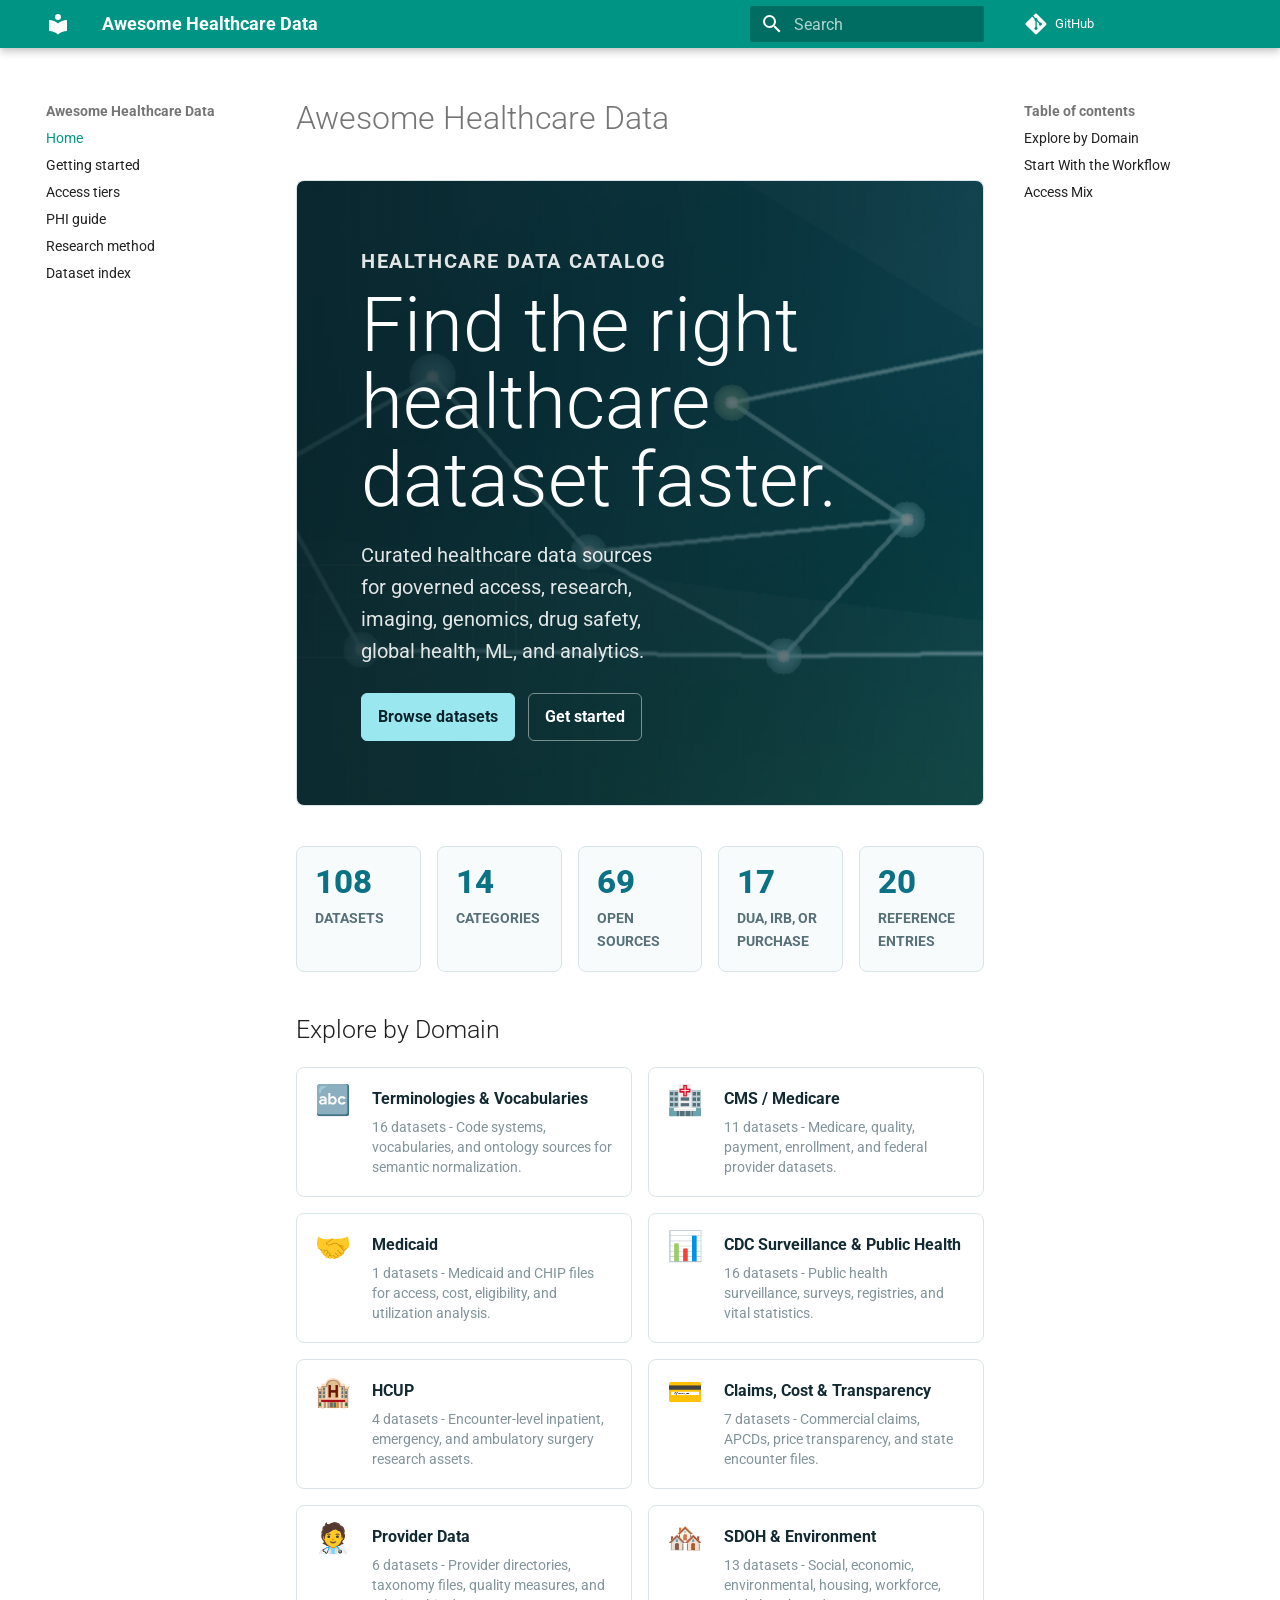
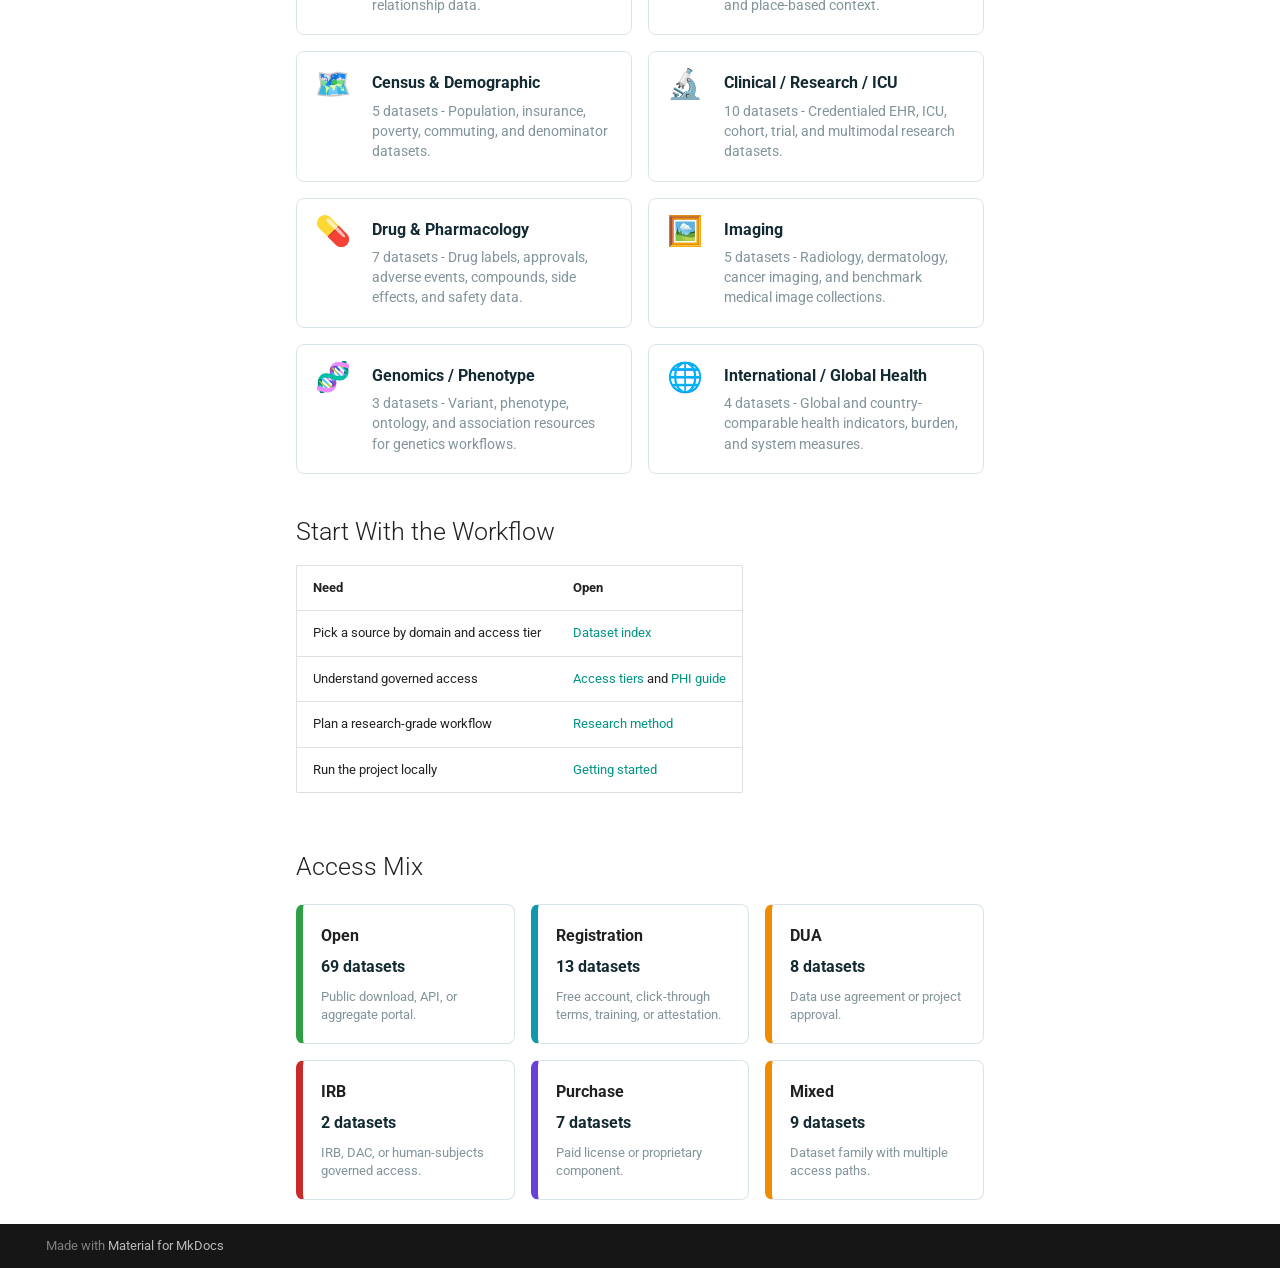
==== commit 2fcf0b59: "Rename site to Awesome Healthcare Data Rename the project/site branding from "Awesome Health Data" t" ====
--- a/site/index.html
+++ b/site/index.html
@@ -23,7 +23,7 @@
     
     
       
-        <title>Awesome Health Data</title>
+        <title>Awesome Healthcare Data</title>
       
     
     
@@ -74,7 +74,7 @@
     <div data-md-component="skip">
       
         
-        <a href="#awesome-health-data" class="md-skip">
+        <a href="#awesome-healthcare-data" class="md-skip">
           Skip to content
         </a>
       
@@ -90,7 +90,7 @@
 
 <header class="md-header md-header--shadow" data-md-component="header">
   <nav class="md-header__inner md-grid" aria-label="Header">
-    <a href="." title="Awesome Health Data" class="md-header__button md-logo" aria-label="Awesome Health Data" data-md-component="logo">
+    <a href="." title="Awesome Healthcare Data" class="md-header__button md-logo" aria-label="Awesome Healthcare Data" data-md-component="logo">
       
   
   <svg xmlns="http://www.w3.org/2000/svg" viewBox="0 0 24 24"><path d="M12 8a3 3 0 0 0 3-3 3 3 0 0 0-3-3 3 3 0 0 0-3 3 3 3 0 0 0 3 3m0 3.54C9.64 9.35 6.5 8 3 8v11c3.5 0 6.64 1.35 9 3.54 2.36-2.19 5.5-3.54 9-3.54V8c-3.5 0-6.64 1.35-9 3.54"/></svg>
@@ -104,7 +104,7 @@
       <div class="md-header__ellipsis">
         <div class="md-header__topic">
           <span class="md-ellipsis">
-            Awesome Health Data
+            Awesome Healthcare Data
           </span>
         </div>
         <div class="md-header__topic" data-md-component="header-topic">
@@ -202,13 +202,13 @@
 
 <nav class="md-nav md-nav--primary" aria-label="Navigation" data-md-level="0">
   <label class="md-nav__title" for="__drawer">
-    <a href="." title="Awesome Health Data" class="md-nav__button md-logo" aria-label="Awesome Health Data" data-md-component="logo">
+    <a href="." title="Awesome Healthcare Data" class="md-nav__button md-logo" aria-label="Awesome Healthcare Data" data-md-component="logo">
       
   
   <svg xmlns="http://www.w3.org/2000/svg" viewBox="0 0 24 24"><path d="M12 8a3 3 0 0 0 3-3 3 3 0 0 0-3-3 3 3 0 0 0-3 3 3 3 0 0 0 3 3m0 3.54C9.64 9.35 6.5 8 3 8v11c3.5 0 6.64 1.35 9 3.54 2.36-2.19 5.5-3.54 9-3.54V8c-3.5 0-6.64 1.35-9 3.54"/></svg>
 
     </a>
-    Awesome Health Data
+    Awesome Healthcare Data
   </label>
   
     <div class="md-nav__source">
@@ -546,12 +546,12 @@
   
 
 
-<h1 id="awesome-health-data">Awesome Health Data</h1>
+<h1 id="awesome-healthcare-data">Awesome Healthcare Data</h1>
 <section class="catalog-hero" aria-label="Abstract healthcare data network banner">
   <div class="catalog-hero__content">
-    <p class="catalog-hero__kicker">Machine-readable healthcare data catalog</p>
+    <p class="catalog-hero__kicker">Healthcare data catalog</p>
     <h1>Find the right healthcare dataset faster.</h1>
-    <p>Curated public, credentialed, governed, commercial, research, imaging, genomics, drug, and global-health data sources for ML and analytics workflows.</p>
+    <p>Curated healthcare data sources<br>for governed access, research,<br>imaging, genomics, drug safety,<br>global health, ML, and analytics.</p>
     <div class="catalog-hero__actions">
       <a class="catalog-button catalog-button--primary" href="datasets.md">Browse datasets</a>
       <a class="catalog-button" href="getting-started.md">Get started</a>
--- a/site/stylesheets/extra.css
+++ b/site/stylesheets/extra.css
@@ -27,6 +27,7 @@
 }
 
 .catalog-hero {
+  box-sizing: border-box;
   min-height: 24rem;
   margin: 0 0 2rem;
   padding: clamp(2rem, 5vw, 4rem);
@@ -42,7 +43,9 @@
 }
 
 .catalog-hero__content {
-  max-width: 42rem;
+  width: 100%;
+  max-width: min(42rem, 16rem + 22vw);
+  min-width: 0;
 }
 
 .catalog-hero__kicker {
@@ -63,9 +66,10 @@
 }
 
 .catalog-hero p {
-  max-width: 38rem;
+  max-width: min(38rem, 8rem + 22vw);
   color: rgba(255, 255, 255, 0.88);
   font-size: 1rem;
+  overflow-wrap: anywhere;
 }
 
 .catalog-hero__actions {
@@ -104,6 +108,7 @@
 }
 
 .stat-card {
+  box-sizing: border-box;
   min-height: 5.25rem;
   padding: 0.9rem;
   border: 1px solid var(--catalog-line);
@@ -136,6 +141,7 @@
 }
 
 .category-card {
+  box-sizing: border-box;
   display: grid;
   grid-template-columns: 2.1rem minmax(0, 1fr);
   gap: 0.75rem;
@@ -177,6 +183,7 @@
 }
 
 .tier-card {
+  box-sizing: border-box;
   min-height: 7rem;
   padding: 0.9rem;
   border: 1px solid var(--catalog-line);
@@ -225,6 +232,15 @@
 }
 
 @media (max-width: 900px) {
+  .catalog-hero__content,
+  .catalog-hero p {
+    max-width: 18.75rem;
+  }
+
+  .catalog-hero__kicker {
+    overflow-wrap: anywhere;
+  }
+
   .stat-grid,
   .stat-grid--compact,
   .tier-grid {
@@ -238,8 +254,25 @@
 
 @media (max-width: 560px) {
   .catalog-hero {
+    width: calc(100vw - 2rem);
+    max-width: calc(100vw - 2rem);
     min-height: 28rem;
     padding: 1.25rem;
+  }
+
+  .catalog-hero__content,
+  .catalog-hero p {
+    max-width: 18.75rem;
+  }
+
+  .catalog-hero__kicker {
+    font-size: 0.68rem;
+    letter-spacing: 0.04em;
+    overflow-wrap: anywhere;
+  }
+
+  .catalog-hero h1 {
+    font-size: 2.05rem;
   }
 
   .stat-grid,
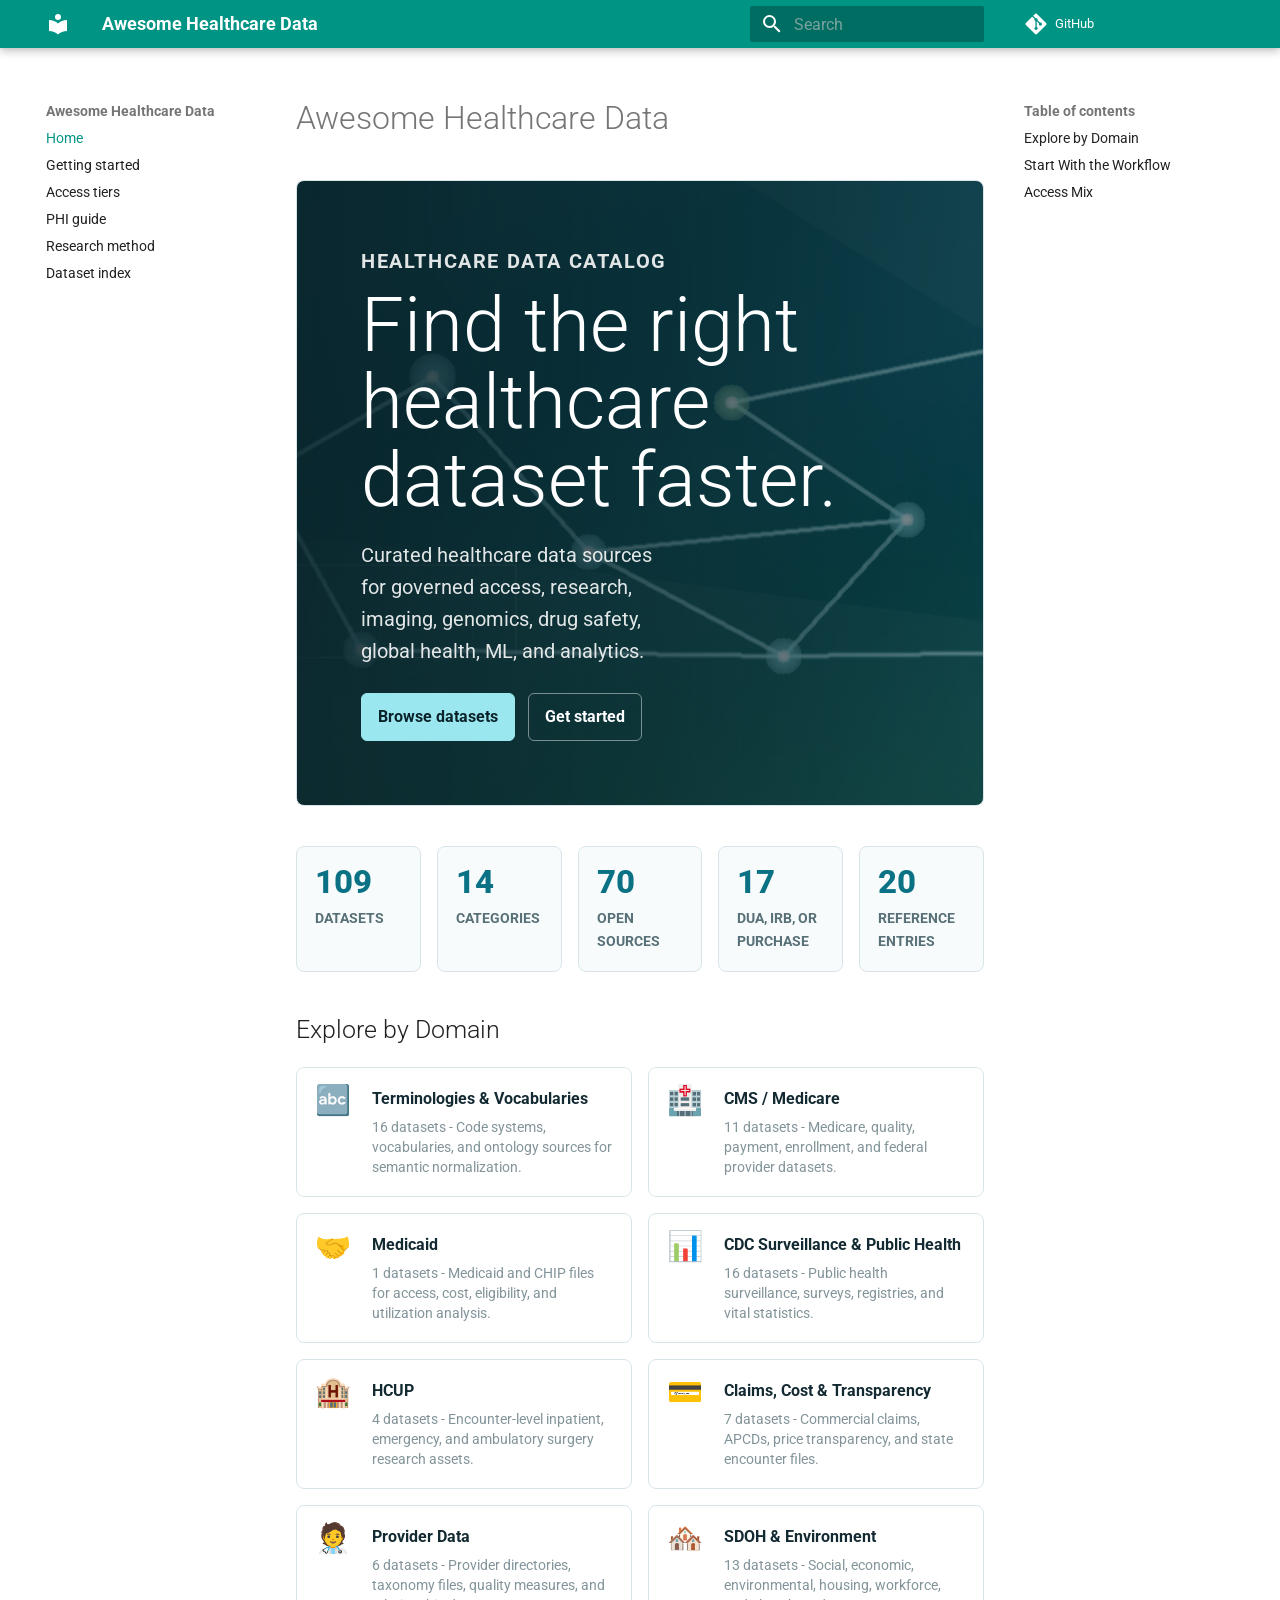
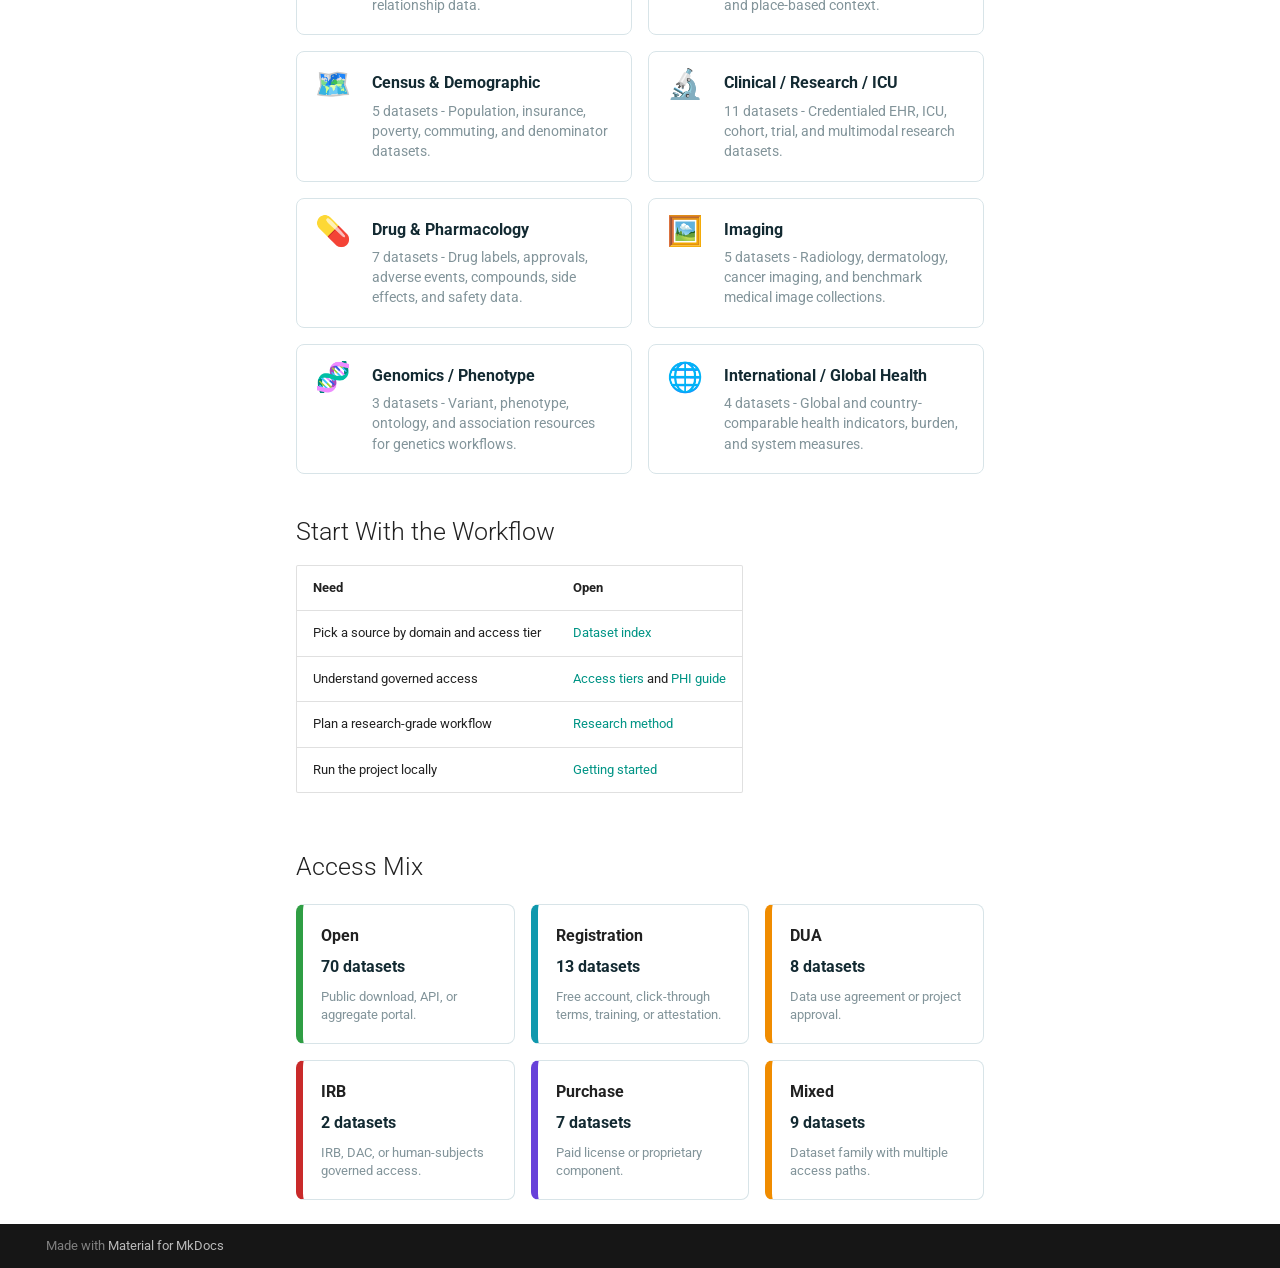
==== commit afa7cfb9: "Regenerate docs for Longevity World Cup" ====
--- a/site/index.html
+++ b/site/index.html
@@ -560,9 +560,9 @@
 </section>
 
 <section class="stat-grid" aria-label="Catalog statistics">
-<div class="stat-card"><span class="stat-card__value">108</span><span class="stat-card__label">datasets</span></div>
+<div class="stat-card"><span class="stat-card__value">109</span><span class="stat-card__label">datasets</span></div>
 <div class="stat-card"><span class="stat-card__value">14</span><span class="stat-card__label">categories</span></div>
-<div class="stat-card"><span class="stat-card__value">69</span><span class="stat-card__label">open sources</span></div>
+<div class="stat-card"><span class="stat-card__value">70</span><span class="stat-card__label">open sources</span></div>
 <div class="stat-card"><span class="stat-card__value">17</span><span class="stat-card__label">DUA, IRB, or purchase</span></div>
 <div class="stat-card"><span class="stat-card__value">20</span><span class="stat-card__label">reference entries</span></div>
 </section>
@@ -636,7 +636,7 @@
     <span class="category-card__icon">&#x1F52C;</span>
     <span>
       <strong>Clinical / Research / ICU</strong>
-      <small>10 datasets - Credentialed EHR, ICU, cohort, trial, and multimodal research datasets.</small>
+      <small>11 datasets - Credentialed EHR, ICU, cohort, trial, and multimodal research datasets.</small>
     </span>
   </a>
   <a class="category-card" href="datasets.md#drug-pharma">
@@ -700,7 +700,7 @@
 <section class="tier-grid">
   <div class="tier-card tier-card--open">
     <strong>Open</strong>
-    <span>69 datasets</span>
+    <span>70 datasets</span>
     <small>Public download, API, or aggregate portal.</small>
   </div>
   <div class="tier-card tier-card--registration">
